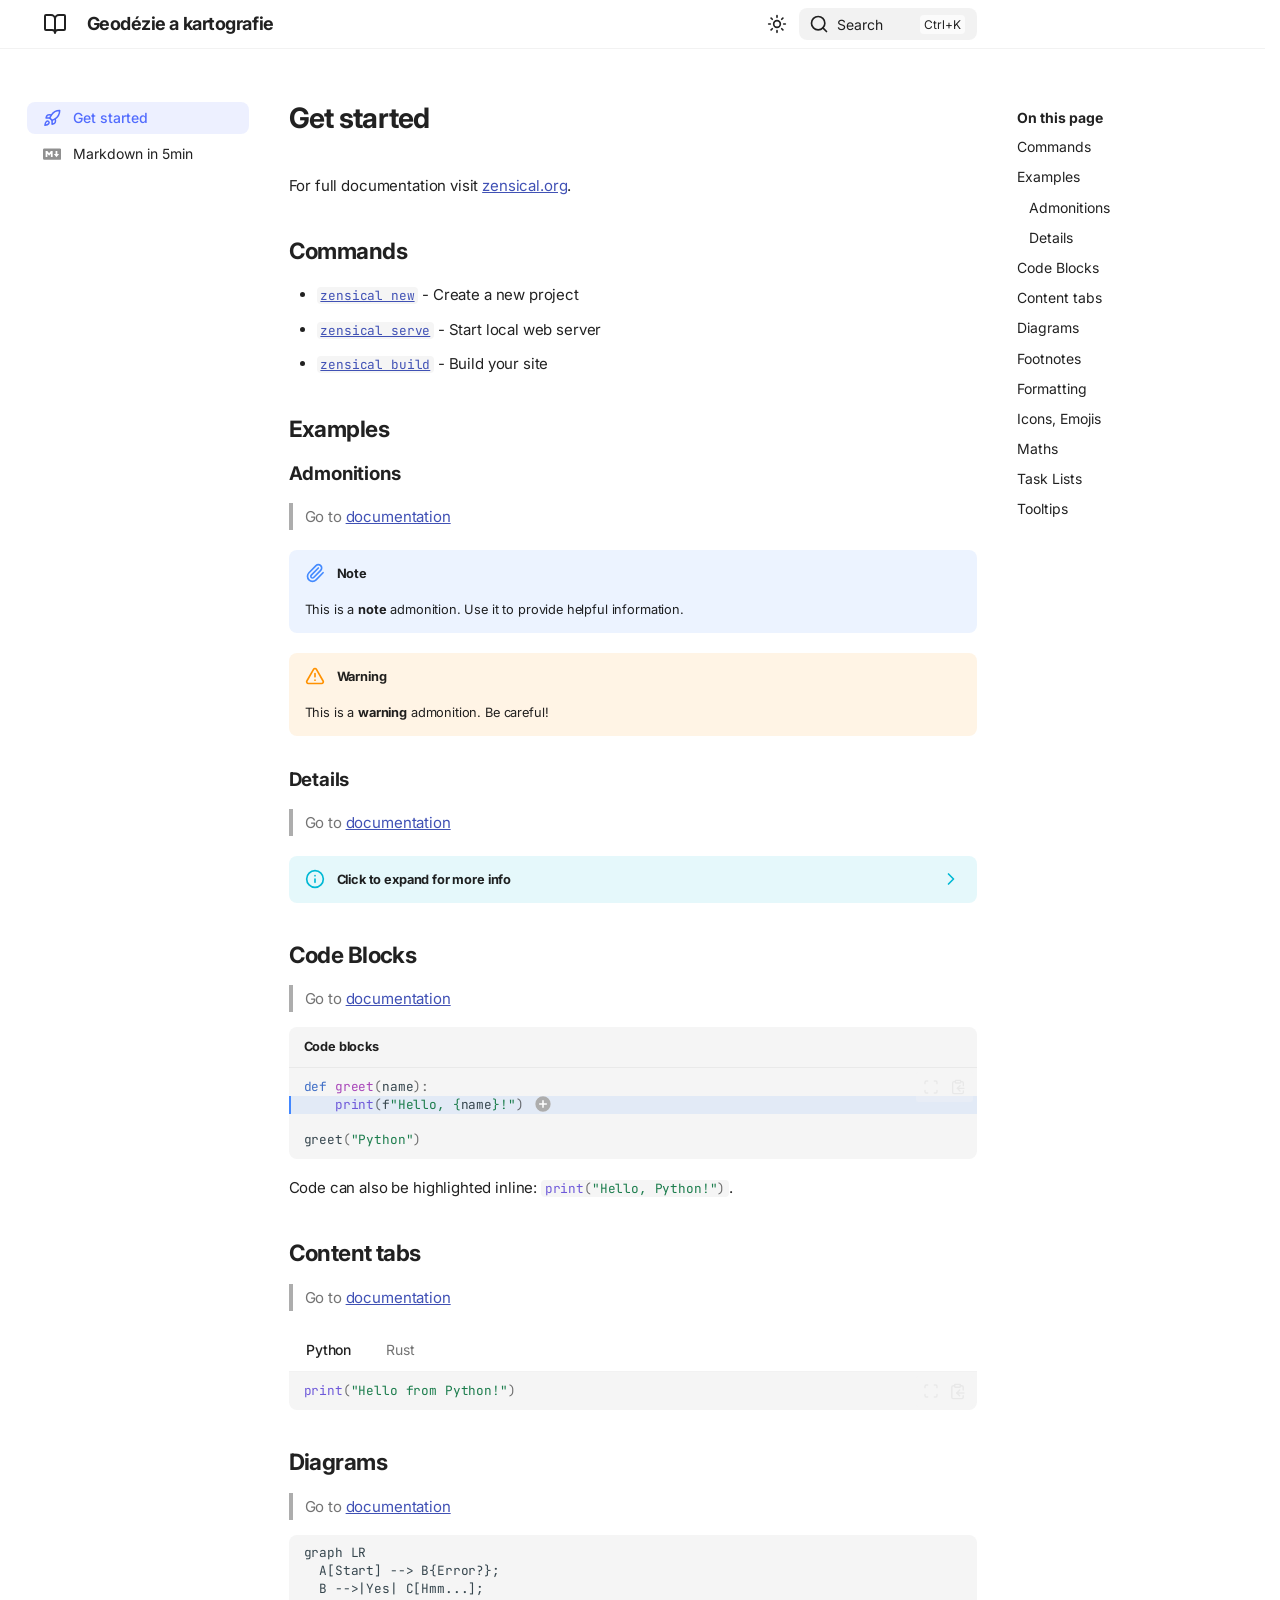
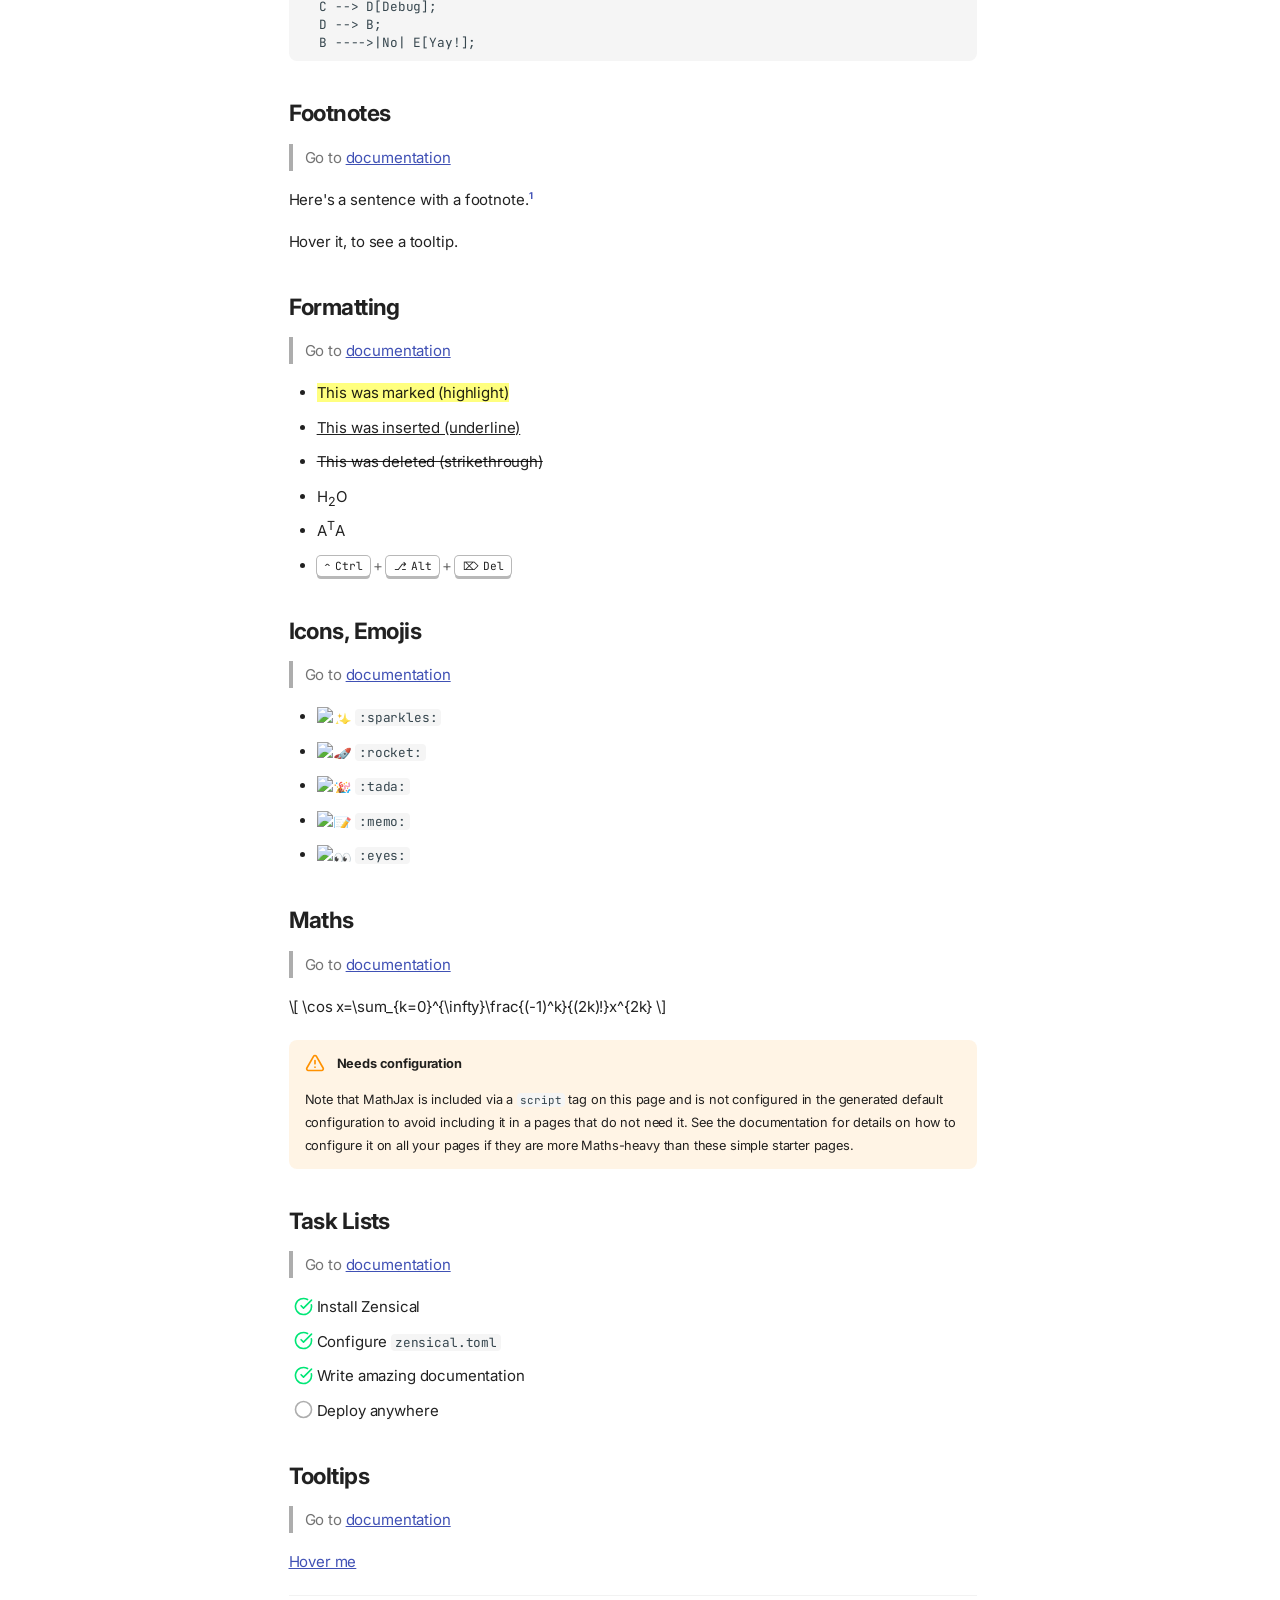
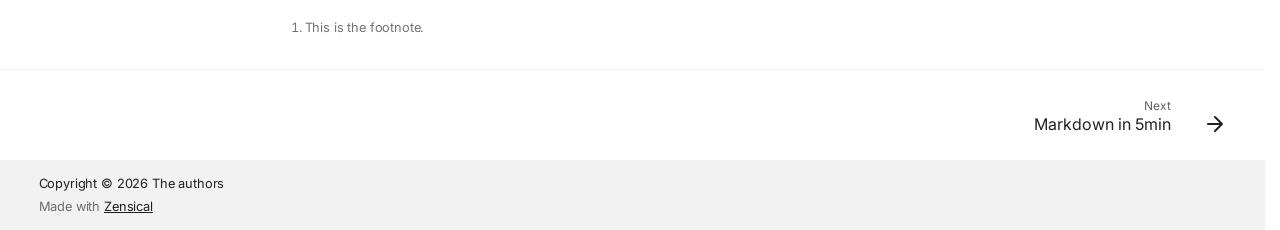
==== site/index.html @ b103bcfa "initial commit" ====
<!doctype html>
<html lang="en" class="no-js">
  <head>
    
      <meta charset="utf-8">
      <meta name="viewport" content="width=device-width,initial-scale=1">
      
        <meta name="description" content="A new project generated from the default template project.">
      
      
        <meta name="author" content="<your name here>">
      
      
      
      
        <link rel="next" href="./markdown/">
      
      
        
      
      
      <link rel="icon" href="./assets/images/favicon.png">
      <meta name="generator" content="zensical-0.0.29">
    
    
      
        <title>Get started - Geodézie a kartografie</title>
      
    
    
      
        
      
      <link rel="stylesheet" href="./assets/stylesheets/modern/main.6f2fbb28.min.css">
      
        
          
        
        <link rel="stylesheet" href="./assets/stylesheets/modern/palette.dfe2e883.min.css">
      
      


    
    
      
    
    
      
        
        
        <link rel="preconnect" href="https://fonts.gstatic.com" crossorigin>
        <link rel="stylesheet" href="https://fonts.googleapis.com/css?family=Inter:300,300i,400,400i,500,500i,700,700i%7CJetBrains+Mono:400,400i,700,700i&display=fallback">
        <style>:root{--md-text-font:"Inter";--md-code-font:"JetBrains Mono"}</style>
      
    
    
    <script>__md_scope=new URL(".",location),__md_hash=e=>[...e].reduce(((e,t)=>(e<<5)-e+t.charCodeAt(0)),0),__md_get=(e,t=localStorage,a=__md_scope)=>JSON.parse(t.getItem(a.pathname+"."+e)),__md_set=(e,t,a=localStorage,_=__md_scope)=>{try{a.setItem(_.pathname+"."+e,JSON.stringify(t))}catch(e){}},document.documentElement.setAttribute("data-platform",navigator.platform)</script>
    
      

    
    
  </head>
  
  
    
    
      
    
    
    
    
    <body dir="ltr" data-md-color-scheme="default" data-md-color-primary="indigo" data-md-color-accent="indigo">
  
    
    <input class="md-toggle" data-md-toggle="drawer" type="checkbox" id="__drawer" autocomplete="off">
    <input class="md-toggle" data-md-toggle="search" type="checkbox" id="__search" autocomplete="off">
    <label class="md-overlay" for="__drawer" aria-label="Navigation"></label>
    <div data-md-component="skip">
      
        
        <a href="#get-started" class="md-skip">
          Skip to content
        </a>
      
    </div>
    <div data-md-component="announce">
      
    </div>
    
    
      

  

<header class="md-header md-header--shadow" data-md-component="header">
  <nav class="md-header__inner md-grid" aria-label="Header">
    <a href="" title="Geodézie a kartografie" class="md-header__button md-logo" aria-label="Geodézie a kartografie" data-md-component="logo">
      
  
  <svg xmlns="http://www.w3.org/2000/svg" fill="none" stroke="currentColor" stroke-linecap="round" stroke-linejoin="round" stroke-width="2" class="lucide lucide-book-open" viewBox="0 0 24 24"><path d="M12 7v14M3 18a1 1 0 0 1-1-1V4a1 1 0 0 1 1-1h5a4 4 0 0 1 4 4 4 4 0 0 1 4-4h5a1 1 0 0 1 1 1v13a1 1 0 0 1-1 1h-6a3 3 0 0 0-3 3 3 3 0 0 0-3-3z"/></svg>

    </a>
    <label class="md-header__button md-icon" for="__drawer" aria-label="Navigation">
      
      <svg xmlns="http://www.w3.org/2000/svg" fill="none" stroke="currentColor" stroke-linecap="round" stroke-linejoin="round" stroke-width="2" class="lucide lucide-menu" viewBox="0 0 24 24"><path d="M4 5h16M4 12h16M4 19h16"/></svg>
    </label>
    <div class="md-header__title" data-md-component="header-title">
      <div class="md-header__ellipsis">
        <div class="md-header__topic">
          <span class="md-ellipsis">
            Geodézie a kartografie
          </span>
        </div>
        <div class="md-header__topic" data-md-component="header-topic">
          <span class="md-ellipsis">
            
              Get started
            
          </span>
        </div>
      </div>
    </div>
    
      
        <form class="md-header__option" data-md-component="palette">
  
    
    
    
    <input class="md-option" data-md-color-media="none" data-md-color-scheme="default" data-md-color-primary="indigo" data-md-color-accent="indigo"  aria-label="Switch to dark mode"  type="radio" name="__palette" id="__palette_0">
    
      <label class="md-header__button md-icon" title="Switch to dark mode" for="__palette_1" hidden>
        <svg xmlns="http://www.w3.org/2000/svg" fill="none" stroke="currentColor" stroke-linecap="round" stroke-linejoin="round" stroke-width="2" class="lucide lucide-sun" viewBox="0 0 24 24"><circle cx="12" cy="12" r="4"/><path d="M12 2v2M12 20v2M4.93 4.93l1.41 1.41M17.66 17.66l1.41 1.41M2 12h2M20 12h2M6.34 17.66l-1.41 1.41M19.07 4.93l-1.41 1.41"/></svg>
      </label>
    
  
    
    
    
    <input class="md-option" data-md-color-media="none" data-md-color-scheme="slate" data-md-color-primary="indigo" data-md-color-accent="indigo"  aria-label="Switch to light mode"  type="radio" name="__palette" id="__palette_1">
    
      <label class="md-header__button md-icon" title="Switch to light mode" for="__palette_0" hidden>
        <svg xmlns="http://www.w3.org/2000/svg" fill="none" stroke="currentColor" stroke-linecap="round" stroke-linejoin="round" stroke-width="2" class="lucide lucide-moon" viewBox="0 0 24 24"><path d="M20.985 12.486a9 9 0 1 1-9.473-9.472c.405-.022.617.46.402.803a6 6 0 0 0 8.268 8.268c.344-.215.825-.004.803.401"/></svg>
      </label>
    
  
</form>
      
    
    
      <script>var palette=__md_get("__palette");if(palette&&palette.color){if("(prefers-color-scheme)"===palette.color.media){var media=matchMedia("(prefers-color-scheme: light)"),input=document.querySelector(media.matches?"[data-md-color-media='(prefers-color-scheme: light)']":"[data-md-color-media='(prefers-color-scheme: dark)']");palette.color.media=input.getAttribute("data-md-color-media"),palette.color.scheme=input.getAttribute("data-md-color-scheme"),palette.color.primary=input.getAttribute("data-md-color-primary"),palette.color.accent=input.getAttribute("data-md-color-accent")}for(var[key,value]of Object.entries(palette.color))document.body.setAttribute("data-md-color-"+key,value)}</script>
    
    
    
      
      
        <label class="md-header__button md-icon" for="__search" aria-label="Search">
          
          <svg xmlns="http://www.w3.org/2000/svg" fill="none" stroke="currentColor" stroke-linecap="round" stroke-linejoin="round" stroke-width="2" class="lucide lucide-search" viewBox="0 0 24 24"><path d="m21 21-4.34-4.34"/><circle cx="11" cy="11" r="8"/></svg>
        </label>
        <div class="md-search" data-md-component="search" role="dialog" aria-label="Search">
  <button type="button" class="md-search__button">
    Search
  </button>
</div>
      
    
    <div class="md-header__source">
      
    </div>
  </nav>
  
</header>
    
    <div class="md-container" data-md-component="container">
      
      
        
          
        
      
      <main class="md-main" data-md-component="main">
        <div class="md-main__inner md-grid">
          
            
              
              <div class="md-sidebar md-sidebar--primary" data-md-component="sidebar" data-md-type="navigation" >
                <div class="md-sidebar__scrollwrap">
                  <div class="md-sidebar__inner">
                    



<nav class="md-nav md-nav--primary" aria-label="Navigation" data-md-level="0">
  <label class="md-nav__title" for="__drawer">
    <a href="" title="Geodézie a kartografie" class="md-nav__button md-logo" aria-label="Geodézie a kartografie" data-md-component="logo">
      
  
  <svg xmlns="http://www.w3.org/2000/svg" fill="none" stroke="currentColor" stroke-linecap="round" stroke-linejoin="round" stroke-width="2" class="lucide lucide-book-open" viewBox="0 0 24 24"><path d="M12 7v14M3 18a1 1 0 0 1-1-1V4a1 1 0 0 1 1-1h5a4 4 0 0 1 4 4 4 4 0 0 1 4-4h5a1 1 0 0 1 1 1v13a1 1 0 0 1-1 1h-6a3 3 0 0 0-3 3 3 3 0 0 0-3-3z"/></svg>

    </a>
    Geodézie a kartografie
  </label>
  
  <ul class="md-nav__list" data-md-scrollfix>
    
      
      
  
  
    
  
  
  
    <li class="md-nav__item md-nav__item--active">
      
      <input class="md-nav__toggle md-toggle" type="checkbox" id="__toc">
      
      
        
      
      
        <label class="md-nav__link md-nav__link--active" for="__toc">
          
  
  
    <svg xmlns="http://www.w3.org/2000/svg" fill="none" stroke="currentColor" stroke-linecap="round" stroke-linejoin="round" stroke-width="2" class="lucide lucide-rocket" viewBox="0 0 24 24"><path d="M4.5 16.5c-1.5 1.26-2 5-2 5s3.74-.5 5-2c.71-.84.7-2.13-.09-2.91a2.18 2.18 0 0 0-2.91-.09M12 15l-3-3a22 22 0 0 1 2-3.95A12.88 12.88 0 0 1 22 2c0 2.72-.78 7.5-6 11a22.4 22.4 0 0 1-4 2"/><path d="M9 12H4s.55-3.03 2-4c1.62-1.08 5 0 5 0M12 15v5s3.03-.55 4-2c1.08-1.62 0-5 0-5"/></svg>
  
  <span class="md-ellipsis">
    
  
    Get started
  

    
  </span>
  
  

          <span class="md-nav__icon md-icon"></span>
        </label>
      
      <a href="" class="md-nav__link md-nav__link--active">
        
  
  
    <svg xmlns="http://www.w3.org/2000/svg" fill="none" stroke="currentColor" stroke-linecap="round" stroke-linejoin="round" stroke-width="2" class="lucide lucide-rocket" viewBox="0 0 24 24"><path d="M4.5 16.5c-1.5 1.26-2 5-2 5s3.74-.5 5-2c.71-.84.7-2.13-.09-2.91a2.18 2.18 0 0 0-2.91-.09M12 15l-3-3a22 22 0 0 1 2-3.95A12.88 12.88 0 0 1 22 2c0 2.72-.78 7.5-6 11a22.4 22.4 0 0 1-4 2"/><path d="M9 12H4s.55-3.03 2-4c1.62-1.08 5 0 5 0M12 15v5s3.03-.55 4-2c1.08-1.62 0-5 0-5"/></svg>
  
  <span class="md-ellipsis">
    
  
    Get started
  

    
  </span>
  
  

      </a>
      
        


<nav class="md-nav md-nav--secondary" aria-label="On this page">
  
  
  
    
  
  
    <label class="md-nav__title" for="__toc">
      <span class="md-nav__icon md-icon"></span>
      On this page
    </label>
    <ul class="md-nav__list" data-md-component="toc" data-md-scrollfix>
      
        <li class="md-nav__item">
  <a href="#commands" class="md-nav__link">
    <span class="md-ellipsis">
      
        Commands
      
    </span>
  </a>
  
</li>
      
        <li class="md-nav__item">
  <a href="#examples" class="md-nav__link">
    <span class="md-ellipsis">
      
        Examples
      
    </span>
  </a>
  
    <nav class="md-nav" aria-label="Examples">
      <ul class="md-nav__list">
        
          <li class="md-nav__item">
  <a href="#admonitions" class="md-nav__link">
    <span class="md-ellipsis">
      
        Admonitions
      
    </span>
  </a>
  
</li>
        
          <li class="md-nav__item">
  <a href="#details" class="md-nav__link">
    <span class="md-ellipsis">
      
        Details
      
    </span>
  </a>
  
</li>
        
      </ul>
    </nav>
  
</li>
      
        <li class="md-nav__item">
  <a href="#code-blocks" class="md-nav__link">
    <span class="md-ellipsis">
      
        Code Blocks
      
    </span>
  </a>
  
</li>
      
        <li class="md-nav__item">
  <a href="#content-tabs" class="md-nav__link">
    <span class="md-ellipsis">
      
        Content tabs
      
    </span>
  </a>
  
</li>
      
        <li class="md-nav__item">
  <a href="#diagrams" class="md-nav__link">
    <span class="md-ellipsis">
      
        Diagrams
      
    </span>
  </a>
  
</li>
      
        <li class="md-nav__item">
  <a href="#footnotes" class="md-nav__link">
    <span class="md-ellipsis">
      
        Footnotes
      
    </span>
  </a>
  
</li>
      
        <li class="md-nav__item">
  <a href="#formatting" class="md-nav__link">
    <span class="md-ellipsis">
      
        Formatting
      
    </span>
  </a>
  
</li>
      
        <li class="md-nav__item">
  <a href="#icons-emojis" class="md-nav__link">
    <span class="md-ellipsis">
      
        Icons, Emojis
      
    </span>
  </a>
  
</li>
      
        <li class="md-nav__item">
  <a href="#maths" class="md-nav__link">
    <span class="md-ellipsis">
      
        Maths
      
    </span>
  </a>
  
</li>
      
        <li class="md-nav__item">
  <a href="#task-lists" class="md-nav__link">
    <span class="md-ellipsis">
      
        Task Lists
      
    </span>
  </a>
  
</li>
      
        <li class="md-nav__item">
  <a href="#tooltips" class="md-nav__link">
    <span class="md-ellipsis">
      
        Tooltips
      
    </span>
  </a>
  
</li>
      
    </ul>
  
</nav>
      
    </li>
  

    
      
      
  
  
  
  
    <li class="md-nav__item">
      <a href="./markdown/" class="md-nav__link">
        
  
  
    <svg xmlns="http://www.w3.org/2000/svg" viewBox="0 0 24 24"><path d="M22.27 19.385H1.73A1.73 1.73 0 0 1 0 17.655V6.345a1.73 1.73 0 0 1 1.73-1.73h20.54A1.73 1.73 0 0 1 24 6.345v11.308a1.73 1.73 0 0 1-1.73 1.731zM5.769 15.923v-4.5l2.308 2.885 2.307-2.885v4.5h2.308V8.078h-2.308l-2.307 2.885-2.308-2.885H3.46v7.847zM21.232 12h-2.309V8.077h-2.307V12h-2.308l3.461 4.039z"/></svg>
  
  <span class="md-ellipsis">
    
  
    Markdown in 5min
  

    
  </span>
  
  

      </a>
    </li>
  

    
  </ul>
</nav>
                  </div>
                </div>
              </div>
            
            
              
              <div class="md-sidebar md-sidebar--secondary" data-md-component="sidebar" data-md-type="toc" >
                <div class="md-sidebar__scrollwrap">
                  <div class="md-sidebar__inner">
                    


<nav class="md-nav md-nav--secondary" aria-label="On this page">
  
  
  
    
  
  
    <label class="md-nav__title" for="__toc">
      <span class="md-nav__icon md-icon"></span>
      On this page
    </label>
    <ul class="md-nav__list" data-md-component="toc" data-md-scrollfix>
      
        <li class="md-nav__item">
  <a href="#commands" class="md-nav__link">
    <span class="md-ellipsis">
      
        Commands
      
    </span>
  </a>
  
</li>
      
        <li class="md-nav__item">
  <a href="#examples" class="md-nav__link">
    <span class="md-ellipsis">
      
        Examples
      
    </span>
  </a>
  
    <nav class="md-nav" aria-label="Examples">
      <ul class="md-nav__list">
        
          <li class="md-nav__item">
  <a href="#admonitions" class="md-nav__link">
    <span class="md-ellipsis">
      
        Admonitions
      
    </span>
  </a>
  
</li>
        
          <li class="md-nav__item">
  <a href="#details" class="md-nav__link">
    <span class="md-ellipsis">
      
        Details
      
    </span>
  </a>
  
</li>
        
      </ul>
    </nav>
  
</li>
      
        <li class="md-nav__item">
  <a href="#code-blocks" class="md-nav__link">
    <span class="md-ellipsis">
      
        Code Blocks
      
    </span>
  </a>
  
</li>
      
        <li class="md-nav__item">
  <a href="#content-tabs" class="md-nav__link">
    <span class="md-ellipsis">
      
        Content tabs
      
    </span>
  </a>
  
</li>
      
        <li class="md-nav__item">
  <a href="#diagrams" class="md-nav__link">
    <span class="md-ellipsis">
      
        Diagrams
      
    </span>
  </a>
  
</li>
      
        <li class="md-nav__item">
  <a href="#footnotes" class="md-nav__link">
    <span class="md-ellipsis">
      
        Footnotes
      
    </span>
  </a>
  
</li>
      
        <li class="md-nav__item">
  <a href="#formatting" class="md-nav__link">
    <span class="md-ellipsis">
      
        Formatting
      
    </span>
  </a>
  
</li>
      
        <li class="md-nav__item">
  <a href="#icons-emojis" class="md-nav__link">
    <span class="md-ellipsis">
      
        Icons, Emojis
      
    </span>
  </a>
  
</li>
      
        <li class="md-nav__item">
  <a href="#maths" class="md-nav__link">
    <span class="md-ellipsis">
      
        Maths
      
    </span>
  </a>
  
</li>
      
        <li class="md-nav__item">
  <a href="#task-lists" class="md-nav__link">
    <span class="md-ellipsis">
      
        Task Lists
      
    </span>
  </a>
  
</li>
      
        <li class="md-nav__item">
  <a href="#tooltips" class="md-nav__link">
    <span class="md-ellipsis">
      
        Tooltips
      
    </span>
  </a>
  
</li>
      
    </ul>
  
</nav>
                  </div>
                </div>
              </div>
            
          
          
            <div class="md-content" data-md-component="content">
              
                



  


              
              <article class="md-content__inner md-typeset">
                
                  

<h1 id="get-started">Get started<a class="headerlink" href="#get-started" title="Permanent link">&para;</a></h1>
<p>For full documentation visit <a href="https://zensical.org/docs/">zensical.org</a>.</p>
<h2 id="commands">Commands<a class="headerlink" href="#commands" title="Permanent link">&para;</a></h2>
<ul>
<li><a href="https://zensical.org/docs/usage/new/"><code>zensical new</code></a> - Create a new project</li>
<li><a href="https://zensical.org/docs/usage/preview/"><code>zensical serve</code></a> - Start local web server</li>
<li><a href="https://zensical.org/docs/usage/build/"><code>zensical build</code></a> - Build your site</li>
</ul>
<h2 id="examples">Examples<a class="headerlink" href="#examples" title="Permanent link">&para;</a></h2>
<h3 id="admonitions">Admonitions<a class="headerlink" href="#admonitions" title="Permanent link">&para;</a></h3>
<blockquote>
<p>Go to <a href="https://zensical.org/docs/authoring/admonitions/">documentation</a></p>
</blockquote>
<div class="admonition note">
<p class="admonition-title">Note</p>
<p>This is a <strong>note</strong> admonition. Use it to provide helpful information.</p>
</div>
<div class="admonition warning">
<p class="admonition-title">Warning</p>
<p>This is a <strong>warning</strong> admonition. Be careful!</p>
</div>
<h3 id="details">Details<a class="headerlink" href="#details" title="Permanent link">&para;</a></h3>
<blockquote>
<p>Go to <a href="https://zensical.org/docs/authoring/admonitions/#collapsible-blocks">documentation</a></p>
</blockquote>
<details class="info">
<summary>Click to expand for more info</summary>
<p>This content is hidden until you click to expand it.
Great for FAQs or long explanations.</p>
</details>
<h2 id="code-blocks">Code Blocks<a class="headerlink" href="#code-blocks" title="Permanent link">&para;</a></h2>
<blockquote>
<p>Go to <a href="https://zensical.org/docs/authoring/code-blocks/">documentation</a></p>
</blockquote>
<div class="language-python highlight"><span class="filename">Code blocks</span><pre><span></span><code><span id="__span-0-1"><a id="__codelineno-0-1" name="__codelineno-0-1" href="#__codelineno-0-1"></a><span class="k">def</span><span class="w"> </span><span class="nf">greet</span><span class="p">(</span><span class="n">name</span><span class="p">):</span>
</span><span id="__span-0-2"><a id="__codelineno-0-2" name="__codelineno-0-2" href="#__codelineno-0-2"></a><span class="hll">    <span class="nb">print</span><span class="p">(</span><span class="sa">f</span><span class="s2">&quot;Hello, </span><span class="si">{</span><span class="n">name</span><span class="si">}</span><span class="s2">!&quot;</span><span class="p">)</span> <span class="c1"># (1)!</span>
</span></span><span id="__span-0-3"><a id="__codelineno-0-3" name="__codelineno-0-3" href="#__codelineno-0-3"></a>
</span><span id="__span-0-4"><a id="__codelineno-0-4" name="__codelineno-0-4" href="#__codelineno-0-4"></a><span class="n">greet</span><span class="p">(</span><span class="s2">&quot;Python&quot;</span><span class="p">)</span>
</span></code></pre></div>
<ol>
<li>
<blockquote>
<p>Go to <a href="https://zensical.org/docs/authoring/code-blocks/#code-annotations">documentation</a></p>
</blockquote>
<p>Code annotations allow to attach notes to lines of code.</p>
</li>
</ol>
<p>Code can also be highlighted inline: <code class="language-python highlight"><span class="nb">print</span><span class="p">(</span><span class="s2">&quot;Hello, Python!&quot;</span><span class="p">)</span></code>.</p>
<h2 id="content-tabs">Content tabs<a class="headerlink" href="#content-tabs" title="Permanent link">&para;</a></h2>
<blockquote>
<p>Go to <a href="https://zensical.org/docs/authoring/content-tabs/">documentation</a></p>
</blockquote>
<div class="tabbed-set tabbed-alternate" data-tabs="1:2"><input checked="checked" id="__tabbed_1_1" name="__tabbed_1" type="radio" /><input id="__tabbed_1_2" name="__tabbed_1" type="radio" /><div class="tabbed-labels"><label for="__tabbed_1_1">Python</label><label for="__tabbed_1_2">Rust</label></div>
<div class="tabbed-content">
<div class="tabbed-block">
<div class="language-python highlight"><pre><span></span><code><span id="__span-1-1"><a id="__codelineno-1-1" name="__codelineno-1-1" href="#__codelineno-1-1"></a><span class="nb">print</span><span class="p">(</span><span class="s2">&quot;Hello from Python!&quot;</span><span class="p">)</span>
</span></code></pre></div>
</div>
<div class="tabbed-block">
<div class="language-rs highlight"><pre><span></span><code><span id="__span-2-1"><a id="__codelineno-2-1" name="__codelineno-2-1" href="#__codelineno-2-1"></a><span class="fm">println!</span><span class="p">(</span><span class="s">&quot;Hello from Rust!&quot;</span><span class="p">);</span>
</span></code></pre></div>
</div>
</div>
</div>
<h2 id="diagrams">Diagrams<a class="headerlink" href="#diagrams" title="Permanent link">&para;</a></h2>
<blockquote>
<p>Go to <a href="https://zensical.org/docs/authoring/diagrams/">documentation</a></p>
</blockquote>
<pre class="mermaid"><code>graph LR
  A[Start] --&gt; B{Error?};
  B --&gt;|Yes| C[Hmm...];
  C --&gt; D[Debug];
  D --&gt; B;
  B ----&gt;|No| E[Yay!];</code></pre>
<h2 id="footnotes">Footnotes<a class="headerlink" href="#footnotes" title="Permanent link">&para;</a></h2>
<blockquote>
<p>Go to <a href="https://zensical.org/docs/authoring/footnotes/">documentation</a></p>
</blockquote>
<p>Here's a sentence with a footnote.<sup id="fnref:1"><a class="footnote-ref" href="#fn:1">1</a></sup></p>
<p>Hover it, to see a tooltip.</p>
<h2 id="formatting">Formatting<a class="headerlink" href="#formatting" title="Permanent link">&para;</a></h2>
<blockquote>
<p>Go to <a href="https://zensical.org/docs/authoring/formatting/">documentation</a></p>
</blockquote>
<ul>
<li><mark>This was marked (highlight)</mark></li>
<li><ins>This was inserted (underline)</ins></li>
<li><del>This was deleted (strikethrough)</del></li>
<li>H<sub>2</sub>O</li>
<li>A<sup>T</sup>A</li>
<li><span class="keys"><kbd class="key-control">Ctrl</kbd><span>+</span><kbd class="key-alt">Alt</kbd><span>+</span><kbd class="key-delete">Del</kbd></span></li>
</ul>
<h2 id="icons-emojis">Icons, Emojis<a class="headerlink" href="#icons-emojis" title="Permanent link">&para;</a></h2>
<blockquote>
<p>Go to <a href="https://zensical.org/docs/authoring/icons-emojis/">documentation</a></p>
</blockquote>
<ul>
<li><img alt="✨" class="twemoji" src="https://cdn.jsdelivr.net/gh/jdecked/twemoji@16.0.1/assets/svg/2728.svg" title=":sparkles:" /> <code>:sparkles:</code></li>
<li><img alt="🚀" class="twemoji" src="https://cdn.jsdelivr.net/gh/jdecked/twemoji@16.0.1/assets/svg/1f680.svg" title=":rocket:" /> <code>:rocket:</code></li>
<li><img alt="🎉" class="twemoji" src="https://cdn.jsdelivr.net/gh/jdecked/twemoji@16.0.1/assets/svg/1f389.svg" title=":tada:" /> <code>:tada:</code></li>
<li><img alt="📝" class="twemoji" src="https://cdn.jsdelivr.net/gh/jdecked/twemoji@16.0.1/assets/svg/1f4dd.svg" title=":memo:" /> <code>:memo:</code></li>
<li><img alt="👀" class="twemoji" src="https://cdn.jsdelivr.net/gh/jdecked/twemoji@16.0.1/assets/svg/1f440.svg" title=":eyes:" /> <code>:eyes:</code></li>
</ul>
<h2 id="maths">Maths<a class="headerlink" href="#maths" title="Permanent link">&para;</a></h2>
<blockquote>
<p>Go to <a href="https://zensical.org/docs/authoring/math/">documentation</a></p>
</blockquote>
<div class="arithmatex">\[
\cos x=\sum_{k=0}^{\infty}\frac{(-1)^k}{(2k)!}x^{2k}
\]</div>
<div class="admonition warning">
<p class="admonition-title">Needs configuration</p>
<p>Note that MathJax is included via a <code>script</code> tag on this page and is not
configured in the generated default configuration to avoid including it
in a pages that do not need it. See the documentation for details on how
to configure it on all your pages if they are more Maths-heavy than these
simple starter pages.</p>
</div>
<script id="MathJax-script" src="https://unpkg.com/mathjax@3/es5/tex-mml-chtml.js"></script>
<script>
  window.MathJax = {
    tex: {
      inlineMath: [["\\(", "\\)"]],
      displayMath: [["\\[", "\\]"]],
      processEscapes: true,
      processEnvironments: true
    },
    options: {
      ignoreHtmlClass: ".*|",
      processHtmlClass: "arithmatex"
    }
  };

  document$.subscribe(() => {
    MathJax.startup.output.clearCache()
    MathJax.typesetClear()
    MathJax.texReset()
    MathJax.typesetPromise()
  })
</script>

<h2 id="task-lists">Task Lists<a class="headerlink" href="#task-lists" title="Permanent link">&para;</a></h2>
<blockquote>
<p>Go to <a href="https://zensical.org/docs/authoring/lists/#using-task-lists">documentation</a></p>
</blockquote>
<ul class="task-list">
<li class="task-list-item"><label class="task-list-control"><input type="checkbox" disabled checked/><span class="task-list-indicator"></span></label> Install Zensical</li>
<li class="task-list-item"><label class="task-list-control"><input type="checkbox" disabled checked/><span class="task-list-indicator"></span></label> Configure <code>zensical.toml</code></li>
<li class="task-list-item"><label class="task-list-control"><input type="checkbox" disabled checked/><span class="task-list-indicator"></span></label> Write amazing documentation</li>
<li class="task-list-item"><label class="task-list-control"><input type="checkbox" disabled/><span class="task-list-indicator"></span></label> Deploy anywhere</li>
</ul>
<h2 id="tooltips">Tooltips<a class="headerlink" href="#tooltips" title="Permanent link">&para;</a></h2>
<blockquote>
<p>Go to <a href="https://zensical.org/docs/authoring/tooltips/">documentation</a></p>
</blockquote>
<p><a href="https://example.com" title="I'm a tooltip!">Hover me</a></p>
<div class="footnote">
<hr />
<ol>
<li id="fn:1">
<p>This is the footnote.&#160;<a class="footnote-backref" href="#fnref:1" title="Jump back to footnote 1 in the text">&#8617;</a></p>
</li>
</ol>
</div>









  
  






                
              </article>
            </div>
          
          
  <script>var tabs=__md_get("__tabs");if(Array.isArray(tabs))e:for(var set of document.querySelectorAll(".tabbed-set")){var labels=set.querySelector(".tabbed-labels");for(var tab of tabs)for(var label of labels.getElementsByTagName("label"))if(label.innerText.trim()===tab){var input=document.getElementById(label.htmlFor);input.checked=!0;continue e}}</script>

<script>var target=document.getElementById(location.hash.slice(1));target&&target.name&&(target.checked=target.name.startsWith("__tabbed_"))</script>
        </div>
        
          <button type="button" class="md-top md-icon" data-md-component="top" hidden>
  
  <svg xmlns="http://www.w3.org/2000/svg" fill="none" stroke="currentColor" stroke-linecap="round" stroke-linejoin="round" stroke-width="2" class="lucide lucide-circle-arrow-up" viewBox="0 0 24 24"><circle cx="12" cy="12" r="10"/><path d="m16 12-4-4-4 4M12 16V8"/></svg>
  Back to top
</button>
        
      </main>
      
        <footer class="md-footer">
  
    
      
      <nav class="md-footer__inner md-grid" aria-label="Footer" >
        
        
          
          <a href="./markdown/" class="md-footer__link md-footer__link--next" aria-label="Next: Markdown in 5min">
            <div class="md-footer__title">
              <span class="md-footer__direction">
                Next
              </span>
              <div class="md-ellipsis">
                Markdown in 5min
              </div>
            </div>
            <div class="md-footer__button md-icon">
              
              <svg xmlns="http://www.w3.org/2000/svg" fill="none" stroke="currentColor" stroke-linecap="round" stroke-linejoin="round" stroke-width="2" class="lucide lucide-arrow-right" viewBox="0 0 24 24"><path d="M5 12h14M12 5l7 7-7 7"/></svg>
            </div>
          </a>
        
      </nav>
    
  
  <div class="md-footer-meta md-typeset">
    <div class="md-footer-meta__inner md-grid">
      <div class="md-copyright">
  
    <div class="md-copyright__highlight">
      Copyright &copy; 2026 The authors

    </div>
  
  
    Made with
    <a href="https://zensical.org/" target="_blank" rel="noopener">
      Zensical
    </a>
  
</div>
      
    </div>
  </div>
</footer>
      
    </div>
    <div class="md-dialog" data-md-component="dialog">
      <div class="md-dialog__inner md-typeset"></div>
    </div>
    
    
    
      
      
      <script id="__config" type="application/json">{"annotate":null,"base":".","features":["announce.dismiss","content.code.annotate","content.code.copy","content.code.select","content.footnote.tooltips","content.tabs.link","content.tooltips","navigation.footer","navigation.indexes","navigation.instant","navigation.instant.prefetch","navigation.path","navigation.sections","navigation.top","navigation.tracking","search.highlight"],"search":"./assets/javascripts/workers/search.e2d2d235.min.js","tags":null,"translations":{"clipboard.copied":"Copied to clipboard","clipboard.copy":"Copy to clipboard","search.result.more.one":"1 more on this page","search.result.more.other":"# more on this page","search.result.none":"No matching documents","search.result.one":"1 matching document","search.result.other":"# matching documents","search.result.placeholder":"Type to start searching","search.result.term.missing":"Missing","select.version":"Select version"},"version":null}</script>
    
    
      <script src="./assets/javascripts/bundle.c2b142ea.min.js"></script>
      
    
  </body>
</html>
---- site/assets/stylesheets/modern/main.6f2fbb28.min.css ----
@charset "UTF-8";html{-webkit-text-size-adjust:none;-moz-text-size-adjust:none;text-size-adjust:none;box-sizing:border-box}*,:after,:before{box-sizing:inherit}@media (prefers-reduced-motion){*,:after,:before{transition:none!important}}body{margin:0}a,button,input,label{-webkit-tap-highlight-color:transparent}a{color:inherit;text-decoration:none}hr{border:0;box-sizing:initial;display:block;height:.05rem;overflow:visible;padding:0}small{font-size:80%}sub,sup{line-height:1em}img{border-style:none}table{border-collapse:initial;border-spacing:0}td,th{font-weight:400;vertical-align:top}button{background:#0000;border:0;font-family:inherit;font-size:inherit;margin:0;padding:0}input{border:0;outline:none}:root{--md-primary-fg-color:#4051b5;--md-primary-fg-color--light:#5d6cc0;--md-primary-fg-color--dark:#303fa1;--md-primary-bg-color:#fff;--md-primary-bg-color--light:#ffffffb3;--md-accent-fg-color:#526cfe;--md-accent-fg-color--transparent:#526cfe1a;--md-accent-bg-color:#fff;--md-accent-bg-color--light:#ffffffb3}[data-md-color-scheme=default]{color-scheme:light}[data-md-color-scheme=default] img[src$="#gh-dark-mode-only"],[data-md-color-scheme=default] img[src$="#only-dark"]{display:none}:root,[data-md-color-scheme=default]{--md-hue:225deg;--md-default-fg-color:#000000de;--md-default-fg-color--light:#0000008c;--md-default-fg-color--lighter:#00000052;--md-default-fg-color--lightest:#0000000d;--md-default-bg-color:#fff;--md-default-bg-color--light:#ffffffb3;--md-default-bg-color--lighter:#ffffff4d;--md-default-bg-color--lightest:#ffffff1f;--md-code-fg-color:#36464e;--md-code-bg-color:#f5f5f5;--md-code-bg-color--light:#f5f5f5b3;--md-code-bg-color--lighter:#f5f5f54d;--md-code-hl-color:#4287ff;--md-code-hl-color--light:#4287ff1a;--md-code-hl-number-color:#d52a2a;--md-code-hl-special-color:#db1457;--md-code-hl-function-color:#a846b9;--md-code-hl-constant-color:#6e59d9;--md-code-hl-keyword-color:#3f6ec6;--md-code-hl-string-color:#1c7d4d;--md-code-hl-name-color:var(--md-code-fg-color);--md-code-hl-operator-color:var(--md-default-fg-color--light);--md-code-hl-punctuation-color:var(--md-default-fg-color--light);--md-code-hl-comment-color:var(--md-default-fg-color--light);--md-code-hl-generic-color:var(--md-default-fg-color--light);--md-code-hl-variable-color:var(--md-default-fg-color--light);--md-typeset-color:var(--md-default-fg-color);--md-typeset-a-color:var(--md-primary-fg-color);--md-typeset-del-color:#f5503d26;--md-typeset-ins-color:#0bd57026;--md-typeset-kbd-color:#fafafa;--md-typeset-kbd-accent-color:#fff;--md-typeset-kbd-border-color:#b8b8b8;--md-typeset-mark-color:#ffff0080;--md-typeset-table-color:#0000001f;--md-typeset-table-color--light:rgba(0,0,0,.035);--md-admonition-fg-color:var(--md-default-fg-color);--md-admonition-bg-color:var(--md-default-bg-color);--md-warning-fg-color:#000000de;--md-warning-bg-color:#ff9;--md-shadow-z1:0 0.2rem 0.5rem #0000000d,0 0 0.05rem #0000001a;--md-shadow-z2:0 0.2rem 0.5rem #0000001a,0 0 0.05rem #00000040;--md-shadow-z3:0 0.2rem 0.5rem #0003,0 0 0.05rem #00000059;--color-foreground:0 0 0;--color-background:255 255 255;--color-background-subtle:240 240 240;--color-backdrop:255 255 255}.md-icon svg{fill:currentcolor;display:block;height:1.2rem;width:1.2rem}.md-icon svg.lucide{fill:#0000;stroke:currentcolor}body{-webkit-font-smoothing:antialiased;-moz-osx-font-smoothing:grayscale;--md-text-font-family:var(--md-text-font,_),-apple-system,BlinkMacSystemFont,Helvetica,Arial,sans-serif;--md-code-font-family:var(--md-code-font,_),SFMono-Regular,Consolas,Menlo,monospace}aside,body,input{font-feature-settings:"kern","liga";color:var(--md-typeset-color);font-family:var(--md-text-font-family)}code,kbd,pre{font-feature-settings:"kern";font-family:var(--md-code-font-family)}:root{--md-typeset-table-sort-icon:url('data:image/svg+xml;charset=utf-8,<svg xmlns="http://www.w3.org/2000/svg" fill="none" stroke="currentColor" stroke-linecap="round" stroke-linejoin="round" stroke-width="2" class="lucide lucide-arrow-down-up" viewBox="0 0 24 24"><path d="m3 16 4 4 4-4m-4 4V4m14 4-4-4-4 4m4-4v16"/></svg>');--md-typeset-table-sort-icon--asc:url('data:image/svg+xml;charset=utf-8,<svg xmlns="http://www.w3.org/2000/svg" fill="none" stroke="currentColor" stroke-linecap="round" stroke-linejoin="round" stroke-width="2" class="lucide lucide-arrow-down-narrow-wide" viewBox="0 0 24 24"><path d="m3 16 4 4 4-4m-4 4V4m4 0h4m-4 4h7m-7 4h10"/></svg>');--md-typeset-table-sort-icon--desc:url('data:image/svg+xml;charset=utf-8,<svg xmlns="http://www.w3.org/2000/svg" fill="none" stroke="currentColor" stroke-linecap="round" stroke-linejoin="round" stroke-width="2" class="lucide lucide-arrow-up-narrow-wide" viewBox="0 0 24 24"><path d="m3 8 4-4 4 4M7 4v16m4-8h4m-4 4h7m-7 4h10"/></svg>');--md-typeset-preview-icon:url('data:image/svg+xml;charset=utf-8,<svg xmlns="http://www.w3.org/2000/svg" fill="none" stroke="currentColor" stroke-linecap="round" stroke-linejoin="round" stroke-width="2" class="lucide lucide-mouse-pointer-2" viewBox="0 0 24 24"><path d="M4.037 4.688a.495.495 0 0 1 .651-.651l16 6.5a.5.5 0 0 1-.063.947l-6.124 1.58a2 2 0 0 0-1.438 1.435l-1.579 6.126a.5.5 0 0 1-.947.063z"/></svg>')}.md-typeset{-webkit-print-color-adjust:exact;color-adjust:exact;font-size:.75rem;letter-spacing:-.01em;line-height:1.8;overflow-wrap:break-word}@media print{.md-typeset{font-size:.68rem}}.md-typeset blockquote,.md-typeset dl,.md-typeset figure,.md-typeset ol,.md-typeset pre,.md-typeset ul{margin-bottom:1em;margin-top:1em}.md-typeset h1{color:var(--md-default-fg-color);font-size:1.875em;line-height:1.3;margin:0 0 1.25em}.md-typeset h1,.md-typeset h2{font-weight:700;letter-spacing:-.025em}.md-typeset h2{font-size:1.5em;line-height:1.4;margin:1.6em 0 .64em}.md-typeset h3{font-size:1.25em;font-weight:700;letter-spacing:-.01em;line-height:1.5;margin:1.6em 0 .8em}.md-typeset h2+h3{margin-top:.8em}.md-typeset h4{font-weight:700;letter-spacing:-.01em;margin:1em 0}.md-typeset h5,.md-typeset h6{color:var(--md-default-fg-color--light);font-size:.8em;font-weight:700;letter-spacing:-.01em;margin:1.25em 0}.md-typeset h5{text-transform:uppercase}.md-typeset h5 code{text-transform:none}.md-typeset hr{border-bottom:.05rem solid var(--md-default-fg-color--lightest);display:flow-root;margin:1.5em 0}.md-typeset a{color:var(--md-typeset-a-color);text-decoration:underline;word-break:break-word}.md-typeset a,.md-typeset a:before{transition:color 125ms}.md-typeset a:focus,.md-typeset a:hover{color:var(--md-accent-fg-color)}.md-typeset a:focus code,.md-typeset a:hover code{background-color:var(--md-accent-fg-color--transparent);color:var(--md-accent-fg-color)}.md-typeset a code{color:var(--md-typeset-a-color)}.md-typeset a.focus-visible{outline-color:var(--md-accent-fg-color);outline-offset:.2rem}.md-typeset code,.md-typeset kbd,.md-typeset pre{color:var(--md-code-fg-color);direction:ltr;font-variant-ligatures:none;transition:background-color 125ms}@media print{.md-typeset code,.md-typeset kbd,.md-typeset pre{white-space:pre-wrap}}.md-typeset code{background-color:var(--md-code-bg-color);border-radius:.2rem;-webkit-box-decoration-break:clone;box-decoration-break:clone;font-size:.85em;padding:0 .2941176471em;transition:color 125ms,background-color 125ms;word-break:break-word}.md-typeset code:not(.focus-visible){-webkit-tap-highlight-color:transparent;outline:none}.md-typeset pre{display:flow-root;line-height:1.4;position:relative}.md-typeset pre>code{border-radius:.4rem;-webkit-box-decoration-break:slice;box-decoration-break:slice;box-shadow:none;display:block;margin:0;outline-color:var(--md-accent-fg-color);overflow:auto;padding:.7720588235em 1.1764705882em;scrollbar-color:var(--md-default-fg-color--lighter) #0000;scrollbar-width:thin;touch-action:auto;word-break:normal}.md-typeset pre>code:hover{scrollbar-color:var(--md-accent-fg-color) #0000}.md-typeset pre>code::-webkit-scrollbar{height:.2rem;width:.2rem}.md-typeset pre>code::-webkit-scrollbar-thumb{background-color:var(--md-default-fg-color--lighter)}.md-typeset pre>code::-webkit-scrollbar-thumb:hover{background-color:var(--md-accent-fg-color)}.md-typeset kbd{border-radius:.2rem;box-shadow:0 0 0 .05rem var(--md-typeset-kbd-border-color),0 .15rem 0 var(--md-typeset-kbd-border-color);color:var(--md-default-fg-color);display:inline-block;font-size:.75em;padding:0 .6666666667em;vertical-align:text-top;word-break:break-word}.md-typeset mark{background-color:var(--md-typeset-mark-color);-webkit-box-decoration-break:clone;box-decoration-break:clone;color:inherit;word-break:break-word}.md-typeset abbr{border-bottom:.05rem dotted var(--md-default-fg-color--light);cursor:help;text-decoration:none}.md-typeset [data-preview]{position:relative}[dir=ltr] .md-typeset [data-preview]:after{margin-left:.125em}[dir=rtl] .md-typeset [data-preview]:after{margin-right:.125em}.md-typeset [data-preview]:after{background-color:currentcolor;content:"";display:inline-block;height:.8em;-webkit-mask-image:var(--md-typeset-preview-icon);mask-image:var(--md-typeset-preview-icon);-webkit-mask-repeat:no-repeat;mask-repeat:no-repeat;-webkit-mask-size:contain;mask-size:contain;transition:background-color 125ms;vertical-align:text-top;width:.8em}.md-typeset small{opacity:.75}[dir=ltr] .md-typeset sub,[dir=ltr] .md-typeset sup{margin-left:.078125em}[dir=rtl] .md-typeset sub,[dir=rtl] .md-typeset sup{margin-right:.078125em}[dir=ltr] .md-typeset blockquote{padding-left:.6rem}[dir=rtl] .md-typeset blockquote{padding-right:.6rem}[dir=ltr] .md-typeset blockquote{border-left:.2rem solid var(--md-default-fg-color--lighter)}[dir=rtl] .md-typeset blockquote{border-right:.2rem solid var(--md-default-fg-color--lighter)}.md-typeset blockquote{color:var(--md-default-fg-color--light);margin-left:0;margin-right:0}.md-typeset ul{list-style-type:disc}.md-typeset ul[type]{list-style-type:revert-layer}[dir=ltr] .md-typeset ol,[dir=ltr] .md-typeset ul{margin-left:.625em}[dir=rtl] .md-typeset ol,[dir=rtl] .md-typeset ul{margin-right:.625em}.md-typeset ol,.md-typeset ul{padding:0}.md-typeset ol:not([hidden]),.md-typeset ul:not([hidden]){display:flow-root}.md-typeset ol ol,.md-typeset ul ol{list-style-type:lower-alpha}.md-typeset ol ol ol,.md-typeset ul ol ol{list-style-type:lower-roman}.md-typeset ol ol ol ol,.md-typeset ul ol ol ol{list-style-type:upper-alpha}.md-typeset ol ol ol ol ol,.md-typeset ul ol ol ol ol{list-style-type:upper-roman}.md-typeset ol[type],.md-typeset ul[type]{list-style-type:revert-layer}[dir=ltr] .md-typeset ol li,[dir=ltr] .md-typeset ul li{margin-left:1.25em}[dir=rtl] .md-typeset ol li,[dir=rtl] .md-typeset ul li{margin-right:1.25em}.md-typeset ol li,.md-typeset ul li{margin-bottom:.5em}.md-typeset ol li blockquote,.md-typeset ol li p,.md-typeset ul li blockquote,.md-typeset ul li p{margin:.5em 0}.md-typeset ol li:last-child,.md-typeset ul li:last-child{margin-bottom:0}[dir=ltr] .md-typeset ol li ol,[dir=ltr] .md-typeset ol li ul,[dir=ltr] .md-typeset ul li ol,[dir=ltr] .md-typeset ul li ul{margin-left:.625em}[dir=rtl] .md-typeset ol li ol,[dir=rtl] .md-typeset ol li ul,[dir=rtl] .md-typeset ul li ol,[dir=rtl] .md-typeset ul li ul{margin-right:.625em}.md-typeset ol li ol,.md-typeset ol li ul,.md-typeset ul li ol,.md-typeset ul li ul{margin-bottom:.5em;margin-top:.5em}[dir=ltr] .md-typeset dd{margin-left:1.875em}[dir=rtl] .md-typeset dd{margin-right:1.875em}.md-typeset dd{margin-bottom:1.5em;margin-top:1em}.md-typeset img,.md-typeset svg,.md-typeset video{height:auto;max-width:100%}.md-typeset img[align=left]{margin:1em 1em 1em 0}.md-typeset img[align=right]{margin:1em 0 1em 1em}.md-typeset img[align]:only-child{margin-top:0}.md-typeset figure{display:flow-root;margin:1em auto;max-width:100%;text-align:center;width:fit-content}.md-typeset figure img{display:block;margin:0 auto}.md-typeset figcaption{font-style:italic;margin:1em auto;max-width:24rem}.md-typeset iframe{max-width:100%}.md-typeset table:not([class]){background-color:var(--md-default-bg-color);border:.05rem solid var(--md-typeset-table-color);border-radius:.1rem;display:inline-block;font-size:.64rem;max-width:100%;overflow:auto;touch-action:auto}@media print{.md-typeset table:not([class]){display:table}}.md-typeset table:not([class])+*{margin-top:1.5em}.md-typeset table:not([class]) td>:first-child,.md-typeset table:not([class]) th>:first-child{margin-top:0}.md-typeset table:not([class]) td>:last-child,.md-typeset table:not([class]) th>:last-child{margin-bottom:0}.md-typeset table:not([class]) td:not([align]),.md-typeset table:not([class]) th:not([align]){text-align:left}[dir=rtl] .md-typeset table:not([class]) td:not([align]),[dir=rtl] .md-typeset table:not([class]) th:not([align]){text-align:right}.md-typeset table:not([class]) th{font-weight:700;min-width:5rem;padding:.9375em 1.25em;vertical-align:top}.md-typeset table:not([class]) td{border-top:.05rem solid var(--md-typeset-table-color);padding:.9375em 1.25em;vertical-align:top}.md-typeset table:not([class]) tbody tr{transition:background-color 125ms}.md-typeset table:not([class]) tbody tr:hover{background-color:var(--md-typeset-table-color--light);box-shadow:0 .05rem 0 var(--md-default-bg-color) inset}.md-typeset table:not([class]) a{word-break:normal}.md-typeset table th[role=columnheader]{cursor:pointer}[dir=ltr] .md-typeset table th[role=columnheader]:after{margin-left:.5em}[dir=rtl] .md-typeset table th[role=columnheader]:after{margin-right:.5em}.md-typeset table th[role=columnheader]:after{content:"";display:inline-block;height:1.2em;-webkit-mask-image:var(--md-typeset-table-sort-icon);mask-image:var(--md-typeset-table-sort-icon);-webkit-mask-repeat:no-repeat;mask-repeat:no-repeat;-webkit-mask-size:contain;mask-size:contain;transition:background-color 125ms;vertical-align:text-bottom;width:1.2em}.md-typeset table th[role=columnheader]:hover:after{background-color:var(--md-default-fg-color--lighter)}.md-typeset table th[role=columnheader][aria-sort=ascending]:after{background-color:var(--md-default-fg-color--light);-webkit-mask-image:var(--md-typeset-table-sort-icon--asc);mask-image:var(--md-typeset-table-sort-icon--asc)}.md-typeset table th[role=columnheader][aria-sort=descending]:after{background-color:var(--md-default-fg-color--light);-webkit-mask-image:var(--md-typeset-table-sort-icon--desc);mask-image:var(--md-typeset-table-sort-icon--desc)}.md-typeset__scrollwrap{margin:1em -.8rem;overflow-x:auto;touch-action:auto}.md-typeset__table{display:inline-block;margin-bottom:.5em;padding:0 .8rem}@media print{.md-typeset__table{display:block}}html .md-typeset__table table{display:table;margin:0;overflow:hidden;width:100%}@media screen and (max-width:44.984375em){.md-content__inner>pre{margin:1em -.8rem}.md-content__inner>pre code{border-radius:0}}.md-banner{background-color:var(--md-accent-fg-color--transparent);color:var(--md-default-fg-color);overflow:auto}@media print{.md-banner{display:none}}.md-banner--warning{background-color:var(--md-warning-bg-color);color:var(--md-warning-fg-color)}.md-banner__inner{font-size:.7rem;margin:.6rem auto;padding:0 .8rem}[dir=ltr] .md-banner__button{float:right}[dir=rtl] .md-banner__button{float:left}.md-banner__button{color:inherit;cursor:pointer;transition:opacity .25s}.no-js .md-banner__button{display:none}.md-banner__button:hover{opacity:.7}html{scrollbar-gutter:stable;font-size:125%;height:100%;overflow-x:hidden}@media screen and (min-width:100em){html{font-size:137.5%}}@media screen and (min-width:125em){html{font-size:150%}}body{background-color:var(--md-default-bg-color);display:flex;flex-direction:column;font-size:.5rem;min-height:100%;position:relative;width:100%}@media print{body{display:block}}@media screen and (max-width:59.984375em){body[data-md-scrolllock]{position:fixed}}.md-grid{margin-left:auto;margin-right:auto;max-width:61rem}.md-container{display:flex;flex-direction:column;flex-grow:1}@media print{.md-container{display:block}}.md-main{flex-grow:1}.md-main__inner{display:flex;height:100%;margin-top:1.5rem}.md-ellipsis{overflow:hidden;text-overflow:ellipsis}.md-toggle{display:none}.md-option{height:0;opacity:0;position:absolute;width:0}.md-option:checked+label:not([hidden]){display:block}.md-option.focus-visible+label{outline-color:var(--md-accent-fg-color);outline-style:auto}.md-skip{background-color:var(--md-default-fg-color);border-radius:.1rem;color:var(--md-default-bg-color);font-size:.64rem;margin:.5rem;opacity:0;outline-color:var(--md-accent-fg-color);padding:.3rem .5rem;position:fixed;transform:translateY(.4rem);z-index:-1}.md-skip:focus{opacity:1;transform:translateY(0);transition:transform .25s cubic-bezier(.4,0,.2,1),opacity 175ms 75ms;z-index:10}@page{margin:25mm}:root{--md-clipboard-icon:url('data:image/svg+xml;charset=utf-8,<svg xmlns="http://www.w3.org/2000/svg" fill="none" stroke="currentColor" stroke-linecap="round" stroke-linejoin="round" stroke-width="2" class="lucide lucide-clipboard-copy" viewBox="0 0 24 24"><rect width="8" height="4" x="8" y="2" rx="1" ry="1"/><path d="M8 4H6a2 2 0 0 0-2 2v14a2 2 0 0 0 2 2h12a2 2 0 0 0 2-2v-2M16 4h2a2 2 0 0 1 2 2v4m1 4H11"/><path d="m15 10-4 4 4 4"/></svg>')}.md-clipboard{border-radius:.1rem;color:var(--md-default-fg-color--lightest);cursor:pointer;height:1.5em;outline-color:var(--md-accent-fg-color);outline-offset:.1rem;transition:color .25s;width:1.5em;z-index:1}@media print{.md-clipboard{display:none}}.md-clipboard:not(.focus-visible){-webkit-tap-highlight-color:transparent;outline:none}:hover>.md-clipboard{color:var(--md-default-fg-color--light)}.md-clipboard:focus,.md-clipboard:hover{color:var(--md-accent-fg-color)}.md-clipboard:after{background-color:currentcolor;content:"";display:block;height:1.125em;margin:0 auto;-webkit-mask-image:var(--md-clipboard-icon);mask-image:var(--md-clipboard-icon);-webkit-mask-position:center;mask-position:center;-webkit-mask-repeat:no-repeat;mask-repeat:no-repeat;-webkit-mask-size:contain;mask-size:contain;width:1.125em}.md-clipboard--inline{cursor:pointer}.md-clipboard--inline code{transition:color .25s,background-color .25s}.md-clipboard--inline:focus code,.md-clipboard--inline:hover code{background-color:var(--md-accent-fg-color--transparent);color:var(--md-accent-fg-color)}:root{--md-code-select-icon:url('data:image/svg+xml;charset=utf-8,<svg xmlns="http://www.w3.org/2000/svg" fill="none" stroke="currentColor" stroke-linecap="round" stroke-linejoin="round" stroke-width="2" class="lucide lucide-scan" viewBox="0 0 24 24"><path d="M3 7V5a2 2 0 0 1 2-2h2m10 0h2a2 2 0 0 1 2 2v2m0 10v2a2 2 0 0 1-2 2h-2M7 21H5a2 2 0 0 1-2-2v-2"/></svg>');--md-code-copy-icon:url('data:image/svg+xml;charset=utf-8,<svg xmlns="http://www.w3.org/2000/svg" fill="none" stroke="currentColor" stroke-linecap="round" stroke-linejoin="round" stroke-width="2" class="lucide lucide-clipboard-copy" viewBox="0 0 24 24"><rect width="8" height="4" x="8" y="2" rx="1" ry="1"/><path d="M8 4H6a2 2 0 0 0-2 2v14a2 2 0 0 0 2 2h12a2 2 0 0 0 2-2v-2M16 4h2a2 2 0 0 1 2 2v4m1 4H11"/><path d="m15 10-4 4 4 4"/></svg>')}.md-typeset .md-code__content{display:grid}.md-code__nav{background-color:var(--md-code-bg-color--lighter);border-radius:.1rem;display:flex;gap:.2rem;padding:.2rem;position:absolute;right:.25em;top:.25em;transition:background-color .25s;z-index:1}:hover>.md-code__nav{background-color:var(--md-code-bg-color--light)}.md-code__button{color:var(--md-default-fg-color--lightest);cursor:pointer;display:block;height:1.5em;outline-color:var(--md-accent-fg-color);outline-offset:.1rem;transition:color .25s;width:1.5em}:hover>*>.md-code__button{color:var(--md-default-fg-color--light)}.md-code__button.focus-visible,.md-code__button:hover{color:var(--md-accent-fg-color)}.md-code__button--active{color:var(--md-default-fg-color)!important}.md-code__button:after{background-color:currentcolor;content:"";display:block;height:1.125em;margin:0 auto;-webkit-mask-position:center;mask-position:center;-webkit-mask-repeat:no-repeat;mask-repeat:no-repeat;-webkit-mask-size:contain;mask-size:contain;width:1.125em}.md-code__button[data-md-type=select]:after{-webkit-mask-image:var(--md-code-select-icon);mask-image:var(--md-code-select-icon)}.md-code__button[data-md-type=copy]:after{-webkit-mask-image:var(--md-code-copy-icon);mask-image:var(--md-code-copy-icon)}@keyframes consent{0%{opacity:0;transform:translateY(100%)}to{opacity:1;transform:translateY(0)}}@keyframes overlay{0%{opacity:0}to{opacity:1}}.md-consent__overlay{animation:overlay .35s both;-webkit-backdrop-filter:blur(.2rem);backdrop-filter:blur(.2rem);background-color:var(--md-default-bg-color--light);height:100%;opacity:1;position:fixed;top:0;width:100%;z-index:5}.md-consent__inner{bottom:0;display:flex;justify-content:center;max-height:100%;padding:0;position:fixed;width:100%;z-index:5}.md-consent__form{animation:consent .5s cubic-bezier(.1,.7,.1,1) both;background-color:var(--md-default-bg-color);border:0;border-radius:.8rem;box-shadow:var(--md-shadow-z3);margin:.4rem;overflow:auto;padding-left:1.2rem;padding-right:1.2rem}.md-consent__settings{display:none;margin:1em 0}input:checked+.md-consent__settings{display:block}.md-consent__controls{line-height:1.2;margin-bottom:.8rem}.md-typeset .md-consent__controls .md-button{display:inline}@media screen and (max-width:44.984375em){.md-typeset .md-consent__controls .md-button{display:block;margin-top:.4rem;text-align:center;width:100%}}.md-consent label{cursor:pointer}.md-content{flex-grow:1;min-width:0}.md-content__inner{margin:0 .8rem 1.2rem;padding-top:.7rem}@media screen and (min-width:76.25em){[dir=ltr] .md-sidebar--primary:not([hidden])~.md-content>.md-content__inner{margin-left:1.2rem}[dir=ltr] .md-sidebar--secondary:not([hidden])~.md-content>.md-content__inner,[dir=rtl] .md-sidebar--primary:not([hidden])~.md-content>.md-content__inner{margin-right:1.2rem}[dir=rtl] .md-sidebar--secondary:not([hidden])~.md-content>.md-content__inner{margin-left:1.2rem}}.md-content__inner:before{content:"";display:block;height:.4rem}.md-content__inner>:last-child{margin-bottom:0}[dir=ltr] .md-content__button{float:right}[dir=rtl] .md-content__button{float:left}[dir=ltr] .md-content__button{margin-left:.4rem}[dir=rtl] .md-content__button{margin-right:.4rem}.md-content__button{background-color:var(--md-default-fg-color--lightest);border-radius:.4rem;display:flex;margin-top:.2rem;padding:.3rem}@media print{.md-content__button{display:none}}.md-typeset .md-content__button{color:var(--md-default-fg-color);transition:color .25s,background-color .25s}.md-typeset .md-content__button svg{opacity:.5;transition:opacity .25s}.md-typeset .md-content__button:focus,.md-typeset .md-content__button:hover{background-color:var(--md-accent-fg-color--transparent);color:var(--md-accent-fg-color)}.md-typeset .md-content__button:focus svg,.md-typeset .md-content__button:hover svg{opacity:1}.md-content__button svg{height:.9rem;width:.9rem}[dir=rtl] .md-content__button svg{transform:scaleX(-1)}.md-content__button svg.lucide{fill:#0000;stroke:currentcolor}[dir=ltr] .md-dialog{right:.8rem}[dir=rtl] .md-dialog{left:.8rem}.md-dialog{background-color:var(--md-accent-fg-color);border-radius:1.2rem;bottom:.8rem;box-shadow:var(--md-shadow-z3);min-width:11.1rem;opacity:0;padding:.4rem 1.2rem;pointer-events:none;position:fixed;transform:translateY(100%);transition:transform 0ms .4s,opacity .4s;z-index:4}@media print{.md-dialog{display:none}}.md-dialog--active{opacity:1;pointer-events:auto;transform:translateY(0);transition:transform .4s cubic-bezier(.075,.85,.175,1),opacity .4s}.md-dialog__inner{color:var(--md-default-bg-color);font-size:.7rem}.md-feedback{margin:2em 0 1em;text-align:center}.md-feedback fieldset{border:none;margin:0;padding:0}.md-feedback__title{font-weight:700;margin:1em auto}.md-feedback__inner{position:relative}.md-feedback__list{display:flex;flex-wrap:wrap;place-content:baseline center;position:relative}.md-feedback__list:hover .md-icon:not(:disabled){color:var(--md-default-fg-color--lighter)}:disabled .md-feedback__list{min-height:1.8rem}.md-feedback__icon{color:var(--md-default-fg-color--light);cursor:pointer;flex-shrink:0;margin:0 .1rem;transition:color 125ms}.md-feedback__icon:not(:disabled).md-icon:hover{color:var(--md-accent-fg-color)}.md-feedback__icon:disabled{color:var(--md-default-fg-color--lightest);pointer-events:none}.md-feedback__note{opacity:0;position:relative;transform:translateY(.4rem);transition:transform .4s cubic-bezier(.1,.7,.1,1),opacity .15s}.md-feedback__note>*{margin:0 auto;max-width:16rem}:disabled .md-feedback__note{opacity:1;transform:translateY(0)}@media print{.md-feedback{display:none}}.md-footer{background-color:var(--md-default-bg-color);border-top:.05rem solid var(--md-default-fg-color--lightest);color:var(--md-default-fg-color)}@media print{.md-footer{display:none}}.md-footer__inner{justify-content:space-between;overflow:auto;padding:.2rem}.md-footer__inner:not([hidden]){display:flex}.md-footer__link{align-items:end;display:flex;flex-grow:0.01;margin-bottom:.4rem;margin-top:1rem;max-width:100%;outline-color:var(--md-accent-fg-color);overflow:hidden;transition:opacity .25s}.md-footer__link:focus,.md-footer__link:hover{opacity:.7}[dir=rtl] .md-footer__link svg{transform:scaleX(-1)}@media screen and (max-width:44.984375em){.md-footer__link--prev{flex-shrink:0}.md-footer__link--prev .md-footer__title{display:none}}[dir=ltr] .md-footer__link--next{margin-left:auto}[dir=rtl] .md-footer__link--next{margin-right:auto}.md-footer__link--next{text-align:right}[dir=rtl] .md-footer__link--next{text-align:left}.md-footer__title{flex-grow:1;font-size:.8rem;margin-bottom:.7rem;max-width:calc(100% - 2.4rem);padding:0 1rem;white-space:nowrap}.md-footer__button{margin:.2rem;padding:.4rem}.md-footer__direction{font-size:.6rem;opacity:.7}.md-footer-meta{background-color:var(--md-default-fg-color--lightest)}.md-footer-meta__inner{display:flex;flex-wrap:wrap;justify-content:space-between;padding:.2rem}html .md-footer-meta.md-typeset a:not(:focus,:hover){color:var(--md-default-fg-color)}.md-copyright{color:var(--md-default-fg-color--light);font-size:.64rem;margin:auto .6rem;padding:.4rem 0;width:100%}@media screen and (min-width:45em){.md-copyright{width:auto}}.md-copyright__highlight{color:var(--md-default-fg-color)}.md-social{display:inline-flex;gap:.2rem;margin:0 .4rem;padding:.2rem 0 .6rem}@media screen and (min-width:45em){.md-social{padding:.6rem 0}}.md-social__link{display:inline-block;height:1.6rem;text-align:center;width:1.6rem}.md-social__link:before{line-height:1.9}.md-social__link svg{fill:currentcolor;max-height:.8rem;vertical-align:-25%}.md-social__link svg.lucide{fill:#0000;stroke:currentcolor}.md-typeset .md-button{background-color:var(--md-default-fg-color--lightest);border-radius:1.2rem;color:var(--md-default-fg-color--light);cursor:pointer;display:inline-block;font-weight:700;padding:.625em 2em;text-decoration:none;transition:color 125ms,background-color 125ms,opacity 125ms}.md-typeset .md-button.focus-visible{outline-offset:0}.md-typeset .md-button:focus,.md-typeset .md-button:hover{color:var(--md-default-fg-color--light);opacity:.8}.md-typeset .md-button--primary{background-color:var(--md-primary-fg-color);color:var(--md-primary-bg-color)}.md-typeset .md-button--primary:focus,.md-typeset .md-button--primary:hover{color:var(--md-primary-bg-color);opacity:.8}[dir=ltr] .md-typeset .md-input{border-top-left-radius:.1rem}[dir=ltr] .md-typeset .md-input,[dir=rtl] .md-typeset .md-input{border-top-right-radius:.1rem}[dir=rtl] .md-typeset .md-input{border-top-left-radius:.1rem}.md-typeset .md-input{border-bottom:.1rem solid var(--md-default-fg-color--lighter);box-shadow:var(--md-shadow-z1);font-size:.8rem;height:1.8rem;padding:0 .6rem;transition:border .25s,box-shadow .25s}.md-typeset .md-input:focus,.md-typeset .md-input:hover{border-bottom-color:var(--md-accent-fg-color);box-shadow:var(--md-shadow-z2)}.md-typeset .md-input--stretch{width:100%}.md-header{-webkit-backdrop-filter:blur(.4rem);backdrop-filter:blur(.4rem);background-color:var(--md-default-bg-color--light);color:var(--md-default-fg-color);display:block;left:0;position:sticky;right:0;top:0;z-index:4}@media print{.md-header{display:none}}.md-header[hidden]{transform:translateY(-100%);transition:transform .25s cubic-bezier(.8,0,.6,1)}.md-header--shadow{box-shadow:0 .05rem 0 var(--md-default-fg-color--lightest);transition:transform .25s cubic-bezier(.1,.7,.1,1)}.md-header__inner{align-items:center;display:flex;padding:0 .4rem}.md-header__button{color:currentcolor;cursor:pointer;margin:.2rem;outline-color:var(--md-accent-fg-color);padding:.4rem;position:relative;transition:opacity .25s;vertical-align:middle;z-index:1}.md-header__button:hover{opacity:.7}.md-header__button:not([hidden]){display:inline-block}.md-header__button:not(.focus-visible){-webkit-tap-highlight-color:transparent;outline:none}.md-header__button.md-logo{margin:.2rem;padding:.4rem}@media screen and (max-width:76.234375em){.md-header__button.md-logo{display:none}}.md-header__button.md-logo img,.md-header__button.md-logo svg{fill:currentcolor;display:block;height:1.2rem;width:auto}.md-header__button.md-logo img.lucide,.md-header__button.md-logo svg.lucide{fill:#0000;stroke:currentcolor}@media screen and (min-width:60em){.md-header__button[for=__search]{display:none}}.no-js .md-header__button[for=__search]{display:none}[dir=rtl] .md-header__button[for=__search] svg{transform:scaleX(-1)}@media screen and (min-width:76.25em){.md-header__button[for=__drawer]{display:none}}.md-header__topic{display:flex;max-width:100%;position:absolute;transition:transform .4s cubic-bezier(.1,.7,.1,1),opacity .15s;white-space:nowrap}.md-header__topic+.md-header__topic{opacity:0;pointer-events:none;transform:translateX(1.25rem);transition:transform .4s cubic-bezier(1,.7,.1,.1),opacity .15s;z-index:-1}[dir=rtl] .md-header__topic+.md-header__topic{transform:translateX(-1.25rem)}.md-header__topic:first-child{font-weight:700}.md-header__title{flex-grow:1;font-size:.9rem;height:2.4rem;letter-spacing:-.025em;line-height:2.4rem;margin-left:.4rem;margin-right:.4rem}.md-header__title--active .md-header__topic{opacity:0;pointer-events:none;transform:translateX(-1.25rem);transition:transform .4s cubic-bezier(1,.7,.1,.1),opacity .15s;z-index:-1}[dir=rtl] .md-header__title--active .md-header__topic{transform:translateX(1.25rem)}.md-header__title--active .md-header__topic+.md-header__topic{opacity:1;pointer-events:auto;transform:translateX(0);transition:transform .4s cubic-bezier(.1,.7,.1,1),opacity .15s;z-index:0}.md-header__title>.md-header__ellipsis{height:100%;position:relative;width:100%}.md-header__option{display:flex;flex-shrink:0;max-width:100%;white-space:nowrap}.md-header__option>input{bottom:0}.md-header__source{display:none}@media screen and (min-width:60em){[dir=ltr] .md-header__source{margin-left:1rem}[dir=rtl] .md-header__source{margin-right:1rem}.md-header__source{display:block;max-width:11.5rem;width:11.5rem}}@media screen and (min-width:76.25em){[dir=ltr] .md-header__source{margin-left:1.4rem}[dir=rtl] .md-header__source{margin-right:1.4rem}}.md-header .md-icon svg{height:1rem;width:1rem}:root{--md-nav-icon--next:url('data:image/svg+xml;charset=utf-8,<svg xmlns="http://www.w3.org/2000/svg" fill="none" stroke="currentColor" stroke-linecap="round" stroke-linejoin="round" stroke-width="2" class="lucide lucide-chevron-right" viewBox="0 0 24 24"><path d="m9 18 6-6-6-6"/></svg>')}.md-nav{font-size:.7rem;line-height:1.3;transition:max-height .25s cubic-bezier(.86,0,.07,1)}.md-nav .md-nav__title{display:none}.md-nav__list{display:flex;flex-direction:column;gap:.2rem;list-style:none;margin:0;padding:0}[dir=ltr] .md-nav__list .md-nav__list{margin-left:.6rem}[dir=rtl] .md-nav__list .md-nav__list{margin-right:.6rem}.md-nav__item--nested .md-nav__list:after,.md-nav__item--nested .md-nav__list:before{content:" ";display:block;height:0}.md-nav__link{align-items:flex-start;border-radius:.4rem;cursor:pointer;display:flex;gap:.6rem;margin-left:.2rem;margin-right:.2rem;padding:.35rem .8rem;transition:color .25s,background-color .25s}.md-nav__link .md-nav__link{margin:0}.md-nav__link--passed,.md-nav__link--passed code{color:var(--md-default-fg-color--light)}.md-nav__item .md-nav__link--active{font-weight:500}.md-nav--primary .md-nav__item .md-nav__link--active{background:var(--md-accent-fg-color--transparent);color:var(--md-accent-fg-color)}.md-nav__item .md-nav__link--active,.md-nav__item .md-nav__link--active code{color:var(--md-typeset-a-color)}.md-nav__item .md-nav__link--active code svg,.md-nav__item .md-nav__link--active svg{opacity:1}[dir=ltr] .md-nav__item--nested>.md-nav__link:not(.md-nav__container){padding-right:.35rem}[dir=rtl] .md-nav__item--nested>.md-nav__link:not(.md-nav__container){padding-left:.35rem}.md-nav__link .md-ellipsis{flex-grow:1;position:relative}.md-nav__link .md-ellipsis code{word-break:normal}.md-nav__link svg{fill:currentcolor;flex-shrink:0;height:1.3em;opacity:.5;position:relative;width:1.3em}.md-nav__link svg.lucide{fill:#0000;stroke:currentcolor}.md-nav--primary .md-nav__link[for]:focus:not(.md-nav__link--active),.md-nav--primary .md-nav__link[for]:hover:not(.md-nav__link--active),.md-nav--primary .md-nav__link[href]:focus:not(.md-nav__link--active),.md-nav--primary .md-nav__link[href]:hover:not(.md-nav__link--active){background-color:var(--md-default-fg-color--lightest);color:var(--md-default-fg-color)}.md-nav--secondary .md-nav__link{margin-left:.2rem;margin-right:.2rem;padding:.35rem .8rem}.md-nav--secondary .md-nav__link[for]:focus,.md-nav--secondary .md-nav__link[for]:hover,.md-nav--secondary .md-nav__link[href]:focus,.md-nav--secondary .md-nav__link[href]:hover{background-color:initial;color:var(--md-accent-fg-color)}.md-nav__link.focus-visible{outline-color:var(--md-accent-fg-color)}.md-nav--primary .md-nav__link[for=__toc],.md-nav--primary .md-nav__link[for=__toc]~.md-nav{display:none}.md-nav__icon{font-size:.9rem;height:.9rem;width:.9rem}[dir=rtl] .md-nav__icon:after{transform:rotate(180deg)}.md-nav__item--nested .md-nav__icon:after{background-color:currentcolor;content:"";display:block;height:100%;-webkit-mask-image:var(--md-nav-icon--next);mask-image:var(--md-nav-icon--next);-webkit-mask-position:center;mask-position:center;-webkit-mask-repeat:no-repeat;mask-repeat:no-repeat;-webkit-mask-size:contain;mask-size:contain;transition:transform .25s;width:100%}@media screen and (min-width:76.25em){.md-nav__item--nested.md-nav__item--section>.md-nav__link .md-nav__icon:after{display:none}}.md-nav__item--nested .md-nav__toggle:checked~.md-nav__link .md-nav__icon:after,.md-nav__item--nested .md-toggle--indeterminate~.md-nav__link .md-nav__icon:after{transform:rotate(90deg)}.md-nav__container{background:#0000;gap:.2rem;padding:0}.md-nav__container>:first-child{flex-grow:1;min-width:0}.md-nav__container>:nth-child(2){padding:.35rem}@media screen and (min-width:76.25em){.md-nav__item--section>.md-nav__container>:nth-child(2){display:none}}.md-nav__container__icon{flex-shrink:0}.md-nav__toggle~.md-nav{display:grid;grid-template-rows:minmax(.005rem,0fr);opacity:0;transition:grid-template-rows .25s cubic-bezier(.86,0,.07,1),opacity .25s,visibility 0ms .25s;visibility:collapse}.md-nav__toggle~.md-nav>.md-nav__list{overflow:hidden}.md-nav__toggle.md-toggle--indeterminate~.md-nav,.md-nav__toggle:checked~.md-nav{grid-template-rows:minmax(.4rem,1fr);opacity:1;transition:grid-template-rows .25s cubic-bezier(.86,0,.07,1),opacity .15s .1s,visibility 0ms;visibility:visible}.md-nav__toggle.md-toggle--indeterminate~.md-nav{transition:none}.md-nav--secondary{margin-bottom:.1rem;margin-top:.1rem}.md-nav--secondary .md-nav{margin-top:.2rem}.md-nav--secondary .md-nav__title{background:var(--md-default-bg-color);display:flex;font-weight:700;margin-left:.2rem;margin-right:.2rem;padding:.35rem .6rem;position:sticky;top:0;z-index:1}.md-nav--secondary .md-nav__title .md-nav__icon{display:none}.md-nav--secondary .md-nav__link{padding:.2rem .6rem}@media screen and (max-width:76.234375em){.md-nav--primary{margin-bottom:.4rem;margin-left:.2rem;margin-right:.2rem}.md-nav .md-nav__title[for=__drawer]{align-items:center;border-bottom:.05rem solid var(--md-default-fg-color-lightest);display:flex;font-size:.8rem;font-weight:700;gap:.4rem;padding:.8rem}.md-nav .md-nav__title[for=__drawer] .md-logo{height:1.6rem;width:1.6rem}.md-nav .md-nav__title[for=__drawer] .md-logo img,.md-nav .md-nav__title[for=__drawer] .md-logo svg{fill:currentcolor;display:block;height:100%;max-width:100%;object-fit:contain;width:auto}.md-nav .md-nav__title[for=__drawer] .md-logo img.lucide,.md-nav .md-nav__title[for=__drawer] .md-logo svg.lucide{fill:#0000;stroke:currentcolor}}.md-nav__source{border:.05rem solid var(--md-default-fg-color--lightest);border-radius:.4rem;margin:.2rem .2rem .6rem;transition:background-color .25s,border-color .25s}.md-nav__source:focus,.md-nav__source:hover{background-color:var(--md-default-fg-color--lightest);border-color:#0000}[dir=ltr] .md-nav--integrated>.md-nav__list>.md-nav__item--active .md-nav--secondary{margin-left:1.1rem}[dir=rtl] .md-nav--integrated>.md-nav__list>.md-nav__item--active .md-nav--secondary{margin-right:1.1rem}[dir=ltr] .md-nav--integrated>.md-nav__list>.md-nav__item--active .md-nav--secondary{border-left:.05rem solid var(--md-default-fg-color--lightest)}[dir=rtl] .md-nav--integrated>.md-nav__list>.md-nav__item--active .md-nav--secondary{border-right:.05rem solid var(--md-default-fg-color--lightest)}.md-nav--integrated>.md-nav__list>.md-nav__item--active .md-nav--secondary{display:block;margin-bottom:.5em;margin-top:.5em;opacity:1;visibility:visible}.md-nav--integrated>.md-nav__list>.md-nav__item--active .md-nav--secondary .md-nav__link{background:#0000}.md-nav--integrated>.md-nav__list>.md-nav__item--active .md-nav--secondary .md-nav__link--active{font-weight:500}.md-nav--integrated>.md-nav__list>.md-nav__item--active .md-nav--secondary .md-nav__link:focus,.md-nav--integrated>.md-nav__list>.md-nav__item--active .md-nav--secondary .md-nav__link:hover{color:var(--md-accent-fg-color)}.md-nav--integrated>.md-nav__list>.md-nav__item--active .md-nav--secondary>.md-nav__list{margin-left:0;overflow:visible;padding-bottom:0}.md-nav--integrated>.md-nav__list>.md-nav__item--active .md-nav--secondary>.md-nav__title{display:none}@media screen and (min-width:76.25em){.md-nav--primary{margin-bottom:.1rem;margin-top:.1rem}.md-nav__source{display:none}[dir=ltr] .md-nav__list .md-nav__item--section>.md-nav>.md-nav__list{margin-left:0}[dir=rtl] .md-nav__list .md-nav__item--section>.md-nav>.md-nav__list{margin-right:0}.md-nav__item--section>.md-nav__link--active,.md-nav__item--section>.md-nav__link>.md-nav__link--active{font-weight:700}.md-nav__item--section{margin-top:.4rem}.md-nav__item--section:first-child{margin-top:0}.md-nav__item--section:last-child{margin-bottom:0}.md-nav__item--section>.md-nav__link{font-weight:700}.md-nav__item--section>.md-nav__link:not(.md-nav__container){pointer-events:none}.md-nav__item--section>.md-nav{display:block;opacity:1;visibility:visible}.md-nav__item--section>.md-nav>.md-nav__list>.md-nav__item{padding:0}.md-nav--lifted{margin-top:0}.md-nav--lifted>.md-nav__list>.md-nav__item{display:none}.md-nav--lifted>.md-nav__list>.md-nav__item--active{display:block}.md-nav--lifted>.md-nav__list>.md-nav__item--active>.md-nav{margin-top:.1rem}.md-nav--lifted>.md-nav__list>.md-nav__item--active>.md-nav>.md-nav__list:before,.md-nav--lifted>.md-nav__list>.md-nav__item--active>.md-nav__link{display:none}.md-nav--lifted>.md-nav__list>.md-nav__item--active.md-nav__item--section{margin:0}.md-nav--lifted .md-nav[data-md-level="1"]{grid-template-rows:minmax(.4rem,1fr);opacity:1;visibility:visible}}:root{--md-path-icon:url('data:image/svg+xml;charset=utf-8,<svg xmlns="http://www.w3.org/2000/svg" fill="none" stroke="currentColor" stroke-linecap="round" stroke-linejoin="round" stroke-width="2" class="lucide lucide-chevron-right" viewBox="0 0 24 24"><path d="m9 18 6-6-6-6"/></svg>')}.md-path{font-size:.7rem;margin:.4rem .8rem 0;overflow:auto;padding-top:1.2rem}.md-path:not([hidden]){display:block}@media screen and (min-width:76.25em){.md-path{margin:.4rem 1.2rem 0}}.md-path__list{align-items:center;display:flex;gap:.2rem;list-style:none;margin:0;padding:0}.md-path__item:not(:first-child){align-items:center;display:inline-flex;gap:.2rem;white-space:nowrap}.md-path__item:not(:first-child):before{background-color:var(--md-default-fg-color--lighter);content:"";display:inline;height:.6rem;-webkit-mask-image:var(--md-path-icon);mask-image:var(--md-path-icon);width:.6rem}.md-path__link{align-items:center;color:var(--md-default-fg-color--light);display:flex;transition:color .25s}.md-path__link:focus,.md-path__link:hover{color:var(--md-accent-fg-color)}:root{--md-progress-value:0;--md-progress-delay:400ms}.md-progress{background:var(--md-primary-bg-color);height:.075rem;opacity:min(clamp(0,var(--md-progress-value),1),clamp(0,100 - var(--md-progress-value),1));position:fixed;top:0;transform:scaleX(calc(var(--md-progress-value)*1%));transform-origin:left;transition:transform .5s cubic-bezier(.19,1,.22,1),opacity .25s var(--md-progress-delay);width:100%;z-index:4}:root{--md-search-icon:url('data:image/svg+xml;charset=utf-8,<svg xmlns="http://www.w3.org/2000/svg" fill="none" stroke="currentColor" stroke-linecap="round" stroke-linejoin="round" stroke-width="2" class="lucide lucide-search" viewBox="0 0 24 24"><path d="m21 21-4.34-4.34"/><circle cx="11" cy="11" r="8"/></svg>')}.md-search{position:relative}@media screen and (min-width:45em){.md-search{padding:.2rem 0}}@media screen and (max-width:59.984375em){.md-search{display:none}}.no-js .md-search{display:none}[dir=ltr] .md-search__button{padding-left:1.9rem;padding-right:2.2rem}[dir=rtl] .md-search__button{padding-left:2.2rem;padding-right:1.9rem}.md-search__button{background:var(--md-default-bg-color);color:var(--md-default-fg-color);cursor:pointer;font-size:.7rem;position:relative;text-align:left}@media screen and (min-width:45em){.md-search__button{background-color:var(--md-default-fg-color--lightest);border-radius:.4rem;height:1.6rem;transition:background-color .4s,color .4s;width:8.9rem}.md-search__button:focus,.md-search__button:hover{background-color:var(--md-default-fg-color--lighter);color:var(--md-default-fg-color)}}[dir=ltr] .md-search__button:before{left:0}[dir=rtl] .md-search__button:before{right:0}.md-search__button:before{background-color:var(--md-default-fg-color);content:"";height:1rem;margin-left:.5rem;-webkit-mask-image:var(--md-search-icon);mask-image:var(--md-search-icon);-webkit-mask-position:center;mask-position:center;-webkit-mask-repeat:no-repeat;mask-repeat:no-repeat;-webkit-mask-size:contain;mask-size:contain;position:absolute;top:.3rem;width:1rem}.md-search__button:after{background:var(--md-default-bg-color--light);border-radius:.2rem;content:"Ctrl+K";display:block;font-size:.6rem;padding:.1rem .2rem;position:absolute;right:.6rem;top:.35rem}[data-platform^=Mac] .md-search__button:after{content:"⌘K"}.md-select{position:relative;z-index:1}.md-select__inner{background-color:var(--md-default-bg-color);border-radius:.4rem;box-shadow:var(--md-shadow-z2);color:var(--md-default-fg-color);left:50%;margin-top:.2rem;max-height:0;opacity:0;position:absolute;top:calc(100% - .2rem);transform:translate3d(-50%,.3rem,0);transition:transform .25s 375ms,opacity .25s .25s,max-height 0ms .5s}@media screen and (max-width:59.984375em){.md-select__inner{left:100%;transform:translate3d(-100%,.3rem,0)}}.md-select:focus-within .md-select__inner,.md-select:hover .md-select__inner{max-height:min(75vh,28rem);opacity:1;transform:translate3d(-50%,0,0);transition:transform .25s cubic-bezier(.1,.7,.1,1),opacity .25s,max-height 0ms}@media screen and (max-width:59.984375em){.md-select:focus-within .md-select__inner,.md-select:hover .md-select__inner{transform:translate3d(-100%,0,0)}}.md-select__inner:after{border-bottom:.2rem solid #0000;border-bottom-color:var(--md-default-bg-color);border-left:.2rem solid #0000;border-right:.2rem solid #0000;border-top:0;content:"";filter:drop-shadow(0 -1px 0 var(--md-default-fg-color--lightest));height:0;left:50%;margin-left:-.2rem;margin-top:-.2rem;position:absolute;top:0;width:0}@media screen and (max-width:59.984375em){.md-select__inner:after{left:auto;right:1rem}}.md-select__list{border-radius:.1rem;font-size:.8rem;list-style-type:none;margin:0;max-height:inherit;overflow:auto;padding:0}.md-select__item{line-height:1.8rem}[dir=ltr] .md-select__link{padding-left:.6rem;padding-right:1.2rem}[dir=rtl] .md-select__link{padding-left:1.2rem;padding-right:.6rem}.md-select__link{cursor:pointer;display:block;outline:none;scroll-snap-align:start;transition:background-color .25s,color .25s;width:100%}.md-select__link:focus,.md-select__link:hover{color:var(--md-accent-fg-color)}.md-select__link:focus{background-color:var(--md-default-fg-color--lightest)}.md-sidebar{align-self:flex-start;flex-shrink:0;padding:1.1rem 0;position:sticky;top:2.4rem;width:12.1rem}@media print{.md-sidebar{display:none}}@media screen and (max-width:76.234375em){[dir=ltr] .md-sidebar--primary{left:-12.1rem}[dir=rtl] .md-sidebar--primary{right:-12.1rem}.md-sidebar--primary{-webkit-backdrop-filter:blur(.4rem);backdrop-filter:blur(.4rem);background-color:var(--md-default-bg-color--light);border-radius:.8rem;display:block;height:calc(100% - .8rem);position:fixed;top:.4rem;transform:translateX(0);transition:transform .25s cubic-bezier(.5,0,.5,0),box-shadow .25s;width:12.1rem;z-index:5}[data-md-toggle=drawer]:checked~.md-container .md-sidebar--primary{box-shadow:var(--md-shadow-z3);transform:translateX(12.5rem);transition:transform .35s cubic-bezier(.7,.7,.1,1),box-shadow .35s}[dir=rtl] [data-md-toggle=drawer]:checked~.md-container .md-sidebar--primary{transform:translateX(-12.5rem)}.md-sidebar--primary .md-sidebar__scrollwrap{bottom:0;left:0;margin:0;overscroll-behavior-y:contain;position:absolute;right:0;top:0}}@media screen and (min-width:76.25em){.md-sidebar{height:0}.no-js .md-sidebar{height:auto}.md-header--lifted~.md-container .md-sidebar{top:4.8rem}}.md-sidebar--secondary{display:none;order:2}@media screen and (min-width:60em){.md-sidebar--secondary{height:0}.no-js .md-sidebar--secondary{height:auto}.md-sidebar--secondary:not([hidden]){display:block}.md-sidebar--secondary .md-sidebar__scrollwrap{touch-action:pan-y}}.md-sidebar__scrollwrap{backface-visibility:hidden;overflow-y:auto;scrollbar-color:var(--md-default-fg-color--lighter) #0000}@media screen and (min-width:60em){.md-sidebar__scrollwrap{scrollbar-gutter:stable;scrollbar-width:thin}}.md-sidebar__scrollwrap::-webkit-scrollbar{height:.2rem;width:.2rem}.md-sidebar__scrollwrap:focus-within,.md-sidebar__scrollwrap:hover{scrollbar-color:var(--md-accent-fg-color) #0000}.md-sidebar__scrollwrap:focus-within::-webkit-scrollbar-thumb,.md-sidebar__scrollwrap:hover::-webkit-scrollbar-thumb{background-color:var(--md-default-fg-color--lighter)}.md-sidebar__scrollwrap:focus-within::-webkit-scrollbar-thumb:hover,.md-sidebar__scrollwrap:hover::-webkit-scrollbar-thumb:hover{background-color:var(--md-accent-fg-color)}@supports selector(::-webkit-scrollbar){.md-sidebar__scrollwrap{scrollbar-gutter:auto}[dir=ltr] .md-sidebar__inner{padding-right:calc(100% - 11.5rem)}[dir=rtl] .md-sidebar__inner{padding-left:calc(100% - 11.5rem)}@media screen and (max-width:76.234375em){[dir=ltr] .md-sidebar__inner{padding-right:0}[dir=rtl] .md-sidebar__inner{padding-left:0}}}@media screen and (max-width:76.234375em){.md-overlay{-webkit-backdrop-filter:blur(.2rem);backdrop-filter:blur(.2rem);background-color:var(--md-default-bg-color--light);height:0;opacity:0;position:fixed;top:0;transition:width 0ms .6s,height 0ms .6s,opacity .35s .25s;width:0;z-index:5}[data-md-toggle=drawer]:checked~.md-overlay{height:100%;opacity:1;transition:width 0ms,height 0ms,opacity .35s;width:100%}}@keyframes facts{0%{height:0}to{height:.65rem}}@keyframes fact{0%{opacity:0;transform:translateY(100%)}50%{opacity:0}to{opacity:1;transform:translateY(0)}}:root{--md-source-forks-icon:url('data:image/svg+xml;charset=utf-8,<svg xmlns="http://www.w3.org/2000/svg" fill="none" stroke="currentColor" stroke-linecap="round" stroke-linejoin="round" stroke-width="2" class="lucide lucide-git-fork" viewBox="0 0 24 24"><circle cx="12" cy="18" r="3"/><circle cx="6" cy="6" r="3"/><circle cx="18" cy="6" r="3"/><path d="M18 9v2c0 .6-.4 1-1 1H7c-.6 0-1-.4-1-1V9m6 3v3"/></svg>');--md-source-repositories-icon:url('data:image/svg+xml;charset=utf-8,<svg xmlns="http://www.w3.org/2000/svg" fill="none" stroke="currentColor" stroke-linecap="round" stroke-linejoin="round" stroke-width="2" class="lucide lucide-book" viewBox="0 0 24 24"><path d="M4 19.5v-15A2.5 2.5 0 0 1 6.5 2H19a1 1 0 0 1 1 1v18a1 1 0 0 1-1 1H6.5a1 1 0 0 1 0-5H20"/></svg>');--md-source-stars-icon:url('data:image/svg+xml;charset=utf-8,<svg xmlns="http://www.w3.org/2000/svg" fill="none" stroke="currentColor" stroke-linecap="round" stroke-linejoin="round" stroke-width="2" class="lucide lucide-star" viewBox="0 0 24 24"><path d="M11.525 2.295a.53.53 0 0 1 .95 0l2.31 4.679a2.12 2.12 0 0 0 1.595 1.16l5.166.756a.53.53 0 0 1 .294.904l-3.736 3.638a2.12 2.12 0 0 0-.611 1.878l.882 5.14a.53.53 0 0 1-.771.56l-4.618-2.428a2.12 2.12 0 0 0-1.973 0L6.396 21.01a.53.53 0 0 1-.77-.56l.881-5.139a2.12 2.12 0 0 0-.611-1.879L2.16 9.795a.53.53 0 0 1 .294-.906l5.165-.755a2.12 2.12 0 0 0 1.597-1.16z"/></svg>');--md-source-version-icon:url('data:image/svg+xml;charset=utf-8,<svg xmlns="http://www.w3.org/2000/svg" fill="none" stroke="currentColor" stroke-linecap="round" stroke-linejoin="round" stroke-width="2" class="lucide lucide-tag" viewBox="0 0 24 24"><path d="M12.586 2.586A2 2 0 0 0 11.172 2H4a2 2 0 0 0-2 2v7.172a2 2 0 0 0 .586 1.414l8.704 8.704a2.426 2.426 0 0 0 3.42 0l6.58-6.58a2.426 2.426 0 0 0 0-3.42z"/><circle cx="7.5" cy="7.5" r=".5" fill="currentColor"/></svg>')}.md-source{backface-visibility:hidden;display:block;font-size:.55rem;line-height:1.2;outline-color:var(--md-accent-fg-color);transition:opacity .25s;white-space:nowrap}.md-source:hover{opacity:.7}.md-source__icon{display:inline-block;height:2.4rem;vertical-align:middle;width:2rem}[dir=ltr] .md-source__icon svg{margin-left:.6rem}[dir=rtl] .md-source__icon svg{margin-right:.6rem}.md-source__icon svg{margin-top:.6rem}.md-header .md-source__icon svg{height:1.2rem;width:1.2rem}[dir=ltr] .md-source__icon+.md-source__repository{padding-left:2rem}[dir=rtl] .md-source__icon+.md-source__repository{padding-right:2rem}[dir=ltr] .md-source__icon+.md-source__repository{margin-left:-2rem}[dir=rtl] .md-source__icon+.md-source__repository{margin-right:-2rem}[dir=ltr] .md-source__repository{margin-left:.6rem}[dir=rtl] .md-source__repository{margin-right:.6rem}.md-source__repository{display:inline-block;max-width:calc(100% - 1.2rem);overflow:hidden;text-overflow:ellipsis;vertical-align:middle}.md-source__facts{display:flex;font-size:.55rem;gap:.4rem;list-style-type:none;margin:.1rem 0 0;opacity:.75;overflow:hidden;padding:0;width:100%}.md-source__repository--active .md-source__facts{animation:facts 0ms ease-in}.md-source__fact{overflow:hidden;text-overflow:ellipsis}.md-source__repository--active .md-source__fact{animation:fact 0ms ease-out}[dir=ltr] .md-source__fact:before{margin-right:.1rem}[dir=rtl] .md-source__fact:before{margin-left:.1rem}.md-source__fact:before{background-color:currentcolor;content:"";display:inline-block;height:.6rem;-webkit-mask-position:center;mask-position:center;-webkit-mask-repeat:no-repeat;mask-repeat:no-repeat;-webkit-mask-size:contain;mask-size:contain;vertical-align:text-top;width:.6rem}.md-source__fact:nth-child(1n+2){flex-shrink:0}.md-source__fact--version:before{-webkit-mask-image:var(--md-source-version-icon);mask-image:var(--md-source-version-icon)}.md-source__fact--stars:before{-webkit-mask-image:var(--md-source-stars-icon);mask-image:var(--md-source-stars-icon)}.md-source__fact--forks:before{-webkit-mask-image:var(--md-source-forks-icon);mask-image:var(--md-source-forks-icon)}.md-source__fact--repositories:before{-webkit-mask-image:var(--md-source-repositories-icon);mask-image:var(--md-source-repositories-icon)}.md-source-file{margin:1em 0}[dir=ltr] .md-source-file__fact{margin-right:.6rem}[dir=rtl] .md-source-file__fact{margin-left:.6rem}.md-source-file__fact{align-items:center;color:var(--md-default-fg-color--light);display:inline-flex;font-size:.68rem;gap:.3rem}.md-source-file__fact .md-icon{flex-shrink:0;margin-bottom:.05rem}[dir=ltr] .md-source-file__fact .md-author{float:left}[dir=rtl] .md-source-file__fact .md-author{float:right}.md-source-file__fact .md-author{margin-right:.2rem}.md-source-file__fact svg{width:.9rem}:root{--md-status:url('data:image/svg+xml;charset=utf-8,<svg xmlns="http://www.w3.org/2000/svg" fill="none" stroke="currentColor" stroke-linecap="round" stroke-linejoin="round" stroke-width="2" class="lucide lucide-info" viewBox="0 0 24 24"><circle cx="12" cy="12" r="10"/><path d="M12 16v-4m0-4h.01"/></svg>');--md-status--new:url('data:image/svg+xml;charset=utf-8,<svg xmlns="http://www.w3.org/2000/svg" fill="none" stroke="currentColor" stroke-linecap="round" stroke-linejoin="round" stroke-width="2" class="lucide lucide-badge-alert" viewBox="0 0 24 24"><path d="M3.85 8.62a4 4 0 0 1 4.78-4.77 4 4 0 0 1 6.74 0 4 4 0 0 1 4.78 4.78 4 4 0 0 1 0 6.74 4 4 0 0 1-4.77 4.78 4 4 0 0 1-6.75 0 4 4 0 0 1-4.78-4.77 4 4 0 0 1 0-6.76M12 8v4m0 4h.01"/></svg>');--md-status--deprecated:url('data:image/svg+xml;charset=utf-8,<svg xmlns="http://www.w3.org/2000/svg" fill="none" stroke="currentColor" stroke-linecap="round" stroke-linejoin="round" stroke-width="2" class="lucide lucide-trash" viewBox="0 0 24 24"><path d="M19 6v14a2 2 0 0 1-2 2H7a2 2 0 0 1-2-2V6M3 6h18M8 6V4a2 2 0 0 1 2-2h4a2 2 0 0 1 2 2v2"/></svg>')}.md-status:after{background-color:var(--md-default-fg-color--light);content:"";display:inline-block;height:1.125em;-webkit-mask-image:var(--md-status);mask-image:var(--md-status);-webkit-mask-position:center;mask-position:center;-webkit-mask-repeat:no-repeat;mask-repeat:no-repeat;-webkit-mask-size:contain;mask-size:contain;vertical-align:text-bottom;width:1.125em}.md-status:hover:after{background-color:currentcolor}.md-status--new:after{-webkit-mask-image:var(--md-status--new);mask-image:var(--md-status--new)}.md-status--deprecated:after{-webkit-mask-image:var(--md-status--deprecated);mask-image:var(--md-status--deprecated)}.md-tabs{box-shadow:0 -.05rem 0 inset var(--md-default-fg-color--lightest);color:var(--md-default-fg-color);display:block;line-height:1.3;overflow:auto;width:100%;z-index:2}@media print{.md-tabs{display:none}}@media screen and (max-width:76.234375em){.md-tabs{display:none}}.md-header--lifted .md-tabs{box-shadow:none;margin-bottom:-.05rem}.md-tabs[hidden]{pointer-events:none}[dir=ltr] .md-tabs__list{margin-left:.4rem}[dir=rtl] .md-tabs__list{margin-right:.4rem}.md-tabs__list{contain:content;display:flex;list-style:none;margin:0;overflow:auto;padding:0;scrollbar-width:none;white-space:nowrap}.md-tabs__list::-webkit-scrollbar{display:none}.md-tabs__item{height:2.4rem;padding-left:.6rem;padding-right:.6rem}.md-tabs__item--active{border-bottom:.05rem solid var(--md-default-fg-color);font-weight:500;position:relative;transition:border-bottom .25s}.md-tabs[hidden] .md-tabs__item--active{border-bottom:.05rem solid #0000}.md-tabs__item--active .md-tabs__link{color:inherit;opacity:1}.md-tabs__link{backface-visibility:hidden;display:flex;font-size:.7rem;margin-top:.8rem;opacity:.7;outline-color:var(--md-accent-fg-color);outline-offset:.2rem;transition:transform .4s cubic-bezier(.1,.7,.1,1),opacity .25s}.md-tabs__link:focus,.md-tabs__link:hover{color:inherit;opacity:1}[dir=ltr] .md-tabs__link svg{margin-right:.4rem}[dir=rtl] .md-tabs__link svg{margin-left:.4rem}.md-tabs__link svg{fill:currentcolor;height:1.3em}.md-tabs__item:nth-child(2) .md-tabs__link{transition-delay:20ms}.md-tabs__item:nth-child(3) .md-tabs__link{transition-delay:40ms}.md-tabs__item:nth-child(4) .md-tabs__link{transition-delay:60ms}.md-tabs__item:nth-child(5) .md-tabs__link{transition-delay:80ms}.md-tabs__item:nth-child(6) .md-tabs__link{transition-delay:.1s}.md-tabs__item:nth-child(7) .md-tabs__link{transition-delay:.12s}.md-tabs__item:nth-child(8) .md-tabs__link{transition-delay:.14s}.md-tabs__item:nth-child(9) .md-tabs__link{transition-delay:.16s}.md-tabs__item:nth-child(10) .md-tabs__link{transition-delay:.18s}.md-tabs__item:nth-child(11) .md-tabs__link{transition-delay:.2s}.md-tabs__item:nth-child(12) .md-tabs__link{transition-delay:.22s}.md-tabs__item:nth-child(13) .md-tabs__link{transition-delay:.24s}.md-tabs__item:nth-child(14) .md-tabs__link{transition-delay:.26s}.md-tabs__item:nth-child(15) .md-tabs__link{transition-delay:.28s}.md-tabs__item:nth-child(16) .md-tabs__link{transition-delay:.3s}.md-tabs[hidden] .md-tabs__link{opacity:0;transform:translateY(50%);transition:transform 0ms .1s,opacity .1s}:root{--md-tag-icon:url('data:image/svg+xml;charset=utf-8,<svg xmlns="http://www.w3.org/2000/svg" viewBox="0 0 24 24"><path d="m5.41 21 .71-4h-4l.35-2h4l1.06-6h-4l.35-2h4l.71-4h2l-.71 4h6l.71-4h2l-.71 4h4l-.35 2h-4l-1.06 6h4l-.35 2h-4l-.71 4h-2l.71-4h-6l-.71 4zM9.53 9l-1.06 6h6l1.06-6z"/></svg>')}.md-typeset .md-tags:not([hidden]){display:flex;flex-wrap:wrap;gap:.5em;margin-bottom:1.2rem;margin-top:.8rem;padding-top:1.2rem}.md-typeset .md-tag{align-items:center;background:var(--md-default-fg-color--lightest);border-radius:.4rem;display:inline-flex;font-size:.64rem;font-size:min(.8em,.64rem);font-weight:700;gap:.5em;letter-spacing:normal;line-height:1.6;padding:.3125em .78125em}.md-typeset .md-tag[href]{-webkit-tap-highlight-color:transparent;color:inherit;outline:none;transition:color 125ms,background-color 125ms}.md-typeset .md-tag[href]:focus,.md-typeset .md-tag[href]:hover{background-color:var(--md-accent-fg-color);color:var(--md-accent-bg-color)}[id]>.md-typeset .md-tag{vertical-align:text-top}.md-typeset .md-tag-shadow{opacity:.5}.md-typeset .md-tag-icon:before{background-color:var(--md-default-fg-color--lighter);content:"";display:inline-block;height:1.2em;-webkit-mask-image:var(--md-tag-icon);mask-image:var(--md-tag-icon);-webkit-mask-position:center;mask-position:center;-webkit-mask-repeat:no-repeat;mask-repeat:no-repeat;-webkit-mask-size:contain;mask-size:contain;transition:background-color 125ms;vertical-align:text-bottom;width:1.2em}.md-typeset .md-tag-icon[href]:focus:before,.md-typeset .md-tag-icon[href]:hover:before{background-color:var(--md-accent-bg-color)}@keyframes pulse{0%{transform:scale(.95)}75%{transform:scale(1)}to{transform:scale(.95)}}:root{--md-annotation-bg-icon:url('data:image/svg+xml;charset=utf-8,<svg xmlns="http://www.w3.org/2000/svg" viewBox="0 0 24 24"><path d="M12 2A10 10 0 0 0 2 12a10 10 0 0 0 10 10 10 10 0 0 0 10-10A10 10 0 0 0 12 2"/></svg>');--md-annotation-icon:url('data:image/svg+xml;charset=utf-8,<svg xmlns="http://www.w3.org/2000/svg" viewBox="0 0 24 24"><path d="M17 13h-4v4h-2v-4H7v-2h4V7h2v4h4m-5-9A10 10 0 0 0 2 12a10 10 0 0 0 10 10 10 10 0 0 0 10-10A10 10 0 0 0 12 2"/></svg>')}.md-tooltip{backface-visibility:hidden;background-color:var(--md-default-bg-color);border-radius:.4rem;box-shadow:var(--md-shadow-z2);color:var(--md-default-fg-color);font-family:var(--md-text-font-family);left:clamp(var(--md-tooltip-0,0rem) + .8rem,var(--md-tooltip-x) - .1rem,100vw + var(--md-tooltip-0,0rem) + .8rem - var(--md-tooltip-width) - 2 * .8rem);max-width:calc(100vw - 1.6rem);opacity:0;position:absolute;top:calc(var(--md-tooltip-y) - .1rem);transform:translateY(-.4rem);transition:transform 0ms .25s,opacity .25s,z-index .25s;width:var(--md-tooltip-width);z-index:0}.md-tooltip--active{opacity:1;transform:translateY(0);transition:transform .25s cubic-bezier(.1,.7,.1,1),opacity .25s,z-index 0ms;z-index:2}.md-tooltip--inline{font-weight:700;-webkit-user-select:none;user-select:none;width:auto}.md-tooltip--inline:not(.md-tooltip--active){transform:translateY(.2rem) scale(.9)}.md-tooltip--inline .md-tooltip__inner{font-size:.5rem;padding:.2rem .4rem}[hidden]+.md-tooltip--inline{display:none}.focus-visible>.md-tooltip,.md-tooltip:target{outline:var(--md-accent-fg-color) auto}.md-tooltip__inner{font-size:.64rem;padding:.8rem}.md-tooltip__inner.md-typeset>:first-child{margin-top:0}.md-tooltip__inner.md-typeset>:last-child{margin-bottom:0}.md-annotation{font-style:normal;font-weight:400;outline:none;text-align:initial;vertical-align:text-bottom;white-space:normal}[dir=rtl] .md-annotation{direction:rtl}code .md-annotation{font-family:var(--md-code-font-family);font-size:inherit}.md-annotation:not([hidden]){display:inline-block;line-height:1.25}.md-annotation__index{border-radius:.01px;cursor:pointer;display:inline-block;margin-left:.4ch;margin-right:.4ch;outline:none;overflow:hidden;position:relative;-webkit-user-select:none;user-select:none;vertical-align:text-top;z-index:0}.md-annotation .md-annotation__index{transition:z-index .25s}@media screen{.md-annotation__index{width:2.2ch}[data-md-visible]>.md-annotation__index{animation:pulse 2s infinite}.md-annotation__index:before{background:var(--md-default-bg-color);-webkit-mask-image:var(--md-annotation-bg-icon);mask-image:var(--md-annotation-bg-icon)}.md-annotation__index:after,.md-annotation__index:before{content:"";height:2.2ch;-webkit-mask-position:center;mask-position:center;-webkit-mask-repeat:no-repeat;mask-repeat:no-repeat;-webkit-mask-size:contain;mask-size:contain;position:absolute;top:-.1ch;width:2.2ch;z-index:-1}.md-annotation__index:after{background-color:var(--md-default-fg-color--lighter);-webkit-mask-image:var(--md-annotation-icon);mask-image:var(--md-annotation-icon);transform:scale(1.0001);transition:background-color .25s,transform .25s}.md-tooltip--active+.md-annotation__index:after{transform:rotate(45deg)}.md-tooltip--active+.md-annotation__index:after,:hover>.md-annotation__index:after{background-color:var(--md-accent-fg-color)}}.md-tooltip--active+.md-annotation__index{animation-play-state:paused;transition-duration:0ms;z-index:2}.md-annotation__index [data-md-annotation-id]{display:inline-block}@media print{.md-annotation__index [data-md-annotation-id]{background:var(--md-default-fg-color--lighter);border-radius:2ch;color:var(--md-default-bg-color);font-weight:700;padding:0 .6ch;white-space:nowrap}.md-annotation__index [data-md-annotation-id]:after{content:attr(data-md-annotation-id)}}.md-typeset .md-annotation-list{counter-reset:annotation;list-style:none!important}.md-typeset .md-annotation-list li{position:relative}[dir=ltr] .md-typeset .md-annotation-list li:before{left:-2.125em}[dir=rtl] .md-typeset .md-annotation-list li:before{right:-2.125em}.md-typeset .md-annotation-list li:before{background:var(--md-default-fg-color--lighter);border-radius:2ch;color:var(--md-default-bg-color);content:counter(annotation);counter-increment:annotation;font-size:.8875em;font-weight:700;height:2ch;line-height:1.25;min-width:2ch;padding:0 .6ch;position:absolute;text-align:center;top:.25em}:root{--md-tooltip-width:20rem;--md-tooltip-tail:0.3rem}.md-tooltip2{backface-visibility:hidden;color:var(--md-default-fg-color);font-family:var(--md-text-font-family);opacity:0;pointer-events:none;position:absolute;top:calc(var(--md-tooltip-host-y) + var(--md-tooltip-y));transform:translateY(.4rem);transform-origin:calc(var(--md-tooltip-host-x) + var(--md-tooltip-x)) 0;transition:transform 0ms .25s,opacity .25s,z-index .25s;width:100%;z-index:0}.md-tooltip2:before{border-left:var(--md-tooltip-tail) solid #0000;border-right:var(--md-tooltip-tail) solid #0000;content:"";display:block;left:clamp(1.5 * .8rem,var(--md-tooltip-host-x) + var(--md-tooltip-x) - var(--md-tooltip-tail),100vw - 2 * var(--md-tooltip-tail) - 1.5 * .8rem);position:absolute;z-index:1}.md-tooltip2--top:before{border-top:var(--md-tooltip-tail) solid var(--md-default-bg-color);bottom:calc(var(--md-tooltip-tail)*-1 + .025rem);filter:drop-shadow(0 1px 0 var(--md-default-fg-color--lightest))}.md-tooltip2--bottom:before{border-bottom:var(--md-tooltip-tail) solid var(--md-default-bg-color);filter:drop-shadow(0 -1px 0 var(--md-default-fg-color--lightest));top:calc(var(--md-tooltip-tail)*-1 + .025rem)}.md-tooltip2--active{opacity:1;transform:translateY(0);transition:transform .4s cubic-bezier(0,1,.35,1),opacity .25s,z-index 0ms;z-index:4}.md-tooltip2__inner{scrollbar-gutter:stable;background-color:var(--md-default-bg-color);border-radius:.4rem;box-shadow:var(--md-shadow-z2);left:clamp(.8rem,var(--md-tooltip-host-x) - .8rem,100vw - var(--md-tooltip-width) - .8rem);max-height:40vh;max-width:calc(100vw - 1.6rem);position:relative;scrollbar-width:thin}.md-tooltip2__inner::-webkit-scrollbar{height:.2rem;width:.2rem}.md-tooltip2__inner::-webkit-scrollbar-thumb{background-color:var(--md-default-fg-color--lighter)}.md-tooltip2__inner::-webkit-scrollbar-thumb:hover{background-color:var(--md-accent-fg-color)}[role=dialog]>.md-tooltip2__inner{font-size:.64rem;overflow:auto;padding:0 .8rem;pointer-events:auto;width:var(--md-tooltip-width)}[role=dialog]>.md-tooltip2__inner:after,[role=dialog]>.md-tooltip2__inner:before{content:"";display:block;height:.8rem;position:sticky;width:100%;z-index:10}[role=dialog]>.md-tooltip2__inner:before{background:linear-gradient(var(--md-default-bg-color),#0000 75%);top:0}[role=dialog]>.md-tooltip2__inner:after{background:linear-gradient(#0000,var(--md-default-bg-color) 75%);bottom:0}[role=tooltip]>.md-tooltip2__inner{font-size:.5rem;font-weight:700;left:clamp(.8rem,var(--md-tooltip-host-x) + var(--md-tooltip-x) - var(--md-tooltip-width)/2,100vw - var(--md-tooltip-width) - .8rem);max-width:min(100vw - 2 * .8rem,400px);padding:.2rem .4rem;-webkit-user-select:none;user-select:none;width:fit-content}.md-tooltip2__inner.md-typeset>:first-child{margin-top:0}.md-tooltip2__inner.md-typeset>:last-child{margin-bottom:0}[dir=ltr] .md-top{margin-left:50%}[dir=rtl] .md-top{margin-right:50%}.md-top{-webkit-backdrop-filter:blur(.4rem);backdrop-filter:blur(.4rem);background-color:var(--md-default-bg-color--light);border-radius:1.6rem;bottom:1.6rem;box-shadow:var(--md-shadow-z2);color:var(--md-default-fg-color--light);cursor:pointer;display:flex;font-size:.7rem;gap:.4rem;outline:none;padding:.4rem .8rem .4rem .6rem;position:fixed;top:auto!important;transform:translate(-50%);transition:color 125ms,background-color 125ms,transform 125ms cubic-bezier(.4,0,.2,1),opacity 125ms;z-index:2}@media print{.md-top{display:none}}[dir=rtl] .md-top{transform:translate(50%)}.md-top[hidden]{opacity:0;pointer-events:none;transform:translate(-50%,.2rem);transition-duration:0ms}[dir=rtl] .md-top[hidden]{transform:translate(50%,.2rem)}.md-top:focus,.md-top:hover{background-color:var(--md-accent-fg-color);color:var(--md-accent-bg-color)}.md-top svg{display:inline-block;height:.9rem;vertical-align:-.5em;width:.9rem}.md-top svg.lucide{fill:#0000;stroke:currentcolor}@keyframes hoverfix{0%{pointer-events:none}}:root{--md-version-icon:url('data:image/svg+xml;charset=utf-8,<svg xmlns="http://www.w3.org/2000/svg" viewBox="0 0 320 512"><!--! Font Awesome Free 7.1.0 by @fontawesome - https://fontawesome.com License - https://fontawesome.com/license/free (Icons: CC BY 4.0, Fonts: SIL OFL 1.1, Code: MIT License) Copyright 2025 Fonticons, Inc.--><path fill="currentColor" d="M140.3 376.8c12.6 10.2 31.1 9.5 42.8-2.2l128-128c9.2-9.2 11.9-22.9 6.9-34.9S301.4 192 288.5 192h-256c-12.9 0-24.6 7.8-29.6 19.8s-2.2 25.7 7 34.8l128 128z"/></svg>')}.md-version{flex-shrink:0;font-size:.8rem;height:2.4rem}[dir=ltr] .md-version__current{margin-left:1.4rem;margin-right:.4rem}[dir=rtl] .md-version__current{margin-left:.4rem;margin-right:1.4rem}.md-version__current{color:inherit;cursor:pointer;outline:none;position:relative;top:.05rem}[dir=ltr] .md-version__current:after{margin-left:.4rem}[dir=rtl] .md-version__current:after{margin-right:.4rem}.md-version__current:after{background-color:currentcolor;content:"";display:inline-block;height:.6rem;-webkit-mask-image:var(--md-version-icon);mask-image:var(--md-version-icon);-webkit-mask-position:center;mask-position:center;-webkit-mask-repeat:no-repeat;mask-repeat:no-repeat;-webkit-mask-size:contain;mask-size:contain;width:.4rem}.md-version__alias{margin-left:.3rem;opacity:.7}.md-version__list{background-color:var(--md-default-bg-color);border-radius:.1rem;box-shadow:var(--md-shadow-z2);color:var(--md-default-fg-color);list-style-type:none;margin:.2rem .8rem;max-height:0;opacity:0;overflow:auto;padding:0;position:absolute;scroll-snap-type:y mandatory;top:.15rem;transition:max-height 0ms .5s,opacity .25s .25s;z-index:3}.md-version:focus-within .md-version__list,.md-version:hover .md-version__list{max-height:10rem;opacity:1;transition:max-height 0ms,opacity .25s}@media (hover:none),(pointer:coarse){.md-version:hover .md-version__list{animation:hoverfix .25s forwards}.md-version:focus-within .md-version__list{animation:none}}.md-version__item{line-height:1.8rem}[dir=ltr] .md-version__link{padding-left:.6rem;padding-right:1.2rem}[dir=rtl] .md-version__link{padding-left:1.2rem;padding-right:.6rem}.md-version__link{cursor:pointer;display:block;outline:none;scroll-snap-align:start;transition:color .25s,background-color .25s;white-space:nowrap;width:100%}.md-version__link:focus,.md-version__link:hover{color:var(--md-accent-fg-color)}.md-version__link:focus{background-color:var(--md-default-fg-color--lightest)}:root{--md-admonition-icon--note:url('data:image/svg+xml;charset=utf-8,<svg xmlns="http://www.w3.org/2000/svg" fill="none" stroke="currentColor" stroke-linecap="round" stroke-linejoin="round" stroke-width="2" class="lucide lucide-paperclip" viewBox="0 0 24 24"><path d="m16 6-8.414 8.586a2 2 0 0 0 2.829 2.829l8.414-8.586a4 4 0 1 0-5.657-5.657l-8.379 8.551a6 6 0 1 0 8.485 8.485l8.379-8.551"/></svg>');--md-admonition-icon--abstract:url('data:image/svg+xml;charset=utf-8,<svg xmlns="http://www.w3.org/2000/svg" fill="none" stroke="currentColor" stroke-linecap="round" stroke-linejoin="round" stroke-width="2" class="lucide lucide-notebook-text" viewBox="0 0 24 24"><path d="M2 6h4m-4 4h4m-4 4h4m-4 4h4"/><rect width="16" height="20" x="4" y="2" rx="2"/><path d="M9.5 8h5m-5 4H16m-6.5 4H14"/></svg>');--md-admonition-icon--info:url('data:image/svg+xml;charset=utf-8,<svg xmlns="http://www.w3.org/2000/svg" fill="none" stroke="currentColor" stroke-linecap="round" stroke-linejoin="round" stroke-width="2" class="lucide lucide-info" viewBox="0 0 24 24"><circle cx="12" cy="12" r="10"/><path d="M12 16v-4m0-4h.01"/></svg>');--md-admonition-icon--tip:url('data:image/svg+xml;charset=utf-8,<svg xmlns="http://www.w3.org/2000/svg" fill="none" stroke="currentColor" stroke-linecap="round" stroke-linejoin="round" stroke-width="2" class="lucide lucide-flame" viewBox="0 0 24 24"><path d="M12 3q1 4 4 6.5t3 5.5a1 1 0 0 1-14 0 5 5 0 0 1 1-3 1 1 0 0 0 5 0c0-2-1.5-3-1.5-5q0-2 2.5-4"/></svg>');--md-admonition-icon--success:url('data:image/svg+xml;charset=utf-8,<svg xmlns="http://www.w3.org/2000/svg" fill="none" stroke="currentColor" stroke-linecap="round" stroke-linejoin="round" stroke-width="2" class="lucide lucide-check" viewBox="0 0 24 24"><path d="M20 6 9 17l-5-5"/></svg>');--md-admonition-icon--question:url('data:image/svg+xml;charset=utf-8,<svg xmlns="http://www.w3.org/2000/svg" fill="none" stroke="currentColor" stroke-linecap="round" stroke-linejoin="round" stroke-width="2" class="lucide lucide-circle-question-mark" viewBox="0 0 24 24"><circle cx="12" cy="12" r="10"/><path d="M9.09 9a3 3 0 0 1 5.83 1c0 2-3 3-3 3m.08 4h.01"/></svg>');--md-admonition-icon--warning:url('data:image/svg+xml;charset=utf-8,<svg xmlns="http://www.w3.org/2000/svg" fill="none" stroke="currentColor" stroke-linecap="round" stroke-linejoin="round" stroke-width="2" class="lucide lucide-triangle-alert" viewBox="0 0 24 24"><path d="m21.73 18-8-14a2 2 0 0 0-3.48 0l-8 14A2 2 0 0 0 4 21h16a2 2 0 0 0 1.73-3M12 9v4m0 4h.01"/></svg>');--md-admonition-icon--failure:url('data:image/svg+xml;charset=utf-8,<svg xmlns="http://www.w3.org/2000/svg" fill="none" stroke="currentColor" stroke-linecap="round" stroke-linejoin="round" stroke-width="2" class="lucide lucide-octagon-alert" viewBox="0 0 24 24"><path d="M12 16h.01M12 8v4m3.312-10a2 2 0 0 1 1.414.586l4.688 4.688A2 2 0 0 1 22 8.688v6.624a2 2 0 0 1-.586 1.414l-4.688 4.688a2 2 0 0 1-1.414.586H8.688a2 2 0 0 1-1.414-.586l-4.688-4.688A2 2 0 0 1 2 15.312V8.688a2 2 0 0 1 .586-1.414l4.688-4.688A2 2 0 0 1 8.688 2z"/></svg>');--md-admonition-icon--danger:url('data:image/svg+xml;charset=utf-8,<svg xmlns="http://www.w3.org/2000/svg" fill="none" stroke="currentColor" stroke-linecap="round" stroke-linejoin="round" stroke-width="2" class="lucide lucide-zap" viewBox="0 0 24 24"><path d="M4 14a1 1 0 0 1-.78-1.63l9.9-10.2a.5.5 0 0 1 .86.46l-1.92 6.02A1 1 0 0 0 13 10h7a1 1 0 0 1 .78 1.63l-9.9 10.2a.5.5 0 0 1-.86-.46l1.92-6.02A1 1 0 0 0 11 14z"/></svg>');--md-admonition-icon--bug:url('data:image/svg+xml;charset=utf-8,<svg xmlns="http://www.w3.org/2000/svg" fill="none" stroke="currentColor" stroke-linecap="round" stroke-linejoin="round" stroke-width="2" class="lucide lucide-bug" viewBox="0 0 24 24"><path d="M12 20v-9m2-4a4 4 0 0 1 4 4v3a6 6 0 0 1-12 0v-3a4 4 0 0 1 4-4zm.12-3.12L16 2"/><path d="M21 21a4 4 0 0 0-3.81-4M21 5a4 4 0 0 1-3.55 3.97M22 13h-4M3 21a4 4 0 0 1 3.81-4M3 5a4 4 0 0 0 3.55 3.97M6 13H2M8 2l1.88 1.88M9 7.13V6a3 3 0 1 1 6 0v1.13"/></svg>');--md-admonition-icon--example:url('data:image/svg+xml;charset=utf-8,<svg xmlns="http://www.w3.org/2000/svg" fill="none" stroke="currentColor" stroke-linecap="round" stroke-linejoin="round" stroke-width="2" class="lucide lucide-flask-conical" viewBox="0 0 24 24"><path d="M14 2v6a2 2 0 0 0 .245.96l5.51 10.08A2 2 0 0 1 18 22H6a2 2 0 0 1-1.755-2.96l5.51-10.08A2 2 0 0 0 10 8V2M6.453 15h11.094M8.5 2h7"/></svg>');--md-admonition-icon--quote:url('data:image/svg+xml;charset=utf-8,<svg xmlns="http://www.w3.org/2000/svg" fill="none" stroke="currentColor" stroke-linecap="round" stroke-linejoin="round" stroke-width="2" class="lucide lucide-message-square-quote" viewBox="0 0 24 24"><path d="M14 14a2 2 0 0 0 2-2V8h-2"/><path d="M22 17a2 2 0 0 1-2 2H6.828a2 2 0 0 0-1.414.586l-2.202 2.202A.71.71 0 0 1 2 21.286V5a2 2 0 0 1 2-2h16a2 2 0 0 1 2 2z"/><path d="M8 14a2 2 0 0 0 2-2V8H8"/></svg>')}.md-typeset .admonition,.md-typeset details{background-color:#448aff1a;border-radius:.4rem;color:var(--md-admonition-fg-color);display:flow-root;font-size:.64rem;margin:1.5625em 0;padding:0 .8rem;page-break-inside:avoid}.md-typeset .admonition>*,.md-typeset details>*{box-sizing:border-box}.md-typeset .admonition .admonition,.md-typeset .admonition details,.md-typeset details .admonition,.md-typeset details details{margin-bottom:1em;margin-top:1em}.md-typeset .admonition .md-typeset__scrollwrap,.md-typeset details .md-typeset__scrollwrap{margin:1em -.6rem}.md-typeset .admonition .md-typeset__table,.md-typeset details .md-typeset__table{padding:0 .6rem}.md-typeset .admonition>.tabbed-set:only-child,.md-typeset details>.tabbed-set:only-child{margin-top:0}html .md-typeset .admonition>:last-child,html .md-typeset details>:last-child{margin-bottom:.6rem}[dir=ltr] .md-typeset .admonition-title,[dir=ltr] .md-typeset summary{padding-left:1.6rem;padding-right:.8rem}[dir=rtl] .md-typeset .admonition-title,[dir=rtl] .md-typeset summary{padding-left:.8rem;padding-right:1.6rem}.md-typeset .admonition-title,.md-typeset summary{font-weight:700;margin-bottom:1em;margin-top:.6rem;position:relative}[dir=ltr] .md-typeset .admonition-title:before,[dir=ltr] .md-typeset summary:before{left:0}[dir=rtl] .md-typeset .admonition-title:before,[dir=rtl] .md-typeset summary:before{right:0}.md-typeset .admonition-title:before,.md-typeset summary:before{background-color:#448aff;content:"";height:1rem;-webkit-mask-image:var(--md-admonition-icon--note);mask-image:var(--md-admonition-icon--note);-webkit-mask-position:center;mask-position:center;-webkit-mask-repeat:no-repeat;mask-repeat:no-repeat;-webkit-mask-size:contain;mask-size:contain;position:absolute;top:.125em;width:1rem}.md-typeset .admonition.note,.md-typeset details.note{background-color:#448aff1a}.md-typeset .note>.admonition-title:before,.md-typeset .note>summary:before{background-color:#448aff;-webkit-mask-image:var(--md-admonition-icon--note);mask-image:var(--md-admonition-icon--note)}.md-typeset .note>.admonition-title:after,.md-typeset .note>summary:after{color:#448aff}.md-typeset .admonition.abstract,.md-typeset details.abstract{background-color:#00b0ff1a}.md-typeset .abstract>.admonition-title:before,.md-typeset .abstract>summary:before{background-color:#00b0ff;-webkit-mask-image:var(--md-admonition-icon--abstract);mask-image:var(--md-admonition-icon--abstract)}.md-typeset .abstract>.admonition-title:after,.md-typeset .abstract>summary:after{color:#00b0ff}.md-typeset .admonition.info,.md-typeset details.info{background-color:#00b8d41a}.md-typeset .info>.admonition-title:before,.md-typeset .info>summary:before{background-color:#00b8d4;-webkit-mask-image:var(--md-admonition-icon--info);mask-image:var(--md-admonition-icon--info)}.md-typeset .info>.admonition-title:after,.md-typeset .info>summary:after{color:#00b8d4}.md-typeset .admonition.tip,.md-typeset details.tip{background-color:#00bfa51a}.md-typeset .tip>.admonition-title:before,.md-typeset .tip>summary:before{background-color:#00bfa5;-webkit-mask-image:var(--md-admonition-icon--tip);mask-image:var(--md-admonition-icon--tip)}.md-typeset .tip>.admonition-title:after,.md-typeset .tip>summary:after{color:#00bfa5}.md-typeset .admonition.success,.md-typeset details.success{background-color:#00c8531a}.md-typeset .success>.admonition-title:before,.md-typeset .success>summary:before{background-color:#00c853;-webkit-mask-image:var(--md-admonition-icon--success);mask-image:var(--md-admonition-icon--success)}.md-typeset .success>.admonition-title:after,.md-typeset .success>summary:after{color:#00c853}.md-typeset .admonition.question,.md-typeset details.question{background-color:#64dd171a}.md-typeset .question>.admonition-title:before,.md-typeset .question>summary:before{background-color:#64dd17;-webkit-mask-image:var(--md-admonition-icon--question);mask-image:var(--md-admonition-icon--question)}.md-typeset .question>.admonition-title:after,.md-typeset .question>summary:after{color:#64dd17}.md-typeset .admonition.warning,.md-typeset details.warning{background-color:#ff91001a}.md-typeset .warning>.admonition-title:before,.md-typeset .warning>summary:before{background-color:#ff9100;-webkit-mask-image:var(--md-admonition-icon--warning);mask-image:var(--md-admonition-icon--warning)}.md-typeset .warning>.admonition-title:after,.md-typeset .warning>summary:after{color:#ff9100}.md-typeset .admonition.failure,.md-typeset details.failure{background-color:#ff52521a}.md-typeset .failure>.admonition-title:before,.md-typeset .failure>summary:before{background-color:#ff5252;-webkit-mask-image:var(--md-admonition-icon--failure);mask-image:var(--md-admonition-icon--failure)}.md-typeset .failure>.admonition-title:after,.md-typeset .failure>summary:after{color:#ff5252}.md-typeset .admonition.danger,.md-typeset details.danger{background-color:#ff17441a}.md-typeset .danger>.admonition-title:before,.md-typeset .danger>summary:before{background-color:#ff1744;-webkit-mask-image:var(--md-admonition-icon--danger);mask-image:var(--md-admonition-icon--danger)}.md-typeset .danger>.admonition-title:after,.md-typeset .danger>summary:after{color:#ff1744}.md-typeset .admonition.bug,.md-typeset details.bug{background-color:#f500571a}.md-typeset .bug>.admonition-title:before,.md-typeset .bug>summary:before{background-color:#f50057;-webkit-mask-image:var(--md-admonition-icon--bug);mask-image:var(--md-admonition-icon--bug)}.md-typeset .bug>.admonition-title:after,.md-typeset .bug>summary:after{color:#f50057}.md-typeset .admonition.example,.md-typeset details.example{background-color:#7c4dff1a}.md-typeset .example>.admonition-title:before,.md-typeset .example>summary:before{background-color:#7c4dff;-webkit-mask-image:var(--md-admonition-icon--example);mask-image:var(--md-admonition-icon--example)}.md-typeset .example>.admonition-title:after,.md-typeset .example>summary:after{color:#7c4dff}.md-typeset .admonition.quote,.md-typeset details.quote{background-color:#9e9e9e1a}.md-typeset .quote>.admonition-title:before,.md-typeset .quote>summary:before{background-color:#9e9e9e;-webkit-mask-image:var(--md-admonition-icon--quote);mask-image:var(--md-admonition-icon--quote)}.md-typeset .quote>.admonition-title:after,.md-typeset .quote>summary:after{color:#9e9e9e}:root{--md-footnotes-icon:url('data:image/svg+xml;charset=utf-8,<svg xmlns="http://www.w3.org/2000/svg" fill="none" stroke="currentColor" stroke-linecap="round" stroke-linejoin="round" stroke-width="2" class="lucide lucide-arrow-up-to-line" viewBox="0 0 24 24"><path d="M5 3h14m-1 10-6-6-6 6m6-6v14"/></svg>')}.md-typeset .footnote{color:var(--md-default-fg-color--light);font-size:.64rem}[dir=ltr] .md-typeset .footnote>ol{margin-left:0}[dir=rtl] .md-typeset .footnote>ol{margin-right:0}.md-typeset .footnote>ol>li{transition:color 125ms}.md-typeset .footnote>ol>li:target{color:var(--md-default-fg-color)}.md-typeset .footnote>ol>li:focus-within .footnote-backref{opacity:1;transform:translateY(0);transition:none}.md-typeset .footnote>ol>li:hover .footnote-backref,.md-typeset .footnote>ol>li:target .footnote-backref{opacity:1;transform:translateY(0)}.md-typeset .footnote>ol>li>:first-child{margin-top:0}.md-typeset .footnote-ref{font-size:.75em;font-weight:700;text-decoration:none}html .md-typeset .footnote-ref{outline-offset:.1rem}.md-typeset [id^="fnref:"]:target>.footnote-ref{outline:auto}.md-typeset .footnote-backref{color:var(--md-typeset-a-color);display:inline-block;font-size:0;opacity:0;transform:translateY(.25rem);transition:color .25s,transform .25s .25s,opacity 125ms .25s;vertical-align:text-bottom}@media print{.md-typeset .footnote-backref{color:var(--md-typeset-a-color);opacity:1;transform:translateY(0)}}[dir=rtl] .md-typeset .footnote-backref{transform:translateY(-.25rem)}.md-typeset .footnote-backref:hover{color:var(--md-accent-fg-color)}.md-typeset .footnote-backref:before{background-color:currentcolor;content:"";display:inline-block;height:.8rem;-webkit-mask-image:var(--md-footnotes-icon);mask-image:var(--md-footnotes-icon);-webkit-mask-position:center;mask-position:center;-webkit-mask-repeat:no-repeat;mask-repeat:no-repeat;-webkit-mask-size:contain;mask-size:contain;width:.8rem}[dir=rtl] .md-typeset .footnote-backref:before{transform:scaleX(-1)}[dir=ltr] .md-typeset .headerlink{margin-left:.5rem}[dir=rtl] .md-typeset .headerlink{margin-right:.5rem}.md-typeset .headerlink{color:var(--md-default-fg-color--lighter);display:inline-block;opacity:0;text-decoration:none;transition:color .25s,opacity 125ms}@media print{.md-typeset .headerlink{display:none}}.md-typeset .headerlink:focus,.md-typeset :hover>.headerlink,.md-typeset :target>.headerlink{opacity:1;transition:color .25s,opacity 125ms}.md-typeset .headerlink:focus,.md-typeset .headerlink:hover,.md-typeset :target>.headerlink{color:var(--md-accent-fg-color)}.md-typeset :target{--md-scroll-margin:3.6rem;--md-scroll-offset:0rem;scroll-margin-top:calc(var(--md-scroll-margin) - var(--md-scroll-offset))}@media screen and (min-width:76.25em){.md-header--lifted~.md-container .md-typeset :target{--md-scroll-margin:6rem}}.md-typeset h1:target{--md-scroll-offset:0.1rem}.md-typeset h3:target,.md-typeset h4:target{--md-scroll-offset:-0.1rem}:root{--md-admonition-icon--mkdocstrings:url('data:image/svg+xml;charset=utf-8,<svg xmlns="http://www.w3.org/2000/svg" fill="none" stroke="currentColor" stroke-linecap="round" stroke-linejoin="round" stroke-width="2" class="lucide lucide-unfold-vertical" viewBox="0 0 24 24"><path d="M12 22v-6m0-8V2M4 12H2m8 0H8m8 0h-2m8 0h-2m-5 7-3 3-3-3m6-14-3-3-3 3"/></svg>');--md-admonition-icon--mkdocstrings-open:url('data:image/svg+xml;charset=utf-8,<svg xmlns="http://www.w3.org/2000/svg" fill="none" stroke="currentColor" stroke-linecap="round" stroke-linejoin="round" stroke-width="2" class="lucide lucide-fold-vertical" viewBox="0 0 24 24"><path d="M12 22v-6m0-8V2M4 12H2m8 0H8m8 0h-2m8 0h-2m-5 7-3-3-3 3m6-14-3 3-3-3"/></svg>')}.doc-object-name{font-family:var(--md-code-font-family)}code.doc-symbol-heading{margin-right:.4rem;padding:0}[dir=ltr] .doc-labels{margin-left:.4rem}[dir=rtl] .doc-labels{margin-right:.4rem}.doc-label code{background:#0000;border:1px solid var(--md-default-fg-color--lightest);border-radius:.5rem;color:var(--md-default-fg-color--light);font-weight:400;padding-left:.3rem;padding-right:.3rem;vertical-align:text-bottom}.doc-contents td code{word-break:normal!important}.doc-md-description,.doc-md-description>p:first-child{display:inline}.md-typeset h5 .doc-object-name{text-transform:none}.doc .md-typeset__table,.doc .md-typeset__table table{display:table!important;width:100%}.doc .md-typeset__table tr{display:table-row}.doc-param-default,.doc-type_param-default{float:right}.doc-heading-parameter,.doc-heading-type_parameter{display:inline}.md-typeset .doc-heading-parameter{font-size:inherit}.doc-heading-parameter .headerlink,.doc-heading-type_parameter .headerlink{margin-left:0!important;margin-right:.2rem}.doc-section-title{font-weight:700}.doc-signature .autorefs{color:inherit;text-decoration-style:dotted}div.doc-contents:not(.first){border-left:.05rem solid var(--md-code-bg-color);margin-left:.4rem;padding-left:.8rem}:host,:root,[data-md-color-scheme=default]{--doc-symbol-parameter-fg-color:#829bd1;--doc-symbol-type_parameter-fg-color:#829bd1;--doc-symbol-attribute-fg-color:#953800;--doc-symbol-function-fg-color:#8250df;--doc-symbol-method-fg-color:#8250df;--doc-symbol-class-fg-color:#0550ae;--doc-symbol-type_alias-fg-color:#0550ae;--doc-symbol-module-fg-color:#5cad0f}[data-md-color-scheme=slate]{--doc-symbol-parameter-fg-color:#829bd1;--doc-symbol-type_parameter-fg-color:#829bd1;--doc-symbol-attribute-fg-color:#ffa657;--doc-symbol-function-fg-color:#d2a8ff;--doc-symbol-method-fg-color:#d2a8ff;--doc-symbol-class-fg-color:#79c0ff;--doc-symbol-type_alias-fg-color:#79c0ff;--doc-symbol-module-fg-color:#baff79}.md-ellipsis:has(.doc-symbol){font-family:var(--md-code-font-family);font-size:.95em}code.doc-symbol{background-color:initial;border-radius:.1rem;font-size:1em;font-weight:400}a code.doc-symbol-parameter,code.doc-symbol-parameter{color:var(--doc-symbol-parameter-fg-color)}.md-content code.doc-symbol-parameter:after{content:"param"}.md-sidebar code.doc-symbol-parameter:after{content:"p"}a code.doc-symbol-type_parameter,code.doc-symbol-type_parameter{color:var(--doc-symbol-type_parameter-fg-color)}.md-content code.doc-symbol-type_parameter:after{content:"type-param"}.md-sidebar code.doc-symbol-type_parameter:after{content:"t"}a code.doc-symbol-attribute,code.doc-symbol-attribute{color:var(--doc-symbol-attribute-fg-color)}.md-content code.doc-symbol-attribute:after{content:"attribute"}.md-sidebar code.doc-symbol-attribute:after{content:"a"}a code.doc-symbol-function,code.doc-symbol-function{color:var(--doc-symbol-function-fg-color)}.md-content code.doc-symbol-function:after{content:"function"}.md-sidebar code.doc-symbol-function:after{content:"f"}a code.doc-symbol-method,code.doc-symbol-method{color:var(--doc-symbol-method-fg-color)}.md-content code.doc-symbol-method:after{content:"method"}.md-sidebar code.doc-symbol-method:after{content:"m"}a code.doc-symbol-class,code.doc-symbol-class{color:var(--doc-symbol-class-fg-color)}.md-content code.doc-symbol-class:after{content:"class"}.md-sidebar code.doc-symbol-class:after{content:"c"}a code.doc-symbol-type_alias,code.doc-symbol-type_alias{color:var(--doc-symbol-type_alias-fg-color)}.md-content code.doc-symbol-type_alias:after{content:"type"}.md-sidebar code.doc-symbol-type_alias:after{content:"t"}a code.doc-symbol-module,code.doc-symbol-module{color:var(--doc-symbol-module-fg-color)}.md-content code.doc-symbol-module:after{content:"module"}.md-sidebar code.doc-symbol-module:after{content:"mod"}.md-typeset details.mkdocstrings-source{background:#0000;border:.05rem solid var(--md-code-bg-color)}.md-typeset details.mkdocstrings-source>summary:before{background-color:var(--md-default-fg-color--light);-webkit-mask-image:var(--md-admonition-icon--mkdocstrings);mask-image:var(--md-admonition-icon--mkdocstrings)}.md-typeset details.mkdocstrings-source[open]>summary:before{-webkit-mask-image:var(--md-admonition-icon--mkdocstrings-open);mask-image:var(--md-admonition-icon--mkdocstrings-open)}.md-typeset details.mkdocstrings-source>summary:after{background-color:var(--md-default-fg-color--light)}.md-typeset div.arithmatex{overflow:auto}@media screen and (max-width:44.984375em){.md-typeset div.arithmatex{margin:0 -.8rem}.md-typeset div.arithmatex>*{width:min-content}}.md-typeset div.arithmatex>*{margin-left:auto!important;margin-right:auto!important;padding:0 .8rem;touch-action:auto}.md-typeset div.arithmatex>* mjx-container{margin:0!important}.md-typeset div.arithmatex mjx-assistive-mml{height:0}.md-typeset del.critic{background-color:var(--md-typeset-del-color)}.md-typeset del.critic,.md-typeset ins.critic{-webkit-box-decoration-break:clone;box-decoration-break:clone}.md-typeset ins.critic{background-color:var(--md-typeset-ins-color)}.md-typeset .critic.comment{-webkit-box-decoration-break:clone;box-decoration-break:clone;color:var(--md-code-hl-comment-color)}.md-typeset .critic.comment:before{content:"/* "}.md-typeset .critic.comment:after{content:" */"}.md-typeset .critic.block{box-shadow:none;display:block;margin:1em 0;overflow:auto;padding-left:.8rem;padding-right:.8rem}.md-typeset .critic.block>:first-child{margin-top:.5em}.md-typeset .critic.block>:last-child{margin-bottom:.5em}:root{--md-details-icon:url('data:image/svg+xml;charset=utf-8,<svg xmlns="http://www.w3.org/2000/svg" fill="none" stroke="currentColor" stroke-linecap="round" stroke-linejoin="round" stroke-width="2" class="lucide lucide-chevron-right" viewBox="0 0 24 24"><path d="m9 18 6-6-6-6"/></svg>')}.md-typeset details{display:flow-root;overflow:visible;padding-top:0}.md-typeset details[open]>summary:after{transform:rotate(90deg)}.md-typeset details:not([open]){box-shadow:none;padding-bottom:0}.md-typeset details:not([open])>summary{border-radius:.1rem;margin-bottom:.6rem}[dir=ltr] .md-typeset summary{padding-right:1.6rem}[dir=rtl] .md-typeset summary{padding-left:1.6rem}[dir=ltr] .md-typeset summary{border-top-left-radius:.1rem}[dir=ltr] .md-typeset summary,[dir=rtl] .md-typeset summary{border-top-right-radius:.1rem}[dir=rtl] .md-typeset summary{border-top-left-radius:.1rem}.md-typeset summary{cursor:pointer;display:block;min-height:1rem;overflow:hidden}.md-typeset summary.focus-visible{outline-color:var(--md-accent-fg-color);outline-offset:.2rem}.md-typeset summary:not(.focus-visible){-webkit-tap-highlight-color:transparent;outline:none}[dir=ltr] .md-typeset summary:after{right:0}[dir=rtl] .md-typeset summary:after{left:0}.md-typeset summary:after{background-color:currentcolor;content:"";height:1rem;-webkit-mask-image:var(--md-details-icon);mask-image:var(--md-details-icon);-webkit-mask-position:center;mask-position:center;-webkit-mask-repeat:no-repeat;mask-repeat:no-repeat;-webkit-mask-size:contain;mask-size:contain;position:absolute;top:.125em;transform:rotate(0deg);transition:transform .25s;width:1rem}[dir=rtl] .md-typeset summary:after{transform:rotate(180deg)}.md-typeset summary::marker{display:none}.md-typeset summary::-webkit-details-marker{display:none}.md-typeset .emojione,.md-typeset .gemoji,.md-typeset .twemoji{--md-icon-size:1.125em;display:inline-flex;height:var(--md-icon-size);vertical-align:text-top}.md-typeset .emojione svg,.md-typeset .gemoji svg,.md-typeset .twemoji svg{fill:currentcolor;max-height:100%;width:var(--md-icon-size)}.md-typeset .emojione svg.lucide,.md-typeset .gemoji svg.lucide,.md-typeset .twemoji svg.lucide{fill:#0000;stroke:currentcolor}.md-typeset .lg,.md-typeset .xl,.md-typeset .xxl,.md-typeset .xxxl{vertical-align:text-bottom}.md-typeset .middle{vertical-align:middle}.md-typeset .lg{--md-icon-size:1.5em}.md-typeset .xl{--md-icon-size:2.25em}.md-typeset .xxl{--md-icon-size:3em}.md-typeset .xxxl{--md-icon-size:4em}.highlight .o,.highlight .ow{color:var(--md-code-hl-operator-color)}.highlight .p{color:var(--md-code-hl-punctuation-color)}.highlight .cpf,.highlight .l,.highlight .s,.highlight .s1,.highlight .s2,.highlight .sb,.highlight .sc,.highlight .si,.highlight .ss{color:var(--md-code-hl-string-color)}.highlight .cp,.highlight .se,.highlight .sh,.highlight .sr,.highlight .sx{color:var(--md-code-hl-special-color)}.highlight .il,.highlight .m,.highlight .mb,.highlight .mf,.highlight .mh,.highlight .mi,.highlight .mo{color:var(--md-code-hl-number-color)}.highlight .k,.highlight .kd,.highlight .kn,.highlight .kp,.highlight .kr,.highlight .kt{color:var(--md-code-hl-keyword-color)}.highlight .kc,.highlight .n{color:var(--md-code-hl-name-color)}.highlight .bp,.highlight .nb,.highlight .no{color:var(--md-code-hl-constant-color)}.highlight .nc,.highlight .ne,.highlight .nf,.highlight .nn{color:var(--md-code-hl-function-color)}.highlight .nd,.highlight .ni,.highlight .nl,.highlight .nt{color:var(--md-code-hl-keyword-color)}.highlight .c,.highlight .c1,.highlight .ch,.highlight .cm,.highlight .cs,.highlight .sd{color:var(--md-code-hl-comment-color)}.highlight .na,.highlight .nv,.highlight .vc,.highlight .vg,.highlight .vi{color:var(--md-code-hl-variable-color)}.highlight .ge,.highlight .gh,.highlight .go,.highlight .gp,.highlight .gr,.highlight .gs,.highlight .gt,.highlight .gu{color:var(--md-code-hl-generic-color)}.highlight .gd,.highlight .gi{border-radius:.1rem;margin:0 -.125em;padding:0 .125em}.highlight .gd{background-color:var(--md-typeset-del-color)}.highlight .gi{background-color:var(--md-typeset-ins-color)}.highlight .hll{background-color:var(--md-code-hl-color--light);box-shadow:2px 0 0 0 var(--md-code-hl-color) inset;display:block;margin:0 -1.1764705882em;padding:0 1.1764705882em}.highlight span.filename{background-color:var(--md-code-bg-color);border-bottom:.05rem solid var(--md-default-fg-color--lightest);border-top-left-radius:.4rem;border-top-right-radius:.4rem;display:flow-root;font-size:.85em;font-weight:700;margin-top:1em;padding:.6617647059em 1.1764705882em;position:relative}.highlight span.filename+pre{margin-top:0}.highlight span.filename+pre>code{border-top-left-radius:0;border-top-right-radius:0}.highlight [data-linenos]:before{background-color:var(--md-code-bg-color);box-shadow:-.05rem 0 var(--md-default-fg-color--lightest) inset;color:var(--md-default-fg-color--light);content:attr(data-linenos);float:left;left:-1.1764705882em;margin-left:-1.1764705882em;margin-right:1.1764705882em;padding-left:1.1764705882em;position:sticky;-webkit-user-select:none;user-select:none;z-index:3}.highlight code a[id]{position:absolute;visibility:hidden}.highlight code>span[id^=__span]>:last-child .md-annotation{margin-right:2.4rem}.highlight code[data-md-copying]{display:initial}.highlight code[data-md-copying] .hll{display:contents}.highlight code[data-md-copying] .md-annotation{display:none}.highlighttable{display:flow-root}.highlighttable tbody,.highlighttable td{display:block;padding:0}.highlighttable tr{display:flex}.highlighttable pre{margin:0}.highlighttable th.filename{flex-grow:1;padding:0;text-align:left}.highlighttable th.filename span.filename{margin-top:0}.highlighttable .linenos{background-color:var(--md-code-bg-color);border-bottom-left-radius:.4rem;border-top-left-radius:.4rem;font-size:.85em;padding:.7720588235em 0 .7720588235em 1.1764705882em;-webkit-user-select:none;user-select:none}.highlighttable .linenodiv{box-shadow:-.05rem 0 var(--md-default-fg-color--lightest) inset}.highlighttable .linenodiv pre{color:var(--md-default-fg-color--light);text-align:right}.highlighttable .linenodiv span[class]{padding-right:.5882352941em}.highlighttable .code{flex:1;min-width:0}.linenodiv a{color:inherit;text-decoration:none}.md-typeset .highlighttable{direction:ltr;margin:1em 0}.md-typeset .highlighttable>tbody>tr>.code>div>pre>code{border-bottom-left-radius:0;border-top-left-radius:0}.md-typeset .highlight+.result{border:.05rem solid var(--md-code-bg-color);border-bottom-left-radius:.4rem;border-bottom-right-radius:.4rem;border-top-width:.4rem;margin-top:-1.5em;overflow:visible;padding:0 1em}.md-typeset .highlight+.result:after{clear:both;content:"";display:block}@media screen and (max-width:44.984375em){.md-content__inner>.highlight{margin:1em -.8rem}.md-content__inner>.highlight>.filename,.md-content__inner>.highlight>.highlighttable>tbody>tr>.code>div>pre>code,.md-content__inner>.highlight>.highlighttable>tbody>tr>.filename span.filename,.md-content__inner>.highlight>.highlighttable>tbody>tr>.linenos,.md-content__inner>.highlight>pre>code{border-radius:0}.md-content__inner>.highlight+.result{border-left-width:0;border-radius:0;border-right-width:0;margin-left:-.8rem;margin-right:-.8rem}}.md-typeset .keys kbd:after,.md-typeset .keys kbd:before{-moz-osx-font-smoothing:initial;-webkit-font-smoothing:initial;color:inherit;margin:0;position:relative}.md-typeset .keys span{color:var(--md-default-fg-color--light);padding:0 .2em}.md-typeset .keys .key-alt:before,.md-typeset .keys .key-left-alt:before,.md-typeset .keys .key-right-alt:before{content:"⎇";padding-right:.4em}.md-typeset .keys .key-command:before,.md-typeset .keys .key-left-command:before,.md-typeset .keys .key-right-command:before{content:"⌘";padding-right:.4em}.md-typeset .keys .key-control:before,.md-typeset .keys .key-left-control:before,.md-typeset .keys .key-right-control:before{content:"⌃";padding-right:.4em}.md-typeset .keys .key-left-meta:before,.md-typeset .keys .key-meta:before,.md-typeset .keys .key-right-meta:before{content:"◆";padding-right:.4em}.md-typeset .keys .key-left-option:before,.md-typeset .keys .key-option:before,.md-typeset .keys .key-right-option:before{content:"⌥";padding-right:.4em}.md-typeset .keys .key-left-shift:before,.md-typeset .keys .key-right-shift:before,.md-typeset .keys .key-shift:before{content:"⇧";padding-right:.4em}.md-typeset .keys .key-left-super:before,.md-typeset .keys .key-right-super:before,.md-typeset .keys .key-super:before{content:"❖";padding-right:.4em}.md-typeset .keys .key-left-windows:before,.md-typeset .keys .key-right-windows:before,.md-typeset .keys .key-windows:before{content:"⊞";padding-right:.4em}.md-typeset .keys .key-arrow-down:before{content:"↓";padding-right:.4em}.md-typeset .keys .key-arrow-left:before{content:"←";padding-right:.4em}.md-typeset .keys .key-arrow-right:before{content:"→";padding-right:.4em}.md-typeset .keys .key-arrow-up:before{content:"↑";padding-right:.4em}.md-typeset .keys .key-backspace:before{content:"⌫";padding-right:.4em}.md-typeset .keys .key-backtab:before{content:"⇤";padding-right:.4em}.md-typeset .keys .key-caps-lock:before{content:"⇪";padding-right:.4em}.md-typeset .keys .key-clear:before{content:"⌧";padding-right:.4em}.md-typeset .keys .key-context-menu:before{content:"☰";padding-right:.4em}.md-typeset .keys .key-delete:before{content:"⌦";padding-right:.4em}.md-typeset .keys .key-eject:before{content:"⏏";padding-right:.4em}.md-typeset .keys .key-end:before{content:"⤓";padding-right:.4em}.md-typeset .keys .key-escape:before{content:"⎋";padding-right:.4em}.md-typeset .keys .key-home:before{content:"⤒";padding-right:.4em}.md-typeset .keys .key-insert:before{content:"⎀";padding-right:.4em}.md-typeset .keys .key-page-down:before{content:"⇟";padding-right:.4em}.md-typeset .keys .key-page-up:before{content:"⇞";padding-right:.4em}.md-typeset .keys .key-print-screen:before{content:"⎙";padding-right:.4em}.md-typeset .keys .key-tab:after{content:"⇥";padding-left:.4em}.md-typeset .keys .key-num-enter:after{content:"⌤";padding-left:.4em}.md-typeset .keys .key-enter:after{content:"⏎";padding-left:.4em}:root{--md-tabbed-icon--prev:url('data:image/svg+xml;charset=utf-8,<svg xmlns="http://www.w3.org/2000/svg" viewBox="0 0 24 24"><path d="M15.41 16.58 10.83 12l4.58-4.59L14 6l-6 6 6 6z"/></svg>');--md-tabbed-icon--next:url('data:image/svg+xml;charset=utf-8,<svg xmlns="http://www.w3.org/2000/svg" viewBox="0 0 24 24"><path d="M8.59 16.58 13.17 12 8.59 7.41 10 6l6 6-6 6z"/></svg>')}.md-typeset .tabbed-set{border-radius:.075rem;display:flex;flex-flow:column wrap;margin:1em 0;position:relative}.md-typeset .tabbed-set>input{height:0;opacity:0;position:absolute;width:0}.md-typeset .tabbed-set>input:target{--md-scroll-offset:0.625em}.md-typeset .tabbed-set>input.focus-visible~.tabbed-labels:before{background-color:var(--md-accent-fg-color)}.md-typeset .tabbed-labels{-ms-overflow-style:none;box-shadow:0 -.05rem var(--md-default-fg-color--lightest) inset;display:flex;max-width:100%;overflow:auto;scrollbar-width:none}@media print{.md-typeset .tabbed-labels{display:contents}}@media screen{.js .md-typeset .tabbed-labels{position:relative}.js .md-typeset .tabbed-labels:before{background:var(--md-default-fg-color);bottom:0;content:"";display:block;height:1.5px;left:0;position:absolute;transform:translateX(var(--md-indicator-x));transition:width 225ms,background-color .25s,transform .25s;transition-timing-function:cubic-bezier(.4,0,.2,1);width:var(--md-indicator-width)}}.md-typeset .tabbed-labels::-webkit-scrollbar{display:none}.md-typeset .tabbed-labels>label{border-bottom:.1rem solid #0000;border-radius:.1rem .1rem 0 0;color:var(--md-default-fg-color--light);cursor:pointer;flex-shrink:0;font-size:.7rem;font-weight:400;padding:.78125em 1.25em .625em;scroll-margin-inline-start:1rem;transition:background-color .25s,color .25s;white-space:nowrap;width:auto}@media print{.md-typeset .tabbed-labels>label:first-child{order:1}.md-typeset .tabbed-labels>label:nth-child(2){order:2}.md-typeset .tabbed-labels>label:nth-child(3){order:3}.md-typeset .tabbed-labels>label:nth-child(4){order:4}.md-typeset .tabbed-labels>label:nth-child(5){order:5}.md-typeset .tabbed-labels>label:nth-child(6){order:6}.md-typeset .tabbed-labels>label:nth-child(7){order:7}.md-typeset .tabbed-labels>label:nth-child(8){order:8}.md-typeset .tabbed-labels>label:nth-child(9){order:9}.md-typeset .tabbed-labels>label:nth-child(10){order:10}.md-typeset .tabbed-labels>label:nth-child(11){order:11}.md-typeset .tabbed-labels>label:nth-child(12){order:12}.md-typeset .tabbed-labels>label:nth-child(13){order:13}.md-typeset .tabbed-labels>label:nth-child(14){order:14}.md-typeset .tabbed-labels>label:nth-child(15){order:15}.md-typeset .tabbed-labels>label:nth-child(16){order:16}.md-typeset .tabbed-labels>label:nth-child(17){order:17}.md-typeset .tabbed-labels>label:nth-child(18){order:18}.md-typeset .tabbed-labels>label:nth-child(19){order:19}.md-typeset .tabbed-labels>label:nth-child(20){order:20}}.md-typeset .tabbed-labels>label:hover{color:var(--md-default-fg-color)}.md-typeset .tabbed-labels>label>[href]:first-child{color:inherit;text-decoration:none}.md-typeset .tabbed-labels--linked>label{padding:0}.md-typeset .tabbed-labels--linked>label>a{display:block;padding:.78125em 1.25em .625em}.md-typeset .tabbed-content{width:100%}@media print{.md-typeset .tabbed-content{display:contents}}.md-typeset .tabbed-block{display:none}@media print{.md-typeset .tabbed-block{display:block}.md-typeset .tabbed-block:first-child{order:1}.md-typeset .tabbed-block:nth-child(2){order:2}.md-typeset .tabbed-block:nth-child(3){order:3}.md-typeset .tabbed-block:nth-child(4){order:4}.md-typeset .tabbed-block:nth-child(5){order:5}.md-typeset .tabbed-block:nth-child(6){order:6}.md-typeset .tabbed-block:nth-child(7){order:7}.md-typeset .tabbed-block:nth-child(8){order:8}.md-typeset .tabbed-block:nth-child(9){order:9}.md-typeset .tabbed-block:nth-child(10){order:10}.md-typeset .tabbed-block:nth-child(11){order:11}.md-typeset .tabbed-block:nth-child(12){order:12}.md-typeset .tabbed-block:nth-child(13){order:13}.md-typeset .tabbed-block:nth-child(14){order:14}.md-typeset .tabbed-block:nth-child(15){order:15}.md-typeset .tabbed-block:nth-child(16){order:16}.md-typeset .tabbed-block:nth-child(17){order:17}.md-typeset .tabbed-block:nth-child(18){order:18}.md-typeset .tabbed-block:nth-child(19){order:19}.md-typeset .tabbed-block:nth-child(20){order:20}}.md-typeset .tabbed-block>.highlight:first-child>pre,.md-typeset .tabbed-block>pre:first-child{margin:0}.md-typeset .tabbed-block>.highlight:first-child>pre>code,.md-typeset .tabbed-block>pre:first-child>code{border-top-left-radius:0;border-top-right-radius:0}.md-typeset .tabbed-block>.highlight:first-child>.filename{border-top-left-radius:0;border-top-right-radius:0;margin:0}.md-typeset .tabbed-block>.highlight:first-child>.highlighttable{margin:0}.md-typeset .tabbed-block>.highlight:first-child>.highlighttable>tbody>tr>.filename span.filename,.md-typeset .tabbed-block>.highlight:first-child>.highlighttable>tbody>tr>.linenos{border-top-left-radius:0;border-top-right-radius:0;margin:0}.md-typeset .tabbed-block>.highlight:first-child>.highlighttable>tbody>tr>.code>div>pre>code{border-top-left-radius:0;border-top-right-radius:0}.md-typeset .tabbed-block>.highlight:first-child+.result{margin-top:-.125em}.md-typeset .tabbed-block>.tabbed-set{margin:0}.md-typeset .tabbed-button{align-self:center;-webkit-backdrop-filter:blur(.4rem);backdrop-filter:blur(.4rem);background-color:var(--md-default-bg-color--light);border-radius:100%;box-shadow:var(--md-shadow-z2);color:var(--md-default-fg-color--light);cursor:pointer;display:block;height:.9rem;margin-top:.4rem;pointer-events:auto;transition:transform 125ms;width:.9rem}.md-typeset .tabbed-button:hover{transform:scale(1.125)}.md-typeset .tabbed-button:after{background-color:currentcolor;content:"";display:block;height:100%;-webkit-mask-image:var(--md-tabbed-icon--prev);mask-image:var(--md-tabbed-icon--prev);-webkit-mask-position:center;mask-position:center;-webkit-mask-repeat:no-repeat;mask-repeat:no-repeat;-webkit-mask-size:contain;mask-size:contain;transition:background-color .25s,transform .25s;width:100%}.md-typeset .tabbed-control{display:flex;height:1.9rem;justify-content:start;pointer-events:none;position:absolute;transition:opacity 125ms;width:1.2rem}[dir=rtl] .md-typeset .tabbed-control{transform:rotate(180deg)}.md-typeset .tabbed-control[hidden]{opacity:0}.md-typeset .tabbed-control--next{justify-content:end;right:0}.md-typeset .tabbed-control--next .tabbed-button:after{-webkit-mask-image:var(--md-tabbed-icon--next);mask-image:var(--md-tabbed-icon--next)}@media screen and (max-width:44.984375em){[dir=ltr] .md-content__inner>.tabbed-set .tabbed-labels{padding-left:.8rem}[dir=rtl] .md-content__inner>.tabbed-set .tabbed-labels{padding-right:.8rem}.md-content__inner>.tabbed-set .tabbed-labels{margin:0 -.8rem;max-width:100vw;scroll-padding-inline-start:.8rem}[dir=ltr] .md-content__inner>.tabbed-set .tabbed-labels:after{padding-right:.8rem}[dir=rtl] .md-content__inner>.tabbed-set .tabbed-labels:after{padding-left:.8rem}.md-content__inner>.tabbed-set .tabbed-labels:after{content:""}[dir=ltr] .md-content__inner>.tabbed-set .tabbed-labels~.tabbed-control--prev{padding-left:.8rem}[dir=rtl] .md-content__inner>.tabbed-set .tabbed-labels~.tabbed-control--prev{padding-right:.8rem}[dir=ltr] .md-content__inner>.tabbed-set .tabbed-labels~.tabbed-control--prev{margin-left:-.8rem}[dir=rtl] .md-content__inner>.tabbed-set .tabbed-labels~.tabbed-control--prev{margin-right:-.8rem}.md-content__inner>.tabbed-set .tabbed-labels~.tabbed-control--prev{width:2rem}[dir=ltr] .md-content__inner>.tabbed-set .tabbed-labels~.tabbed-control--next{padding-right:.8rem}[dir=rtl] .md-content__inner>.tabbed-set .tabbed-labels~.tabbed-control--next{padding-left:.8rem}[dir=ltr] .md-content__inner>.tabbed-set .tabbed-labels~.tabbed-control--next{margin-right:-.8rem}[dir=rtl] .md-content__inner>.tabbed-set .tabbed-labels~.tabbed-control--next{margin-left:-.8rem}.md-content__inner>.tabbed-set .tabbed-labels~.tabbed-control--next{width:2rem}}@media screen{.md-typeset .tabbed-set>input:first-child:checked~.tabbed-labels>:first-child,.md-typeset .tabbed-set>input:nth-child(10):checked~.tabbed-labels>:nth-child(10),.md-typeset .tabbed-set>input:nth-child(11):checked~.tabbed-labels>:nth-child(11),.md-typeset .tabbed-set>input:nth-child(12):checked~.tabbed-labels>:nth-child(12),.md-typeset .tabbed-set>input:nth-child(13):checked~.tabbed-labels>:nth-child(13),.md-typeset .tabbed-set>input:nth-child(14):checked~.tabbed-labels>:nth-child(14),.md-typeset .tabbed-set>input:nth-child(15):checked~.tabbed-labels>:nth-child(15),.md-typeset .tabbed-set>input:nth-child(16):checked~.tabbed-labels>:nth-child(16),.md-typeset .tabbed-set>input:nth-child(17):checked~.tabbed-labels>:nth-child(17),.md-typeset .tabbed-set>input:nth-child(18):checked~.tabbed-labels>:nth-child(18),.md-typeset .tabbed-set>input:nth-child(19):checked~.tabbed-labels>:nth-child(19),.md-typeset .tabbed-set>input:nth-child(2):checked~.tabbed-labels>:nth-child(2),.md-typeset .tabbed-set>input:nth-child(20):checked~.tabbed-labels>:nth-child(20),.md-typeset .tabbed-set>input:nth-child(3):checked~.tabbed-labels>:nth-child(3),.md-typeset .tabbed-set>input:nth-child(4):checked~.tabbed-labels>:nth-child(4),.md-typeset .tabbed-set>input:nth-child(5):checked~.tabbed-labels>:nth-child(5),.md-typeset .tabbed-set>input:nth-child(6):checked~.tabbed-labels>:nth-child(6),.md-typeset .tabbed-set>input:nth-child(7):checked~.tabbed-labels>:nth-child(7),.md-typeset .tabbed-set>input:nth-child(8):checked~.tabbed-labels>:nth-child(8),.md-typeset .tabbed-set>input:nth-child(9):checked~.tabbed-labels>:nth-child(9){color:var(--md-default-fg-color);font-weight:500}.md-typeset .no-js .tabbed-set>input:first-child:checked~.tabbed-labels>:first-child,.md-typeset .no-js .tabbed-set>input:nth-child(10):checked~.tabbed-labels>:nth-child(10),.md-typeset .no-js .tabbed-set>input:nth-child(11):checked~.tabbed-labels>:nth-child(11),.md-typeset .no-js .tabbed-set>input:nth-child(12):checked~.tabbed-labels>:nth-child(12),.md-typeset .no-js .tabbed-set>input:nth-child(13):checked~.tabbed-labels>:nth-child(13),.md-typeset .no-js .tabbed-set>input:nth-child(14):checked~.tabbed-labels>:nth-child(14),.md-typeset .no-js .tabbed-set>input:nth-child(15):checked~.tabbed-labels>:nth-child(15),.md-typeset .no-js .tabbed-set>input:nth-child(16):checked~.tabbed-labels>:nth-child(16),.md-typeset .no-js .tabbed-set>input:nth-child(17):checked~.tabbed-labels>:nth-child(17),.md-typeset .no-js .tabbed-set>input:nth-child(18):checked~.tabbed-labels>:nth-child(18),.md-typeset .no-js .tabbed-set>input:nth-child(19):checked~.tabbed-labels>:nth-child(19),.md-typeset .no-js .tabbed-set>input:nth-child(2):checked~.tabbed-labels>:nth-child(2),.md-typeset .no-js .tabbed-set>input:nth-child(20):checked~.tabbed-labels>:nth-child(20),.md-typeset .no-js .tabbed-set>input:nth-child(3):checked~.tabbed-labels>:nth-child(3),.md-typeset .no-js .tabbed-set>input:nth-child(4):checked~.tabbed-labels>:nth-child(4),.md-typeset .no-js .tabbed-set>input:nth-child(5):checked~.tabbed-labels>:nth-child(5),.md-typeset .no-js .tabbed-set>input:nth-child(6):checked~.tabbed-labels>:nth-child(6),.md-typeset .no-js .tabbed-set>input:nth-child(7):checked~.tabbed-labels>:nth-child(7),.md-typeset .no-js .tabbed-set>input:nth-child(8):checked~.tabbed-labels>:nth-child(8),.md-typeset .no-js .tabbed-set>input:nth-child(9):checked~.tabbed-labels>:nth-child(9),.md-typeset [role=dialog] .tabbed-set>input:first-child:checked~.tabbed-labels>:first-child,.md-typeset [role=dialog] .tabbed-set>input:nth-child(10):checked~.tabbed-labels>:nth-child(10),.md-typeset [role=dialog] .tabbed-set>input:nth-child(11):checked~.tabbed-labels>:nth-child(11),.md-typeset [role=dialog] .tabbed-set>input:nth-child(12):checked~.tabbed-labels>:nth-child(12),.md-typeset [role=dialog] .tabbed-set>input:nth-child(13):checked~.tabbed-labels>:nth-child(13),.md-typeset [role=dialog] .tabbed-set>input:nth-child(14):checked~.tabbed-labels>:nth-child(14),.md-typeset [role=dialog] .tabbed-set>input:nth-child(15):checked~.tabbed-labels>:nth-child(15),.md-typeset [role=dialog] .tabbed-set>input:nth-child(16):checked~.tabbed-labels>:nth-child(16),.md-typeset [role=dialog] .tabbed-set>input:nth-child(17):checked~.tabbed-labels>:nth-child(17),.md-typeset [role=dialog] .tabbed-set>input:nth-child(18):checked~.tabbed-labels>:nth-child(18),.md-typeset [role=dialog] .tabbed-set>input:nth-child(19):checked~.tabbed-labels>:nth-child(19),.md-typeset [role=dialog] .tabbed-set>input:nth-child(2):checked~.tabbed-labels>:nth-child(2),.md-typeset [role=dialog] .tabbed-set>input:nth-child(20):checked~.tabbed-labels>:nth-child(20),.md-typeset [role=dialog] .tabbed-set>input:nth-child(3):checked~.tabbed-labels>:nth-child(3),.md-typeset [role=dialog] .tabbed-set>input:nth-child(4):checked~.tabbed-labels>:nth-child(4),.md-typeset [role=dialog] .tabbed-set>input:nth-child(5):checked~.tabbed-labels>:nth-child(5),.md-typeset [role=dialog] .tabbed-set>input:nth-child(6):checked~.tabbed-labels>:nth-child(6),.md-typeset [role=dialog] .tabbed-set>input:nth-child(7):checked~.tabbed-labels>:nth-child(7),.md-typeset [role=dialog] .tabbed-set>input:nth-child(8):checked~.tabbed-labels>:nth-child(8),.md-typeset [role=dialog] .tabbed-set>input:nth-child(9):checked~.tabbed-labels>:nth-child(9),.no-js .md-typeset .tabbed-set>input:first-child:checked~.tabbed-labels>:first-child,.no-js .md-typeset .tabbed-set>input:nth-child(10):checked~.tabbed-labels>:nth-child(10),.no-js .md-typeset .tabbed-set>input:nth-child(11):checked~.tabbed-labels>:nth-child(11),.no-js .md-typeset .tabbed-set>input:nth-child(12):checked~.tabbed-labels>:nth-child(12),.no-js .md-typeset .tabbed-set>input:nth-child(13):checked~.tabbed-labels>:nth-child(13),.no-js .md-typeset .tabbed-set>input:nth-child(14):checked~.tabbed-labels>:nth-child(14),.no-js .md-typeset .tabbed-set>input:nth-child(15):checked~.tabbed-labels>:nth-child(15),.no-js .md-typeset .tabbed-set>input:nth-child(16):checked~.tabbed-labels>:nth-child(16),.no-js .md-typeset .tabbed-set>input:nth-child(17):checked~.tabbed-labels>:nth-child(17),.no-js .md-typeset .tabbed-set>input:nth-child(18):checked~.tabbed-labels>:nth-child(18),.no-js .md-typeset .tabbed-set>input:nth-child(19):checked~.tabbed-labels>:nth-child(19),.no-js .md-typeset .tabbed-set>input:nth-child(2):checked~.tabbed-labels>:nth-child(2),.no-js .md-typeset .tabbed-set>input:nth-child(20):checked~.tabbed-labels>:nth-child(20),.no-js .md-typeset .tabbed-set>input:nth-child(3):checked~.tabbed-labels>:nth-child(3),.no-js .md-typeset .tabbed-set>input:nth-child(4):checked~.tabbed-labels>:nth-child(4),.no-js .md-typeset .tabbed-set>input:nth-child(5):checked~.tabbed-labels>:nth-child(5),.no-js .md-typeset .tabbed-set>input:nth-child(6):checked~.tabbed-labels>:nth-child(6),.no-js .md-typeset .tabbed-set>input:nth-child(7):checked~.tabbed-labels>:nth-child(7),.no-js .md-typeset .tabbed-set>input:nth-child(8):checked~.tabbed-labels>:nth-child(8),.no-js .md-typeset .tabbed-set>input:nth-child(9):checked~.tabbed-labels>:nth-child(9),[role=dialog] .md-typeset .tabbed-set>input:first-child:checked~.tabbed-labels>:first-child,[role=dialog] .md-typeset .tabbed-set>input:nth-child(10):checked~.tabbed-labels>:nth-child(10),[role=dialog] .md-typeset .tabbed-set>input:nth-child(11):checked~.tabbed-labels>:nth-child(11),[role=dialog] .md-typeset .tabbed-set>input:nth-child(12):checked~.tabbed-labels>:nth-child(12),[role=dialog] .md-typeset .tabbed-set>input:nth-child(13):checked~.tabbed-labels>:nth-child(13),[role=dialog] .md-typeset .tabbed-set>input:nth-child(14):checked~.tabbed-labels>:nth-child(14),[role=dialog] .md-typeset .tabbed-set>input:nth-child(15):checked~.tabbed-labels>:nth-child(15),[role=dialog] .md-typeset .tabbed-set>input:nth-child(16):checked~.tabbed-labels>:nth-child(16),[role=dialog] .md-typeset .tabbed-set>input:nth-child(17):checked~.tabbed-labels>:nth-child(17),[role=dialog] .md-typeset .tabbed-set>input:nth-child(18):checked~.tabbed-labels>:nth-child(18),[role=dialog] .md-typeset .tabbed-set>input:nth-child(19):checked~.tabbed-labels>:nth-child(19),[role=dialog] .md-typeset .tabbed-set>input:nth-child(2):checked~.tabbed-labels>:nth-child(2),[role=dialog] .md-typeset .tabbed-set>input:nth-child(20):checked~.tabbed-labels>:nth-child(20),[role=dialog] .md-typeset .tabbed-set>input:nth-child(3):checked~.tabbed-labels>:nth-child(3),[role=dialog] .md-typeset .tabbed-set>input:nth-child(4):checked~.tabbed-labels>:nth-child(4),[role=dialog] .md-typeset .tabbed-set>input:nth-child(5):checked~.tabbed-labels>:nth-child(5),[role=dialog] .md-typeset .tabbed-set>input:nth-child(6):checked~.tabbed-labels>:nth-child(6),[role=dialog] .md-typeset .tabbed-set>input:nth-child(7):checked~.tabbed-labels>:nth-child(7),[role=dialog] .md-typeset .tabbed-set>input:nth-child(8):checked~.tabbed-labels>:nth-child(8),[role=dialog] .md-typeset .tabbed-set>input:nth-child(9):checked~.tabbed-labels>:nth-child(9){border-color:var(--md-default-fg-color)}}.md-typeset .tabbed-set>input:first-child.focus-visible~.tabbed-labels>:first-child,.md-typeset .tabbed-set>input:nth-child(10).focus-visible~.tabbed-labels>:nth-child(10),.md-typeset .tabbed-set>input:nth-child(11).focus-visible~.tabbed-labels>:nth-child(11),.md-typeset .tabbed-set>input:nth-child(12).focus-visible~.tabbed-labels>:nth-child(12),.md-typeset .tabbed-set>input:nth-child(13).focus-visible~.tabbed-labels>:nth-child(13),.md-typeset .tabbed-set>input:nth-child(14).focus-visible~.tabbed-labels>:nth-child(14),.md-typeset .tabbed-set>input:nth-child(15).focus-visible~.tabbed-labels>:nth-child(15),.md-typeset .tabbed-set>input:nth-child(16).focus-visible~.tabbed-labels>:nth-child(16),.md-typeset .tabbed-set>input:nth-child(17).focus-visible~.tabbed-labels>:nth-child(17),.md-typeset .tabbed-set>input:nth-child(18).focus-visible~.tabbed-labels>:nth-child(18),.md-typeset .tabbed-set>input:nth-child(19).focus-visible~.tabbed-labels>:nth-child(19),.md-typeset .tabbed-set>input:nth-child(2).focus-visible~.tabbed-labels>:nth-child(2),.md-typeset .tabbed-set>input:nth-child(20).focus-visible~.tabbed-labels>:nth-child(20),.md-typeset .tabbed-set>input:nth-child(3).focus-visible~.tabbed-labels>:nth-child(3),.md-typeset .tabbed-set>input:nth-child(4).focus-visible~.tabbed-labels>:nth-child(4),.md-typeset .tabbed-set>input:nth-child(5).focus-visible~.tabbed-labels>:nth-child(5),.md-typeset .tabbed-set>input:nth-child(6).focus-visible~.tabbed-labels>:nth-child(6),.md-typeset .tabbed-set>input:nth-child(7).focus-visible~.tabbed-labels>:nth-child(7),.md-typeset .tabbed-set>input:nth-child(8).focus-visible~.tabbed-labels>:nth-child(8),.md-typeset .tabbed-set>input:nth-child(9).focus-visible~.tabbed-labels>:nth-child(9){color:var(--md-accent-fg-color)}.md-typeset .tabbed-set>input:first-child:checked~.tabbed-content>:first-child,.md-typeset .tabbed-set>input:nth-child(10):checked~.tabbed-content>:nth-child(10),.md-typeset .tabbed-set>input:nth-child(11):checked~.tabbed-content>:nth-child(11),.md-typeset .tabbed-set>input:nth-child(12):checked~.tabbed-content>:nth-child(12),.md-typeset .tabbed-set>input:nth-child(13):checked~.tabbed-content>:nth-child(13),.md-typeset .tabbed-set>input:nth-child(14):checked~.tabbed-content>:nth-child(14),.md-typeset .tabbed-set>input:nth-child(15):checked~.tabbed-content>:nth-child(15),.md-typeset .tabbed-set>input:nth-child(16):checked~.tabbed-content>:nth-child(16),.md-typeset .tabbed-set>input:nth-child(17):checked~.tabbed-content>:nth-child(17),.md-typeset .tabbed-set>input:nth-child(18):checked~.tabbed-content>:nth-child(18),.md-typeset .tabbed-set>input:nth-child(19):checked~.tabbed-content>:nth-child(19),.md-typeset .tabbed-set>input:nth-child(2):checked~.tabbed-content>:nth-child(2),.md-typeset .tabbed-set>input:nth-child(20):checked~.tabbed-content>:nth-child(20),.md-typeset .tabbed-set>input:nth-child(3):checked~.tabbed-content>:nth-child(3),.md-typeset .tabbed-set>input:nth-child(4):checked~.tabbed-content>:nth-child(4),.md-typeset .tabbed-set>input:nth-child(5):checked~.tabbed-content>:nth-child(5),.md-typeset .tabbed-set>input:nth-child(6):checked~.tabbed-content>:nth-child(6),.md-typeset .tabbed-set>input:nth-child(7):checked~.tabbed-content>:nth-child(7),.md-typeset .tabbed-set>input:nth-child(8):checked~.tabbed-content>:nth-child(8),.md-typeset .tabbed-set>input:nth-child(9):checked~.tabbed-content>:nth-child(9){display:block}:root{--md-tasklist-icon:url('data:image/svg+xml;charset=utf-8,<svg xmlns="http://www.w3.org/2000/svg" fill="none" stroke="currentColor" stroke-linecap="round" stroke-linejoin="round" stroke-width="2" class="lucide lucide-circle" viewBox="0 0 24 24"><circle cx="12" cy="12" r="10"/></svg>');--md-tasklist-icon--checked:url('data:image/svg+xml;charset=utf-8,<svg xmlns="http://www.w3.org/2000/svg" fill="none" stroke="currentColor" stroke-linecap="round" stroke-linejoin="round" stroke-width="2" class="lucide lucide-circle-check-big" viewBox="0 0 24 24"><path d="M21.801 10A10 10 0 1 1 17 3.335"/><path d="m9 11 3 3L22 4"/></svg>')}.md-typeset .task-list-item{list-style-type:none;position:relative}[dir=ltr] .md-typeset .task-list-item [type=checkbox]{left:-2em}[dir=rtl] .md-typeset .task-list-item [type=checkbox]{right:-2em}.md-typeset .task-list-item [type=checkbox]{position:absolute;top:.45em}.md-typeset .task-list-control [type=checkbox]{opacity:0;z-index:-1}[dir=ltr] .md-typeset .task-list-indicator:before{left:-1.5em}[dir=rtl] .md-typeset .task-list-indicator:before{right:-1.5em}.md-typeset .task-list-indicator:before{background-color:var(--md-default-fg-color--lighter);content:"";height:1.25em;-webkit-mask-image:var(--md-tasklist-icon);mask-image:var(--md-tasklist-icon);-webkit-mask-position:center;mask-position:center;-webkit-mask-repeat:no-repeat;mask-repeat:no-repeat;-webkit-mask-size:contain;mask-size:contain;position:absolute;top:.25em;width:1.25em}.md-typeset [type=checkbox]:checked+.task-list-indicator:before{background-color:#00e676;-webkit-mask-image:var(--md-tasklist-icon--checked);mask-image:var(--md-tasklist-icon--checked)}@media print{.giscus,[id=__comments]{display:none}}:root>*{--md-mermaid-font-family:var(--md-text-font-family),sans-serif;--md-mermaid-edge-color:var(--md-code-fg-color);--md-mermaid-node-bg-color:var(--md-accent-fg-color--transparent);--md-mermaid-node-fg-color:var(--md-accent-fg-color);--md-mermaid-label-bg-color:var(--md-default-bg-color);--md-mermaid-label-fg-color:var(--md-code-fg-color);--md-mermaid-sequence-actor-bg-color:var(--md-mermaid-label-bg-color);--md-mermaid-sequence-actor-fg-color:var(--md-mermaid-label-fg-color);--md-mermaid-sequence-actor-border-color:var(--md-mermaid-node-fg-color);--md-mermaid-sequence-actor-line-color:var(--md-default-fg-color--lighter);--md-mermaid-sequence-actorman-bg-color:var(--md-mermaid-label-bg-color);--md-mermaid-sequence-actorman-line-color:var(--md-mermaid-node-fg-color);--md-mermaid-sequence-box-bg-color:var(--md-mermaid-node-bg-color);--md-mermaid-sequence-box-fg-color:var(--md-mermaid-edge-color);--md-mermaid-sequence-label-bg-color:var(--md-mermaid-node-bg-color);--md-mermaid-sequence-label-fg-color:var(--md-mermaid-node-fg-color);--md-mermaid-sequence-loop-bg-color:var(--md-mermaid-node-bg-color);--md-mermaid-sequence-loop-fg-color:var(--md-mermaid-edge-color);--md-mermaid-sequence-loop-border-color:var(--md-mermaid-node-fg-color);--md-mermaid-sequence-message-fg-color:var(--md-mermaid-edge-color);--md-mermaid-sequence-message-line-color:var(--md-mermaid-edge-color);--md-mermaid-sequence-note-bg-color:var(--md-mermaid-label-bg-color);--md-mermaid-sequence-note-fg-color:var(--md-mermaid-edge-color);--md-mermaid-sequence-note-border-color:var(--md-mermaid-label-fg-color);--md-mermaid-sequence-number-bg-color:var(--md-mermaid-node-fg-color);--md-mermaid-sequence-number-fg-color:var(--md-accent-bg-color)}.mermaid{line-height:normal;margin:1em 0}.md-typeset .grid{grid-gap:.4rem;display:grid;grid-template-columns:repeat(auto-fit,minmax(min(100%,16rem),1fr));margin:1em 0}.md-typeset .grid.cards>ol,.md-typeset .grid.cards>ul{display:contents}.md-typeset .grid.cards>ol>li,.md-typeset .grid.cards>ul>li,.md-typeset .grid>.card{border:.05rem solid var(--md-default-fg-color--lightest);border-radius:.4rem;display:block;margin:0;padding:.8rem;transition:background-color .25s,border .25s,box-shadow .25s}.md-typeset .grid.cards>ol>li:focus-within,.md-typeset .grid.cards>ol>li:hover,.md-typeset .grid.cards>ul>li:focus-within,.md-typeset .grid.cards>ul>li:hover,.md-typeset .grid>.card:focus-within,.md-typeset .grid>.card:hover{border-color:#0000;box-shadow:var(--md-shadow-z2)}.md-typeset .grid.cards>ol>li>hr,.md-typeset .grid.cards>ul>li>hr,.md-typeset .grid>.card>hr{margin-bottom:1em;margin-top:1em}.md-typeset .grid.cards>ol>li>:first-child,.md-typeset .grid.cards>ul>li>:first-child,.md-typeset .grid>.card>:first-child{margin-top:0}.md-typeset .grid.cards>ol>li>:last-child,.md-typeset .grid.cards>ul>li>:last-child,.md-typeset .grid>.card>:last-child{margin-bottom:0}.md-typeset .grid>*,.md-typeset .grid>.admonition,.md-typeset .grid>.highlight>*,.md-typeset .grid>.highlighttable,.md-typeset .grid>.md-typeset details,.md-typeset .grid>details,.md-typeset .grid>pre{margin-bottom:0;margin-top:0}.md-typeset .grid>.highlight>pre:only-child,.md-typeset .grid>.highlight>pre>code,.md-typeset .grid>.highlighttable,.md-typeset .grid>.highlighttable>tbody,.md-typeset .grid>.highlighttable>tbody>tr,.md-typeset .grid>.highlighttable>tbody>tr>.code,.md-typeset .grid>.highlighttable>tbody>tr>.code>.highlight,.md-typeset .grid>.highlighttable>tbody>tr>.code>.highlight>pre,.md-typeset .grid>.highlighttable>tbody>tr>.code>.highlight>pre>code{height:100%}.md-typeset .grid>.tabbed-set{margin-bottom:0;margin-top:0}@media screen and (min-width:45em){[dir=ltr] .md-typeset .inline{float:left}[dir=rtl] .md-typeset .inline{float:right}[dir=ltr] .md-typeset .inline{margin-right:.8rem}[dir=rtl] .md-typeset .inline{margin-left:.8rem}.md-typeset .inline{margin-bottom:.8rem;margin-top:0;width:11.7rem}[dir=ltr] .md-typeset .inline.end{float:right}[dir=rtl] .md-typeset .inline.end{float:left}[dir=ltr] .md-typeset .inline.end{margin-left:.8rem;margin-right:0}[dir=rtl] .md-typeset .inline.end{margin-left:0;margin-right:.8rem}}
---- site/assets/stylesheets/modern/palette.dfe2e883.min.css ----
@media screen{[data-md-color-scheme=slate]{--md-default-fg-color:hsla(var(--md-hue),15%,90%,0.82);--md-default-fg-color--light:hsla(var(--md-hue),15%,90%,0.56);--md-default-fg-color--lighter:hsla(var(--md-hue),15%,90%,0.32);--md-default-fg-color--lightest:hsla(var(--md-hue),15%,90%,0.12);--md-default-bg-color:hsla(var(--md-hue),15%,5%,1);--md-default-bg-color--light:hsla(var(--md-hue),15%,5%,0.54);--md-default-bg-color--lighter:hsla(var(--md-hue),15%,5%,0.26);--md-default-bg-color--lightest:hsla(var(--md-hue),15%,5%,0.07);--md-code-fg-color:hsla(var(--md-hue),20%,80%,1);--md-code-bg-color:hsla(var(--md-hue),20%,10%,1);--md-code-bg-color--light:hsla(var(--md-hue),20%,10%,0.9);--md-code-bg-color--lighter:hsla(var(--md-hue),20%,10%,0.54);--md-code-hl-color:#2977ff;--md-code-hl-color--light:#2977ff1a;--md-code-hl-number-color:#e6695b;--md-code-hl-special-color:#f06090;--md-code-hl-function-color:#c973d9;--md-code-hl-constant-color:#9383e2;--md-code-hl-keyword-color:#6791e0;--md-code-hl-string-color:#2fb170;--md-code-hl-name-color:var(--md-code-fg-color);--md-code-hl-operator-color:var(--md-default-fg-color--light);--md-code-hl-punctuation-color:var(--md-default-fg-color--light);--md-code-hl-comment-color:var(--md-default-fg-color--light);--md-code-hl-generic-color:var(--md-default-fg-color--light);--md-code-hl-variable-color:var(--md-default-fg-color--light);--md-typeset-color:var(--md-default-fg-color);--md-typeset-a-color:var(--md-primary-fg-color);--md-typeset-kbd-color:hsla(var(--md-hue),15%,90%,0.12);--md-typeset-kbd-accent-color:hsla(var(--md-hue),15%,90%,0.2);--md-typeset-kbd-border-color:hsla(var(--md-hue),15%,14%,1);--md-typeset-mark-color:#4287ff4d;--md-typeset-table-color:hsla(var(--md-hue),15%,95%,0.12);--md-typeset-table-color--light:hsla(var(--md-hue),15%,95%,0.035);--md-admonition-fg-color:var(--md-default-fg-color);--md-admonition-bg-color:var(--md-default-bg-color);--md-footer-bg-color:hsla(var(--md-hue),15%,10%,0.87);--md-footer-bg-color--dark:hsla(var(--md-hue),15%,8%,1);--md-shadow-z1:0 0.2rem 0.5rem #0000000d,0 0 0.05rem #ffffff1a;--md-shadow-z2:0 0.2rem 0.5rem #00000040,0 0 0.05rem #ffffff59;--md-shadow-z3:0 0.5rem 2rem #0006,0 0 0.05rem #00000059;color-scheme:dark}[data-md-color-scheme=slate] .md-header__title,[data-md-color-scheme=slate] h1,[data-md-color-scheme=slate] h2,[data-md-color-scheme=slate] h3,[data-md-color-scheme=slate] h4,[data-md-color-scheme=slate] h5,[data-md-color-scheme=slate] h6{color:hsla(var(--md-hue),0%,100%,1)}[data-md-color-scheme=slate] img[src$="#gh-light-mode-only"],[data-md-color-scheme=slate] img[src$="#only-light"]{display:none}[data-md-color-scheme=slate]{--color-foreground:255 255 255;--color-background:22 23 26;--color-background-subtle:33 34 38;--color-backdrop:11 12 15}[data-md-color-scheme=slate][data-md-color-primary=pink]{--md-typeset-a-color:#ed5487}[data-md-color-scheme=slate][data-md-color-primary=purple]{--md-typeset-a-color:#c46fd3}[data-md-color-scheme=slate][data-md-color-primary=deep-purple]{--md-typeset-a-color:#a47bea}[data-md-color-scheme=slate][data-md-color-primary=indigo]{--md-typeset-a-color:#5488e8}[data-md-color-scheme=slate][data-md-color-primary=teal]{--md-typeset-a-color:#00ccb8}[data-md-color-scheme=slate][data-md-color-primary=green]{--md-typeset-a-color:#71c174}[data-md-color-scheme=slate][data-md-color-primary=deep-orange]{--md-typeset-a-color:#ff764d}[data-md-color-scheme=slate][data-md-color-primary=brown]{--md-typeset-a-color:#c1775c}[data-md-color-scheme=slate][data-md-color-primary=black],[data-md-color-scheme=slate][data-md-color-primary=blue-grey],[data-md-color-scheme=slate][data-md-color-primary=grey],[data-md-color-scheme=slate][data-md-color-primary=white]{--md-typeset-a-color:#5e8bde}[data-md-color-switching] *,[data-md-color-switching] :after,[data-md-color-switching] :before{transition-duration:0ms!important}}[data-md-color-accent=red]{--md-accent-fg-color:#ff1947;--md-accent-fg-color--transparent:#ff19471a;--md-accent-bg-color:#fff;--md-accent-bg-color--light:#ffffffb3}[data-md-color-accent=pink]{--md-accent-fg-color:#f50056;--md-accent-fg-color--transparent:#f500561a;--md-accent-bg-color:#fff;--md-accent-bg-color--light:#ffffffb3}[data-md-color-accent=purple]{--md-accent-fg-color:#df41fb;--md-accent-fg-color--transparent:#df41fb1a;--md-accent-bg-color:#fff;--md-accent-bg-color--light:#ffffffb3}[data-md-color-accent=deep-purple]{--md-accent-fg-color:#7c4dff;--md-accent-fg-color--transparent:#7c4dff1a;--md-accent-bg-color:#fff;--md-accent-bg-color--light:#ffffffb3}[data-md-color-accent=indigo]{--md-accent-fg-color:#526cfe;--md-accent-fg-color--transparent:#526cfe1a;--md-accent-bg-color:#fff;--md-accent-bg-color--light:#ffffffb3}[data-md-color-accent=blue]{--md-accent-fg-color:#4287ff;--md-accent-fg-color--transparent:#4287ff1a;--md-accent-bg-color:#fff;--md-accent-bg-color--light:#ffffffb3}[data-md-color-accent=light-blue]{--md-accent-fg-color:#0091eb;--md-accent-fg-color--transparent:#0091eb1a;--md-accent-bg-color:#fff;--md-accent-bg-color--light:#ffffffb3}[data-md-color-accent=cyan]{--md-accent-fg-color:#00bad6;--md-accent-fg-color--transparent:#00bad61a;--md-accent-bg-color:#fff;--md-accent-bg-color--light:#ffffffb3}[data-md-color-accent=teal]{--md-accent-fg-color:#00bda4;--md-accent-fg-color--transparent:#00bda41a;--md-accent-bg-color:#fff;--md-accent-bg-color--light:#ffffffb3}[data-md-color-accent=green]{--md-accent-fg-color:#00c753;--md-accent-fg-color--transparent:#00c7531a;--md-accent-bg-color:#fff;--md-accent-bg-color--light:#ffffffb3}[data-md-color-accent=light-green]{--md-accent-fg-color:#63de17;--md-accent-fg-color--transparent:#63de171a;--md-accent-bg-color:#fff;--md-accent-bg-color--light:#ffffffb3}[data-md-color-accent=lime]{--md-accent-fg-color:#b0eb00;--md-accent-fg-color--transparent:#b0eb001a;--md-accent-bg-color:#000000de;--md-accent-bg-color--light:#0000008a}[data-md-color-accent=yellow]{--md-accent-fg-color:#ffd500;--md-accent-fg-color--transparent:#ffd5001a;--md-accent-bg-color:#000000de;--md-accent-bg-color--light:#0000008a}[data-md-color-accent=amber]{--md-accent-fg-color:#fa0;--md-accent-fg-color--transparent:#ffaa001a;--md-accent-bg-color:#000000de;--md-accent-bg-color--light:#0000008a}[data-md-color-accent=orange]{--md-accent-fg-color:#ff9100;--md-accent-fg-color--transparent:#ff91001a;--md-accent-bg-color:#000000de;--md-accent-bg-color--light:#0000008a}[data-md-color-accent=deep-orange]{--md-accent-fg-color:#ff6e42;--md-accent-fg-color--transparent:#ff6e421a;--md-accent-bg-color:#fff;--md-accent-bg-color--light:#ffffffb3}[data-md-color-primary=red]{--md-primary-fg-color:#ef5552;--md-primary-fg-color--light:#e57171;--md-primary-fg-color--dark:#e53734;--md-primary-bg-color:#fff;--md-primary-bg-color--light:#ffffffb3}[data-md-color-primary=pink]{--md-primary-fg-color:#e92063;--md-primary-fg-color--light:#ec417a;--md-primary-fg-color--dark:#c3185d;--md-primary-bg-color:#fff;--md-primary-bg-color--light:#ffffffb3}[data-md-color-primary=purple]{--md-primary-fg-color:#ab47bd;--md-primary-fg-color--light:#bb69c9;--md-primary-fg-color--dark:#8c24a8;--md-primary-bg-color:#fff;--md-primary-bg-color--light:#ffffffb3}[data-md-color-primary=deep-purple]{--md-primary-fg-color:#7e56c2;--md-primary-fg-color--light:#9574cd;--md-primary-fg-color--dark:#673ab6;--md-primary-bg-color:#fff;--md-primary-bg-color--light:#ffffffb3}[data-md-color-primary=indigo]{--md-primary-fg-color:#4051b5;--md-primary-fg-color--light:#5d6cc0;--md-primary-fg-color--dark:#303fa1;--md-primary-bg-color:#fff;--md-primary-bg-color--light:#ffffffb3}[data-md-color-primary=blue]{--md-primary-fg-color:#2094f3;--md-primary-fg-color--light:#42a5f5;--md-primary-fg-color--dark:#1975d2;--md-primary-bg-color:#fff;--md-primary-bg-color--light:#ffffffb3}[data-md-color-primary=light-blue]{--md-primary-fg-color:#02a6f2;--md-primary-fg-color--light:#28b5f6;--md-primary-fg-color--dark:#0287cf;--md-primary-bg-color:#fff;--md-primary-bg-color--light:#ffffffb3}[data-md-color-primary=cyan]{--md-primary-fg-color:#00bdd6;--md-primary-fg-color--light:#25c5da;--md-primary-fg-color--dark:#0097a8;--md-primary-bg-color:#fff;--md-primary-bg-color--light:#ffffffb3}[data-md-color-primary=teal]{--md-primary-fg-color:#009485;--md-primary-fg-color--light:#26a699;--md-primary-fg-color--dark:#007a6c;--md-primary-bg-color:#fff;--md-primary-bg-color--light:#ffffffb3}[data-md-color-primary=green]{--md-primary-fg-color:#4cae4f;--md-primary-fg-color--light:#68bb6c;--md-primary-fg-color--dark:#398e3d;--md-primary-bg-color:#fff;--md-primary-bg-color--light:#ffffffb3}[data-md-color-primary=light-green]{--md-primary-fg-color:#8bc34b;--md-primary-fg-color--light:#9ccc66;--md-primary-fg-color--dark:#689f38;--md-primary-bg-color:#fff;--md-primary-bg-color--light:#ffffffb3}[data-md-color-primary=lime]{--md-primary-fg-color:#cbdc38;--md-primary-fg-color--light:#d3e156;--md-primary-fg-color--dark:#b0b52c;--md-primary-bg-color:#000000de;--md-primary-bg-color--light:#0000008a}[data-md-color-primary=yellow]{--md-primary-fg-color:#ffec3d;--md-primary-fg-color--light:#ffee57;--md-primary-fg-color--dark:#fbc02d;--md-primary-bg-color:#000000de;--md-primary-bg-color--light:#0000008a}[data-md-color-primary=amber]{--md-primary-fg-color:#ffc105;--md-primary-fg-color--light:#ffc929;--md-primary-fg-color--dark:#ffa200;--md-primary-bg-color:#000000de;--md-primary-bg-color--light:#0000008a}[data-md-color-primary=orange]{--md-primary-fg-color:#ffa724;--md-primary-fg-color--light:#ffa724;--md-primary-fg-color--dark:#fa8900;--md-primary-bg-color:#000000de;--md-primary-bg-color--light:#0000008a}[data-md-color-primary=deep-orange]{--md-primary-fg-color:#ff6e42;--md-primary-fg-color--light:#ff8a66;--md-primary-fg-color--dark:#f4511f;--md-primary-bg-color:#fff;--md-primary-bg-color--light:#ffffffb3}[data-md-color-primary=brown]{--md-primary-fg-color:#795649;--md-primary-fg-color--light:#8d6e62;--md-primary-fg-color--dark:#5d4037;--md-primary-bg-color:#fff;--md-primary-bg-color--light:#ffffffb3}[data-md-color-primary=grey]{--md-primary-fg-color:#757575;--md-primary-fg-color--light:#9e9e9e;--md-primary-fg-color--dark:#616161;--md-primary-bg-color:#fff;--md-primary-bg-color--light:#ffffffb3;--md-typeset-a-color:#4051b5}[data-md-color-primary=blue-grey]{--md-primary-fg-color:#546d78;--md-primary-fg-color--light:#607c8a;--md-primary-fg-color--dark:#455a63;--md-primary-bg-color:#fff;--md-primary-bg-color--light:#ffffffb3;--md-typeset-a-color:#4051b5}[data-md-color-primary=light-green]:not([data-md-color-scheme=slate]){--md-typeset-a-color:#72ad2e}[data-md-color-primary=lime]:not([data-md-color-scheme=slate]){--md-typeset-a-color:#8b990a}[data-md-color-primary=yellow]:not([data-md-color-scheme=slate]){--md-typeset-a-color:#b8a500}[data-md-color-primary=amber]:not([data-md-color-scheme=slate]){--md-typeset-a-color:#d19d00}[data-md-color-primary=orange]:not([data-md-color-scheme=slate]){--md-typeset-a-color:#e68a00}
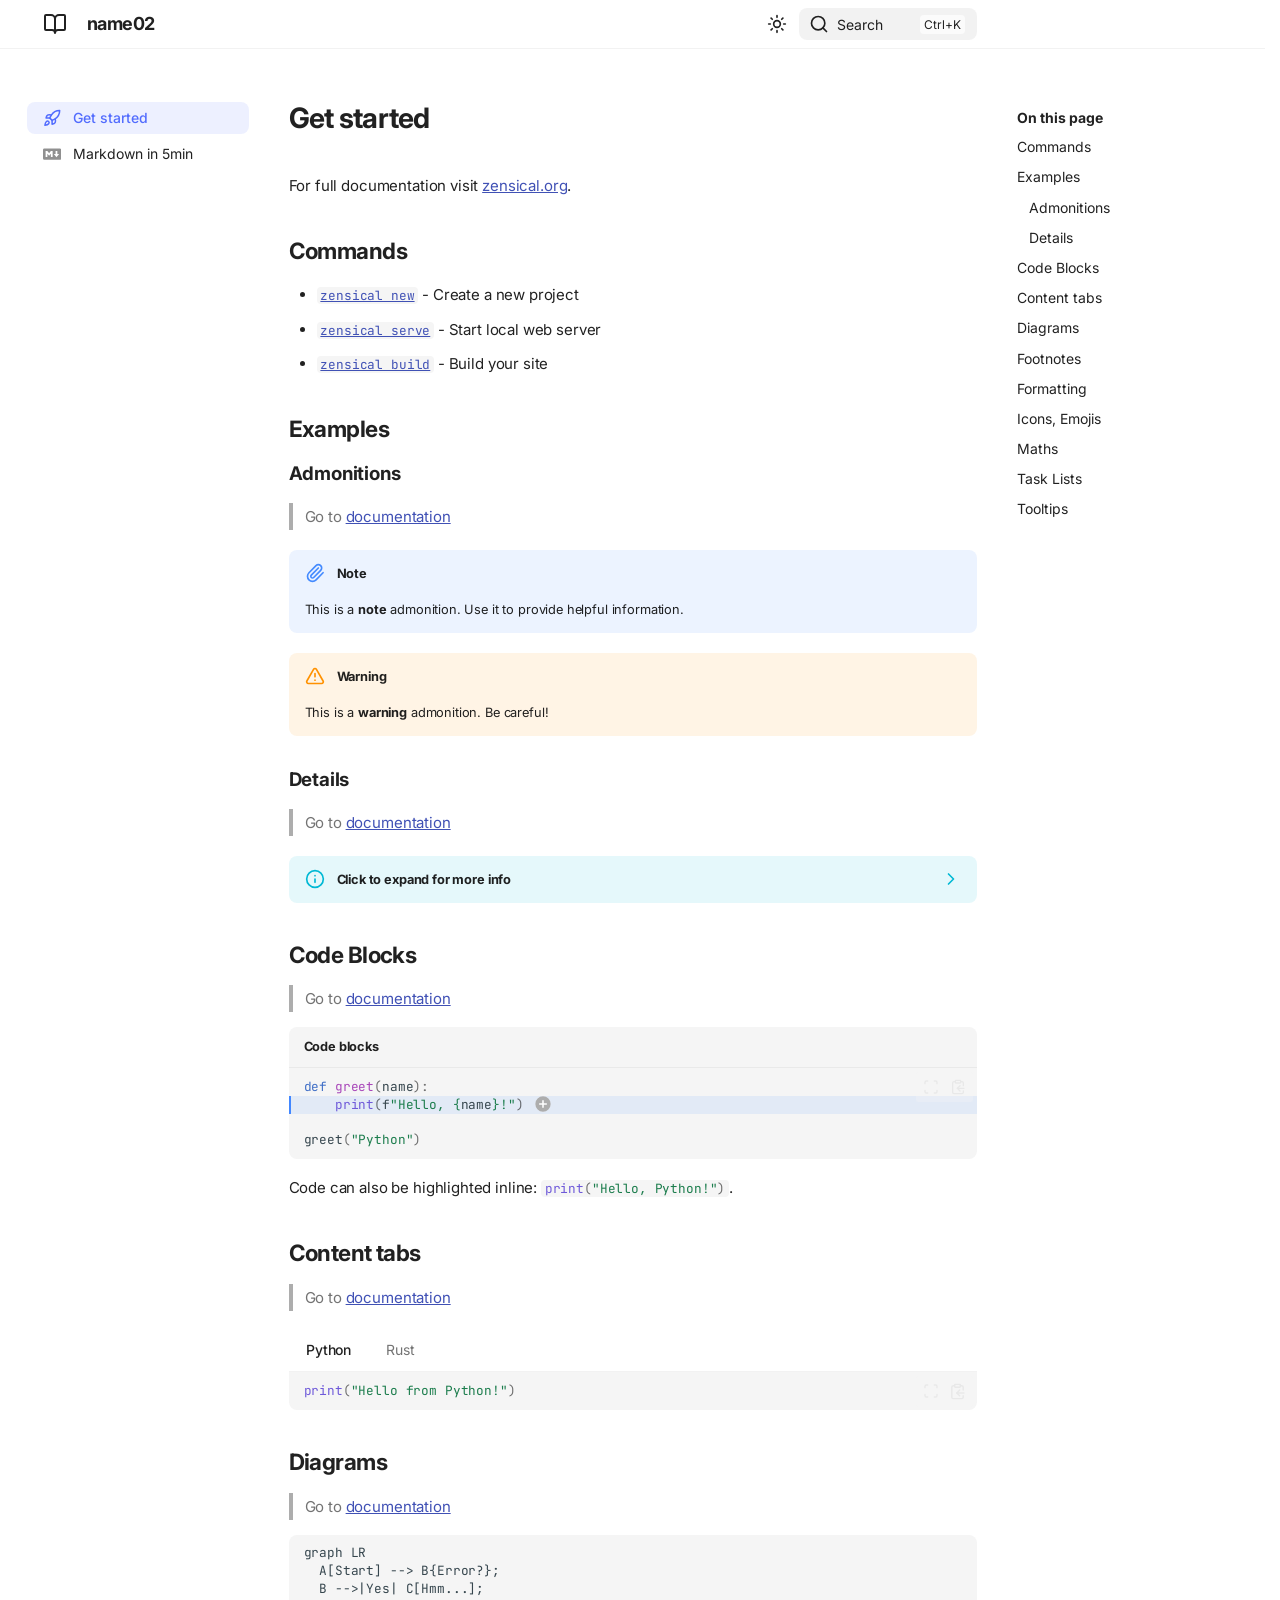
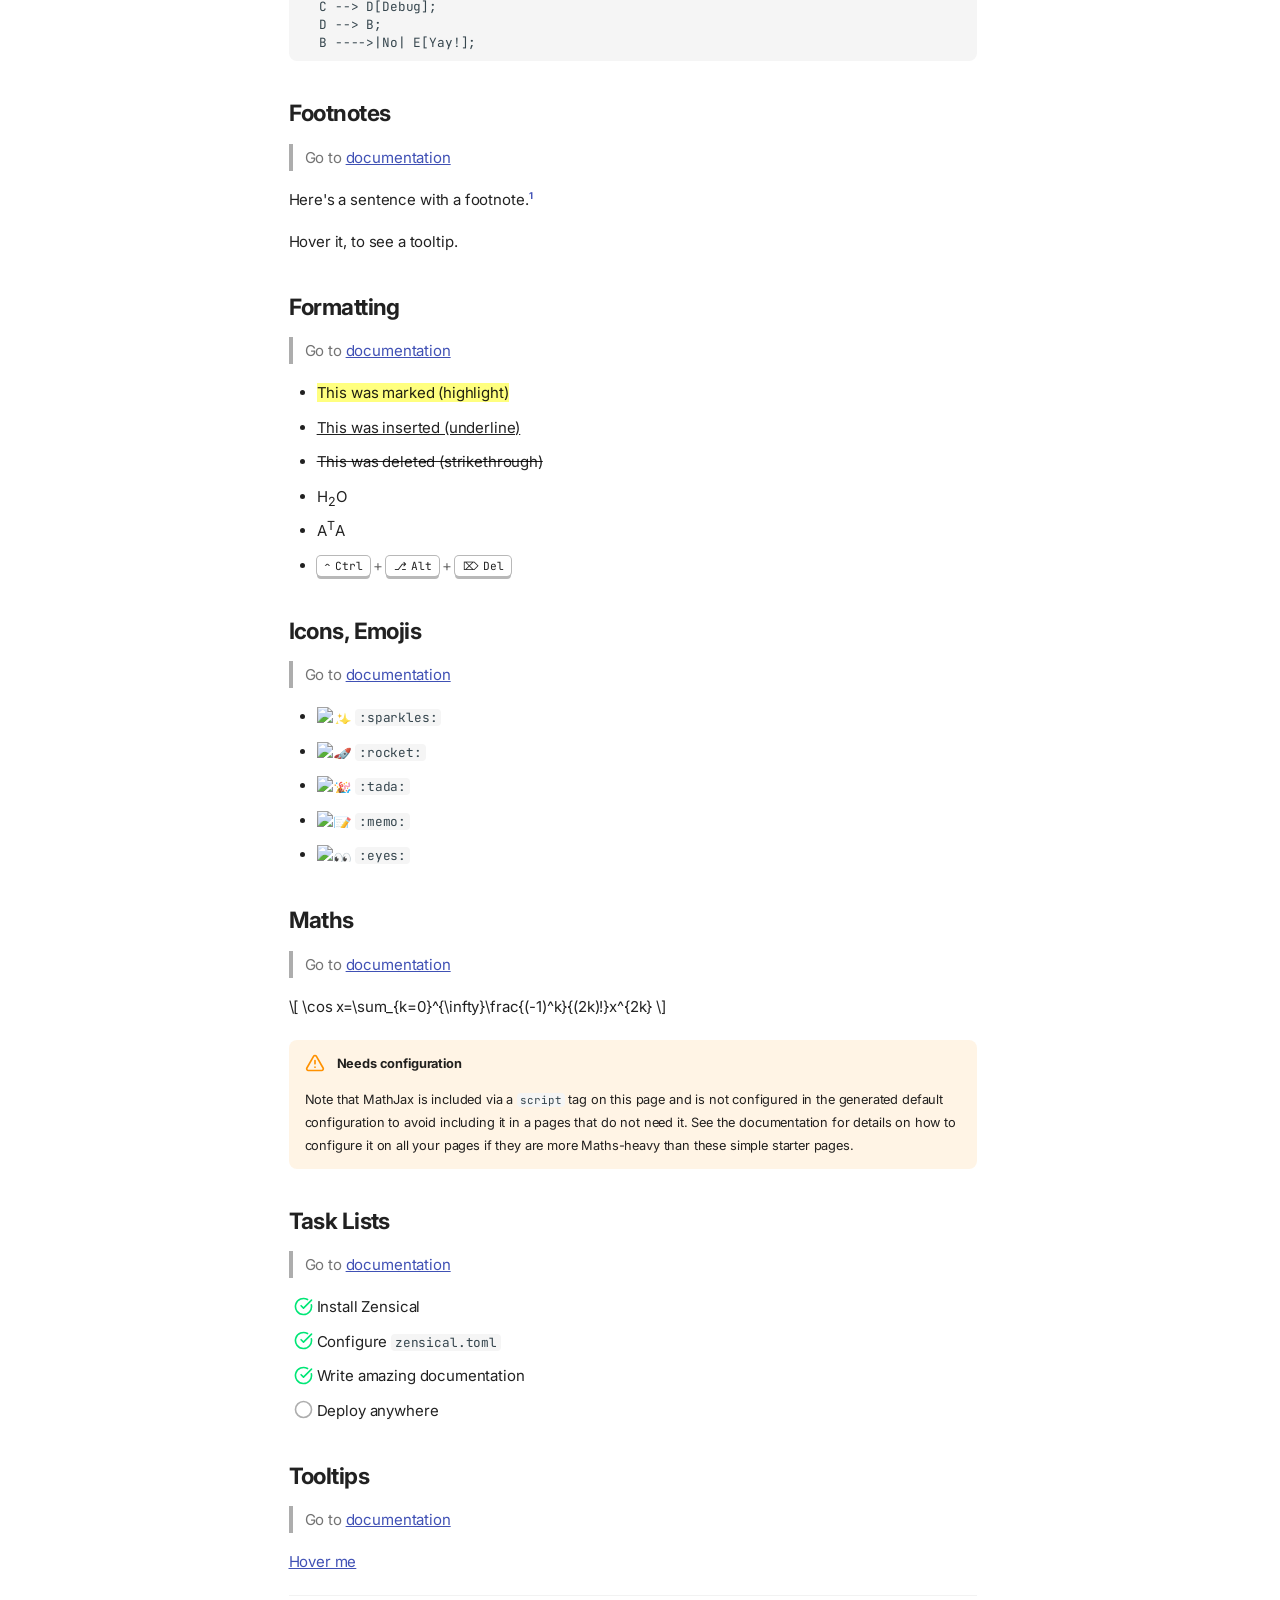
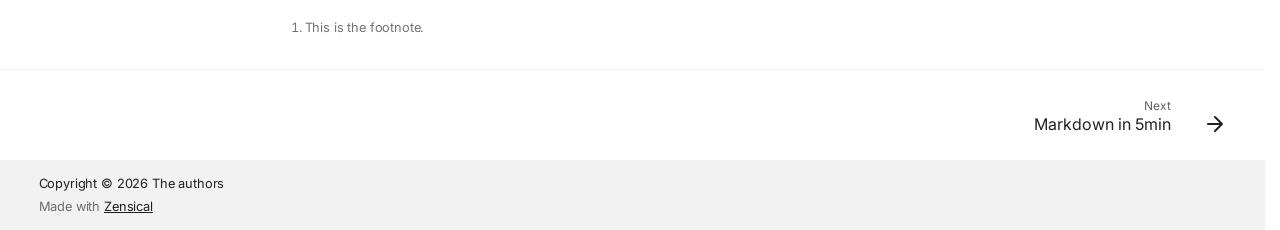
==== commit cdfdfc62: "next" ====
--- a/site/index.html
+++ b/site/index.html
@@ -25,7 +25,7 @@
     
     
       
-        <title>Get started - Geodézie a kartografie</title>
+        <title>Get started - name02</title>
       
     
     
@@ -97,7 +97,7 @@
 
 <header class="md-header md-header--shadow" data-md-component="header">
   <nav class="md-header__inner md-grid" aria-label="Header">
-    <a href="" title="Geodézie a kartografie" class="md-header__button md-logo" aria-label="Geodézie a kartografie" data-md-component="logo">
+    <a href="" title="name02" class="md-header__button md-logo" aria-label="name02" data-md-component="logo">
       
   
   <svg xmlns="http://www.w3.org/2000/svg" fill="none" stroke="currentColor" stroke-linecap="round" stroke-linejoin="round" stroke-width="2" class="lucide lucide-book-open" viewBox="0 0 24 24"><path d="M12 7v14M3 18a1 1 0 0 1-1-1V4a1 1 0 0 1 1-1h5a4 4 0 0 1 4 4 4 4 0 0 1 4-4h5a1 1 0 0 1 1 1v13a1 1 0 0 1-1 1h-6a3 3 0 0 0-3 3 3 3 0 0 0-3-3z"/></svg>
@@ -111,7 +111,7 @@
       <div class="md-header__ellipsis">
         <div class="md-header__topic">
           <span class="md-ellipsis">
-            Geodézie a kartografie
+            name02
           </span>
         </div>
         <div class="md-header__topic" data-md-component="header-topic">
@@ -196,13 +196,13 @@
 
 <nav class="md-nav md-nav--primary" aria-label="Navigation" data-md-level="0">
   <label class="md-nav__title" for="__drawer">
-    <a href="" title="Geodézie a kartografie" class="md-nav__button md-logo" aria-label="Geodézie a kartografie" data-md-component="logo">
+    <a href="" title="name02" class="md-nav__button md-logo" aria-label="name02" data-md-component="logo">
       
   
   <svg xmlns="http://www.w3.org/2000/svg" fill="none" stroke="currentColor" stroke-linecap="round" stroke-linejoin="round" stroke-width="2" class="lucide lucide-book-open" viewBox="0 0 24 24"><path d="M12 7v14M3 18a1 1 0 0 1-1-1V4a1 1 0 0 1 1-1h5a4 4 0 0 1 4 4 4 4 0 0 1 4-4h5a1 1 0 0 1 1 1v13a1 1 0 0 1-1 1h-6a3 3 0 0 0-3 3 3 3 0 0 0-3-3z"/></svg>
 
     </a>
-    Geodézie a kartografie
+    name02
   </label>
   
   <ul class="md-nav__list" data-md-scrollfix>
